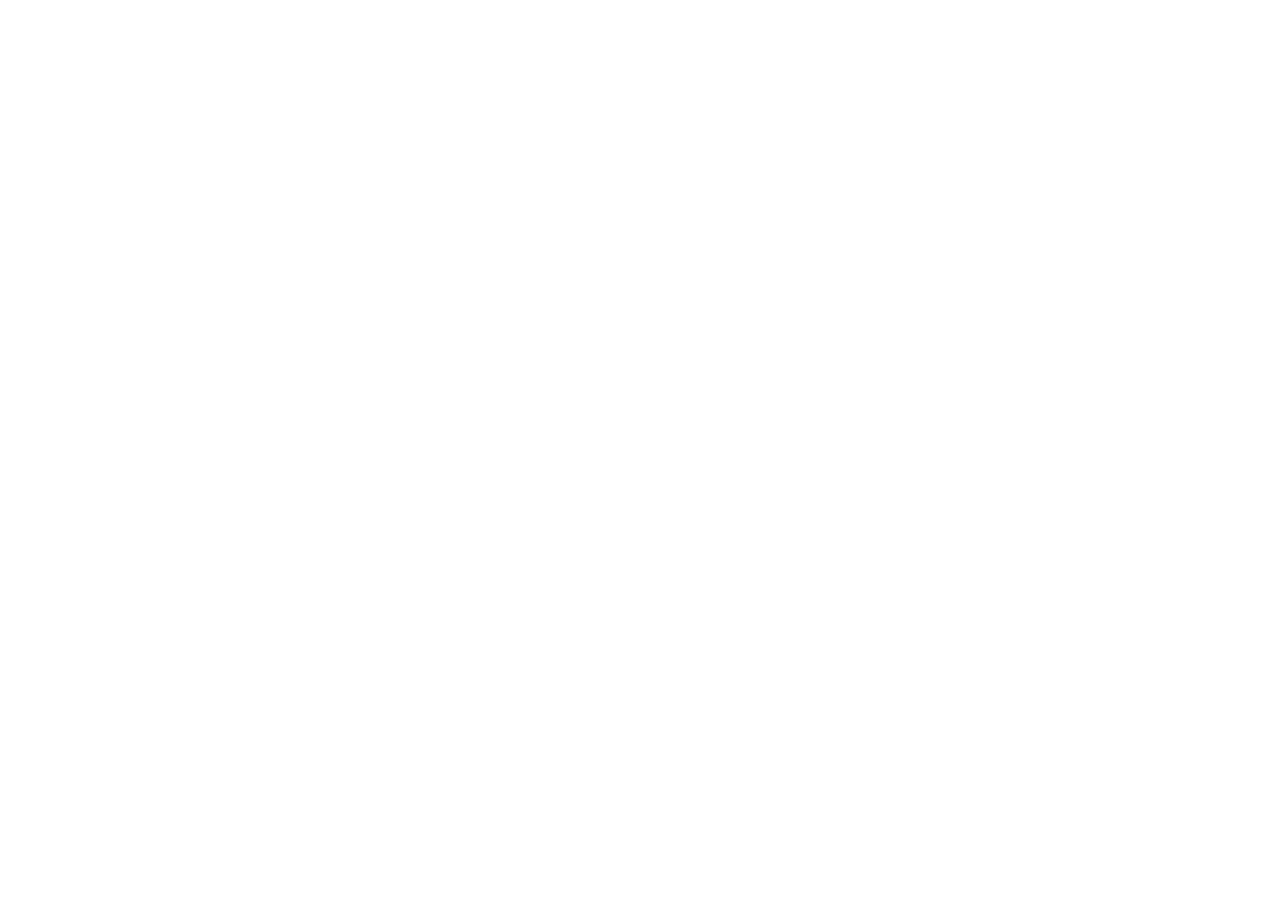
==== PdiKata/index.html @ eb7bc3cf "Add files via upload" ====
<!DOCTYPE html><html lang="en"><head>
  <meta charset="utf-8">
  <title>PdiKata</title>
  <base href="/">
  <meta name="viewport" content="width=device-width, initial-scale=1">
  <link rel="icon" type="image/x-icon" href="favicon.ico">
  <link rel="preconnect" href="https://fonts.gstatic.com">
  <style type="text/css">@font-face{font-family:'Roboto';font-style:normal;font-weight:300;font-display:swap;src:url(https://fonts.gstatic.com/s/roboto/v30/KFOlCnqEu92Fr1MmSU5fCRc4AMP6lbBP.woff2) format('woff2');unicode-range:U+0460-052F, U+1C80-1C88, U+20B4, U+2DE0-2DFF, U+A640-A69F, U+FE2E-FE2F;}@font-face{font-family:'Roboto';font-style:normal;font-weight:300;font-display:swap;src:url(https://fonts.gstatic.com/s/roboto/v30/KFOlCnqEu92Fr1MmSU5fABc4AMP6lbBP.woff2) format('woff2');unicode-range:U+0400-045F, U+0490-0491, U+04B0-04B1, U+2116;}@font-face{font-family:'Roboto';font-style:normal;font-weight:300;font-display:swap;src:url(https://fonts.gstatic.com/s/roboto/v30/KFOlCnqEu92Fr1MmSU5fCBc4AMP6lbBP.woff2) format('woff2');unicode-range:U+1F00-1FFF;}@font-face{font-family:'Roboto';font-style:normal;font-weight:300;font-display:swap;src:url(https://fonts.gstatic.com/s/roboto/v30/KFOlCnqEu92Fr1MmSU5fBxc4AMP6lbBP.woff2) format('woff2');unicode-range:U+0370-03FF;}@font-face{font-family:'Roboto';font-style:normal;font-weight:300;font-display:swap;src:url(https://fonts.gstatic.com/s/roboto/v30/KFOlCnqEu92Fr1MmSU5fCxc4AMP6lbBP.woff2) format('woff2');unicode-range:U+0102-0103, U+0110-0111, U+0128-0129, U+0168-0169, U+01A0-01A1, U+01AF-01B0, U+1EA0-1EF9, U+20AB;}@font-face{font-family:'Roboto';font-style:normal;font-weight:300;font-display:swap;src:url(https://fonts.gstatic.com/s/roboto/v30/KFOlCnqEu92Fr1MmSU5fChc4AMP6lbBP.woff2) format('woff2');unicode-range:U+0100-024F, U+0259, U+1E00-1EFF, U+2020, U+20A0-20AB, U+20AD-20CF, U+2113, U+2C60-2C7F, U+A720-A7FF;}@font-face{font-family:'Roboto';font-style:normal;font-weight:300;font-display:swap;src:url(https://fonts.gstatic.com/s/roboto/v30/KFOlCnqEu92Fr1MmSU5fBBc4AMP6lQ.woff2) format('woff2');unicode-range:U+0000-00FF, U+0131, U+0152-0153, U+02BB-02BC, U+02C6, U+02DA, U+02DC, U+2000-206F, U+2074, U+20AC, U+2122, U+2191, U+2193, U+2212, U+2215, U+FEFF, U+FFFD;}@font-face{font-family:'Roboto';font-style:normal;font-weight:400;font-display:swap;src:url(https://fonts.gstatic.com/s/roboto/v30/KFOmCnqEu92Fr1Mu72xKKTU1Kvnz.woff2) format('woff2');unicode-range:U+0460-052F, U+1C80-1C88, U+20B4, U+2DE0-2DFF, U+A640-A69F, U+FE2E-FE2F;}@font-face{font-family:'Roboto';font-style:normal;font-weight:400;font-display:swap;src:url(https://fonts.gstatic.com/s/roboto/v30/KFOmCnqEu92Fr1Mu5mxKKTU1Kvnz.woff2) format('woff2');unicode-range:U+0400-045F, U+0490-0491, U+04B0-04B1, U+2116;}@font-face{font-family:'Roboto';font-style:normal;font-weight:400;font-display:swap;src:url(https://fonts.gstatic.com/s/roboto/v30/KFOmCnqEu92Fr1Mu7mxKKTU1Kvnz.woff2) format('woff2');unicode-range:U+1F00-1FFF;}@font-face{font-family:'Roboto';font-style:normal;font-weight:400;font-display:swap;src:url(https://fonts.gstatic.com/s/roboto/v30/KFOmCnqEu92Fr1Mu4WxKKTU1Kvnz.woff2) format('woff2');unicode-range:U+0370-03FF;}@font-face{font-family:'Roboto';font-style:normal;font-weight:400;font-display:swap;src:url(https://fonts.gstatic.com/s/roboto/v30/KFOmCnqEu92Fr1Mu7WxKKTU1Kvnz.woff2) format('woff2');unicode-range:U+0102-0103, U+0110-0111, U+0128-0129, U+0168-0169, U+01A0-01A1, U+01AF-01B0, U+1EA0-1EF9, U+20AB;}@font-face{font-family:'Roboto';font-style:normal;font-weight:400;font-display:swap;src:url(https://fonts.gstatic.com/s/roboto/v30/KFOmCnqEu92Fr1Mu7GxKKTU1Kvnz.woff2) format('woff2');unicode-range:U+0100-024F, U+0259, U+1E00-1EFF, U+2020, U+20A0-20AB, U+20AD-20CF, U+2113, U+2C60-2C7F, U+A720-A7FF;}@font-face{font-family:'Roboto';font-style:normal;font-weight:400;font-display:swap;src:url(https://fonts.gstatic.com/s/roboto/v30/KFOmCnqEu92Fr1Mu4mxKKTU1Kg.woff2) format('woff2');unicode-range:U+0000-00FF, U+0131, U+0152-0153, U+02BB-02BC, U+02C6, U+02DA, U+02DC, U+2000-206F, U+2074, U+20AC, U+2122, U+2191, U+2193, U+2212, U+2215, U+FEFF, U+FFFD;}@font-face{font-family:'Roboto';font-style:normal;font-weight:500;font-display:swap;src:url(https://fonts.gstatic.com/s/roboto/v30/KFOlCnqEu92Fr1MmEU9fCRc4AMP6lbBP.woff2) format('woff2');unicode-range:U+0460-052F, U+1C80-1C88, U+20B4, U+2DE0-2DFF, U+A640-A69F, U+FE2E-FE2F;}@font-face{font-family:'Roboto';font-style:normal;font-weight:500;font-display:swap;src:url(https://fonts.gstatic.com/s/roboto/v30/KFOlCnqEu92Fr1MmEU9fABc4AMP6lbBP.woff2) format('woff2');unicode-range:U+0400-045F, U+0490-0491, U+04B0-04B1, U+2116;}@font-face{font-family:'Roboto';font-style:normal;font-weight:500;font-display:swap;src:url(https://fonts.gstatic.com/s/roboto/v30/KFOlCnqEu92Fr1MmEU9fCBc4AMP6lbBP.woff2) format('woff2');unicode-range:U+1F00-1FFF;}@font-face{font-family:'Roboto';font-style:normal;font-weight:500;font-display:swap;src:url(https://fonts.gstatic.com/s/roboto/v30/KFOlCnqEu92Fr1MmEU9fBxc4AMP6lbBP.woff2) format('woff2');unicode-range:U+0370-03FF;}@font-face{font-family:'Roboto';font-style:normal;font-weight:500;font-display:swap;src:url(https://fonts.gstatic.com/s/roboto/v30/KFOlCnqEu92Fr1MmEU9fCxc4AMP6lbBP.woff2) format('woff2');unicode-range:U+0102-0103, U+0110-0111, U+0128-0129, U+0168-0169, U+01A0-01A1, U+01AF-01B0, U+1EA0-1EF9, U+20AB;}@font-face{font-family:'Roboto';font-style:normal;font-weight:500;font-display:swap;src:url(https://fonts.gstatic.com/s/roboto/v30/KFOlCnqEu92Fr1MmEU9fChc4AMP6lbBP.woff2) format('woff2');unicode-range:U+0100-024F, U+0259, U+1E00-1EFF, U+2020, U+20A0-20AB, U+20AD-20CF, U+2113, U+2C60-2C7F, U+A720-A7FF;}@font-face{font-family:'Roboto';font-style:normal;font-weight:500;font-display:swap;src:url(https://fonts.gstatic.com/s/roboto/v30/KFOlCnqEu92Fr1MmEU9fBBc4AMP6lQ.woff2) format('woff2');unicode-range:U+0000-00FF, U+0131, U+0152-0153, U+02BB-02BC, U+02C6, U+02DA, U+02DC, U+2000-206F, U+2074, U+20AC, U+2122, U+2191, U+2193, U+2212, U+2215, U+FEFF, U+FFFD;}</style>
  <style type="text/css">@font-face{font-family:'Material Icons';font-style:normal;font-weight:400;src:url(https://fonts.gstatic.com/s/materialicons/v128/flUhRq6tzZclQEJ-Vdg-IuiaDsNcIhQ8tQ.woff2) format('woff2');}.material-icons{font-family:'Material Icons';font-weight:normal;font-style:normal;font-size:24px;line-height:1;letter-spacing:normal;text-transform:none;display:inline-block;white-space:nowrap;word-wrap:normal;direction:ltr;-webkit-font-feature-settings:'liga';-webkit-font-smoothing:antialiased;}</style>
<style>.mat-typography{font:400 14px/20px Roboto,Helvetica Neue,sans-serif;letter-spacing:normal}body,html{height:100%}body{margin:0;font-family:Roboto,Helvetica Neue,sans-serif}</style><link rel="stylesheet" href="styles.8319a4422961a3e29f68.css" media="print" onload="this.media='all'"><noscript><link rel="stylesheet" href="styles.8319a4422961a3e29f68.css"></noscript></head>
<body class="mat-typography">
  <app-root></app-root>
<script src="runtime.2801e957a0680e18cc48.js" defer></script><script src="polyfills.ad85118105275e800847.js" defer></script><script src="main.8c59417a42b87552d578.js" defer></script>

</body></html>
---- PdiKata/styles.8319a4422961a3e29f68.css ----
.mat-badge-content{font-weight:600;font-size:12px;font-family:Roboto,Helvetica Neue,sans-serif}.mat-badge-small .mat-badge-content{font-size:9px}.mat-badge-large .mat-badge-content{font-size:24px}.mat-h1,.mat-headline,.mat-typography h1{font:400 24px/32px Roboto,Helvetica Neue,sans-serif;letter-spacing:normal;margin:0 0 16px}.mat-h2,.mat-title,.mat-typography h2{font:500 20px/32px Roboto,Helvetica Neue,sans-serif;letter-spacing:normal;margin:0 0 16px}.mat-h3,.mat-subheading-2,.mat-typography h3{font:400 16px/28px Roboto,Helvetica Neue,sans-serif;letter-spacing:normal;margin:0 0 16px}.mat-h4,.mat-subheading-1,.mat-typography h4{font:400 15px/24px Roboto,Helvetica Neue,sans-serif;letter-spacing:normal;margin:0 0 16px}.mat-h5,.mat-typography h5{font:400 calc(14px * .83)/20px Roboto,Helvetica Neue,sans-serif;margin:0 0 12px}.mat-h6,.mat-typography h6{font:400 calc(14px * .67)/20px Roboto,Helvetica Neue,sans-serif;margin:0 0 12px}.mat-body-2,.mat-body-strong{font:500 14px/24px Roboto,Helvetica Neue,sans-serif;letter-spacing:normal}.mat-body,.mat-body-1,.mat-typography{font:400 14px/20px Roboto,Helvetica Neue,sans-serif;letter-spacing:normal}.mat-body p,.mat-body-1 p,.mat-typography p{margin:0 0 12px}.mat-caption,.mat-small{font:400 12px/20px Roboto,Helvetica Neue,sans-serif;letter-spacing:normal}.mat-display-4,.mat-typography .mat-display-4{font:300 112px/112px Roboto,Helvetica Neue,sans-serif;letter-spacing:-.05em;margin:0 0 56px}.mat-display-3,.mat-typography .mat-display-3{font:400 56px/56px Roboto,Helvetica Neue,sans-serif;letter-spacing:-.02em;margin:0 0 64px}.mat-display-2,.mat-typography .mat-display-2{font:400 45px/48px Roboto,Helvetica Neue,sans-serif;letter-spacing:-.005em;margin:0 0 64px}.mat-display-1,.mat-typography .mat-display-1{font:400 34px/40px Roboto,Helvetica Neue,sans-serif;letter-spacing:normal;margin:0 0 64px}.mat-bottom-sheet-container{font:400 14px/20px Roboto,Helvetica Neue,sans-serif;letter-spacing:normal}.mat-button,.mat-fab,.mat-flat-button,.mat-icon-button,.mat-mini-fab,.mat-raised-button,.mat-stroked-button{font-family:Roboto,Helvetica Neue,sans-serif;font-size:14px;font-weight:500}.mat-button-toggle,.mat-card{font-family:Roboto,Helvetica Neue,sans-serif}.mat-card-title{font-size:24px;font-weight:500}.mat-card-header .mat-card-title{font-size:20px}.mat-card-content,.mat-card-subtitle{font-size:14px}.mat-checkbox{font-family:Roboto,Helvetica Neue,sans-serif}.mat-checkbox-layout .mat-checkbox-label{line-height:24px}.mat-chip{font-size:14px;font-weight:500}.mat-chip .mat-chip-remove.mat-icon,.mat-chip .mat-chip-trailing-icon.mat-icon{font-size:18px}.mat-table{font-family:Roboto,Helvetica Neue,sans-serif}.mat-header-cell{font-size:12px;font-weight:500}.mat-cell,.mat-footer-cell{font-size:14px}.mat-calendar{font-family:Roboto,Helvetica Neue,sans-serif}.mat-calendar-body{font-size:13px}.mat-calendar-body-label,.mat-calendar-period-button{font-size:14px;font-weight:500}.mat-calendar-table-header th{font-size:11px;font-weight:400}.mat-dialog-title{font:500 20px/32px Roboto,Helvetica Neue,sans-serif;letter-spacing:normal}.mat-expansion-panel-header{font-family:Roboto,Helvetica Neue,sans-serif;font-size:15px;font-weight:400}.mat-expansion-panel-content{font:400 14px/20px Roboto,Helvetica Neue,sans-serif;letter-spacing:normal}.mat-form-field{font-size:inherit;font-weight:400;line-height:1.125;font-family:Roboto,Helvetica Neue,sans-serif;letter-spacing:normal}.mat-form-field-wrapper{padding-bottom:1.34375em}.mat-form-field-prefix .mat-icon,.mat-form-field-suffix .mat-icon{font-size:150%;line-height:1.125}.mat-form-field-prefix .mat-icon-button,.mat-form-field-suffix .mat-icon-button{height:1.5em;width:1.5em}.mat-form-field-prefix .mat-icon-button .mat-icon,.mat-form-field-suffix .mat-icon-button .mat-icon{height:1.125em;line-height:1.125}.mat-form-field-infix{padding:.5em 0;border-top:.84375em solid #0000}.mat-form-field-can-float .mat-input-server:focus+.mat-form-field-label-wrapper .mat-form-field-label,.mat-form-field-can-float.mat-form-field-should-float .mat-form-field-label{transform:translateY(-1.34375em) scale(.75);width:133.3333333333%}.mat-form-field-can-float .mat-input-server[label]:not(:label-shown)+.mat-form-field-label-wrapper .mat-form-field-label{transform:translateY(-1.34374em) scale(.75);width:133.3333433333%}.mat-form-field-label-wrapper{top:-.84375em;padding-top:.84375em}.mat-form-field-label{top:1.34375em}.mat-form-field-underline{bottom:1.34375em}.mat-form-field-subscript-wrapper{font-size:75%;margin-top:.6666666667em;top:calc(100% - 1.7916666667em)}.mat-form-field-appearance-legacy .mat-form-field-wrapper{padding-bottom:1.25em}.mat-form-field-appearance-legacy .mat-form-field-infix{padding:.4375em 0}.mat-form-field-appearance-legacy.mat-form-field-can-float .mat-input-server:focus+.mat-form-field-label-wrapper .mat-form-field-label,.mat-form-field-appearance-legacy.mat-form-field-can-float.mat-form-field-should-float .mat-form-field-label{transform:translateY(-1.28125em) scale(.75) perspective(100px) translateZ(.001px);-ms-transform:translateY(-1.28125em) scale(.75);width:133.3333333333%}.mat-form-field-appearance-legacy.mat-form-field-can-float .mat-form-field-autofill-control:-webkit-autofill+.mat-form-field-label-wrapper .mat-form-field-label{transform:translateY(-1.28125em) scale(.75) perspective(100px) translateZ(.00101px);-ms-transform:translateY(-1.28124em) scale(.75);width:133.3333433333%}.mat-form-field-appearance-legacy.mat-form-field-can-float .mat-input-server[label]:not(:label-shown)+.mat-form-field-label-wrapper .mat-form-field-label{transform:translateY(-1.28125em) scale(.75) perspective(100px) translateZ(.00102px);-ms-transform:translateY(-1.28123em) scale(.75);width:133.3333533333%}.mat-form-field-appearance-legacy .mat-form-field-label{top:1.28125em}.mat-form-field-appearance-legacy .mat-form-field-underline{bottom:1.25em}.mat-form-field-appearance-legacy .mat-form-field-subscript-wrapper{margin-top:.5416666667em;top:calc(100% - 1.6666666667em)}@media print{.mat-form-field-appearance-legacy.mat-form-field-can-float .mat-input-server:focus+.mat-form-field-label-wrapper .mat-form-field-label,.mat-form-field-appearance-legacy.mat-form-field-can-float.mat-form-field-should-float .mat-form-field-label{transform:translateY(-1.28122em) scale(.75)}.mat-form-field-appearance-legacy.mat-form-field-can-float .mat-form-field-autofill-control:-webkit-autofill+.mat-form-field-label-wrapper .mat-form-field-label{transform:translateY(-1.28121em) scale(.75)}.mat-form-field-appearance-legacy.mat-form-field-can-float .mat-input-server[label]:not(:label-shown)+.mat-form-field-label-wrapper .mat-form-field-label{transform:translateY(-1.2812em) scale(.75)}}.mat-form-field-appearance-fill .mat-form-field-infix{padding:.25em 0 .75em}.mat-form-field-appearance-fill .mat-form-field-label{top:1.09375em;margin-top:-.5em}.mat-form-field-appearance-fill.mat-form-field-can-float .mat-input-server:focus+.mat-form-field-label-wrapper .mat-form-field-label,.mat-form-field-appearance-fill.mat-form-field-can-float.mat-form-field-should-float .mat-form-field-label{transform:translateY(-.59375em) scale(.75);width:133.3333333333%}.mat-form-field-appearance-fill.mat-form-field-can-float .mat-input-server[label]:not(:label-shown)+.mat-form-field-label-wrapper .mat-form-field-label{transform:translateY(-.59374em) scale(.75);width:133.3333433333%}.mat-form-field-appearance-outline .mat-form-field-infix{padding:1em 0}.mat-form-field-appearance-outline .mat-form-field-label{top:1.84375em;margin-top:-.25em}.mat-form-field-appearance-outline.mat-form-field-can-float .mat-input-server:focus+.mat-form-field-label-wrapper .mat-form-field-label,.mat-form-field-appearance-outline.mat-form-field-can-float.mat-form-field-should-float .mat-form-field-label{transform:translateY(-1.59375em) scale(.75);width:133.3333333333%}.mat-form-field-appearance-outline.mat-form-field-can-float .mat-input-server[label]:not(:label-shown)+.mat-form-field-label-wrapper .mat-form-field-label{transform:translateY(-1.59374em) scale(.75);width:133.3333433333%}.mat-grid-tile-footer,.mat-grid-tile-header{font-size:14px}.mat-grid-tile-footer .mat-line,.mat-grid-tile-header .mat-line{white-space:nowrap;overflow:hidden;text-overflow:ellipsis;display:block;box-sizing:border-box}.mat-grid-tile-footer .mat-line:nth-child(n+2),.mat-grid-tile-header .mat-line:nth-child(n+2){font-size:12px}input.mat-input-element{margin-top:-.0625em}.mat-menu-item{font-family:Roboto,Helvetica Neue,sans-serif;font-size:14px;font-weight:400}.mat-paginator,.mat-paginator-page-size .mat-select-trigger{font-family:Roboto,Helvetica Neue,sans-serif;font-size:12px}.mat-radio-button,.mat-select{font-family:Roboto,Helvetica Neue,sans-serif}.mat-select-trigger{height:1.125em}.mat-slide-toggle-content,.mat-slider-thumb-label-text{font-family:Roboto,Helvetica Neue,sans-serif}.mat-slider-thumb-label-text{font-size:12px;font-weight:500}.mat-stepper-horizontal,.mat-stepper-vertical{font-family:Roboto,Helvetica Neue,sans-serif}.mat-step-label{font-size:14px;font-weight:400}.mat-step-sub-label-error{font-weight:400}.mat-step-label-error{font-size:14px}.mat-step-label-selected{font-size:14px;font-weight:500}.mat-tab-group,.mat-tab-label,.mat-tab-link{font-family:Roboto,Helvetica Neue,sans-serif}.mat-tab-label,.mat-tab-link{font-size:14px;font-weight:500}.mat-toolbar,.mat-toolbar h1,.mat-toolbar h2,.mat-toolbar h3,.mat-toolbar h4,.mat-toolbar h5,.mat-toolbar h6{font:500 20px/32px Roboto,Helvetica Neue,sans-serif;letter-spacing:normal;margin:0}.mat-tooltip{font-family:Roboto,Helvetica Neue,sans-serif;font-size:10px;padding-top:6px;padding-bottom:6px}.mat-tooltip-handset{font-size:14px;padding-top:8px;padding-bottom:8px}.mat-list-item,.mat-list-option{font-family:Roboto,Helvetica Neue,sans-serif}.mat-list-base .mat-list-item{font-size:16px}.mat-list-base .mat-list-item .mat-line{white-space:nowrap;overflow:hidden;text-overflow:ellipsis;display:block;box-sizing:border-box}.mat-list-base .mat-list-item .mat-line:nth-child(n+2){font-size:14px}.mat-list-base .mat-list-option{font-size:16px}.mat-list-base .mat-list-option .mat-line{white-space:nowrap;overflow:hidden;text-overflow:ellipsis;display:block;box-sizing:border-box}.mat-list-base .mat-list-option .mat-line:nth-child(n+2){font-size:14px}.mat-list-base .mat-subheader{font-family:Roboto,Helvetica Neue,sans-serif;font-size:14px;font-weight:500}.mat-list-base[dense] .mat-list-item{font-size:12px}.mat-list-base[dense] .mat-list-item .mat-line{white-space:nowrap;overflow:hidden;text-overflow:ellipsis;display:block;box-sizing:border-box}.mat-list-base[dense] .mat-list-item .mat-line:nth-child(n+2),.mat-list-base[dense] .mat-list-option{font-size:12px}.mat-list-base[dense] .mat-list-option .mat-line{white-space:nowrap;overflow:hidden;text-overflow:ellipsis;display:block;box-sizing:border-box}.mat-list-base[dense] .mat-list-option .mat-line:nth-child(n+2){font-size:12px}.mat-list-base[dense] .mat-subheader{font-family:Roboto,Helvetica Neue,sans-serif;font-size:12px;font-weight:500}.mat-option{font-family:Roboto,Helvetica Neue,sans-serif;font-size:16px}.mat-optgroup-label{font:500 14px/24px Roboto,Helvetica Neue,sans-serif;letter-spacing:normal}.mat-simple-snackbar{font-family:Roboto,Helvetica Neue,sans-serif;font-size:14px}.mat-simple-snackbar-action{line-height:1;font-family:inherit;font-size:inherit;font-weight:500}.mat-tree{font-family:Roboto,Helvetica Neue,sans-serif}.mat-nested-tree-node,.mat-tree-node{font-weight:400;font-size:14px}.mat-ripple{overflow:hidden;position:relative}.mat-ripple:not(:empty){transform:translateZ(0)}.mat-ripple.mat-ripple-unbounded{overflow:visible}.mat-ripple-element{position:absolute;border-radius:50%;pointer-events:none;transition:opacity,transform 0ms cubic-bezier(0,0,.2,1);transform:scale(0)}.cdk-high-contrast-active .mat-ripple-element{display:none}.cdk-visually-hidden{border:0;clip:rect(0 0 0 0);height:1px;margin:-1px;overflow:hidden;padding:0;position:absolute;width:1px;white-space:nowrap;outline:0;-webkit-appearance:none;-moz-appearance:none}.cdk-global-overlay-wrapper,.cdk-overlay-container{pointer-events:none;top:0;left:0;height:100%;width:100%}.cdk-overlay-container{position:fixed;z-index:1000}.cdk-overlay-container:empty{display:none}.cdk-global-overlay-wrapper,.cdk-overlay-pane{display:flex;position:absolute;z-index:1000}.cdk-overlay-pane{pointer-events:auto;box-sizing:border-box;max-width:100%;max-height:100%}.cdk-overlay-backdrop{position:absolute;top:0;bottom:0;left:0;right:0;z-index:1000;pointer-events:auto;-webkit-tap-highlight-color:transparent;transition:opacity .4s cubic-bezier(.25,.8,.25,1);opacity:0}.cdk-overlay-backdrop.cdk-overlay-backdrop-showing{opacity:1}.cdk-high-contrast-active .cdk-overlay-backdrop.cdk-overlay-backdrop-showing{opacity:.6}.cdk-overlay-dark-backdrop{background:#00000052}.cdk-overlay-transparent-backdrop,.cdk-overlay-transparent-backdrop.cdk-overlay-backdrop-showing{opacity:0}.cdk-overlay-connected-position-bounding-box{position:absolute;z-index:1000;display:flex;flex-direction:column;min-width:1px;min-height:1px}.cdk-global-scrollblock{position:fixed;width:100%;overflow-y:scroll}textarea.cdk-textarea-autosize{resize:none}textarea.cdk-textarea-autosize-measuring{padding:2px 0!important;box-sizing:initial!important;height:auto!important;overflow:hidden!important}textarea.cdk-textarea-autosize-measuring-firefox{padding:2px 0!important;box-sizing:initial!important;height:0!important}@keyframes cdk-text-field-autofill-start{/*!*/}@keyframes cdk-text-field-autofill-end{/*!*/}.cdk-text-field-autofill-monitored:-webkit-autofill{animation:cdk-text-field-autofill-start 0s 1ms}.cdk-text-field-autofill-monitored:not(:-webkit-autofill){animation:cdk-text-field-autofill-end 0s 1ms}.mat-focus-indicator,.mat-mdc-focus-indicator{position:relative}.mat-ripple-element{background-color:#ffffff1a}.mat-option{color:#fff}.mat-option.mat-selected:not(.mat-option-multiple):not(.mat-option-disabled),.mat-option:focus:not(.mat-option-disabled),.mat-option:hover:not(.mat-option-disabled){background:#ffffff0a}.mat-option.mat-active{background:#ffffff0a;color:#fff}.mat-option.mat-option-disabled{color:#ffffff80}.mat-primary .mat-option.mat-selected:not(.mat-option-disabled){color:#c2185b}.mat-accent .mat-option.mat-selected:not(.mat-option-disabled){color:#b0bec5}.mat-warn .mat-option.mat-selected:not(.mat-option-disabled){color:#f44336}.mat-optgroup-label{color:#ffffffb3}.mat-optgroup-disabled .mat-optgroup-label{color:#ffffff80}.mat-pseudo-checkbox{color:#ffffffb3}.mat-pseudo-checkbox:after{color:#303030}.mat-pseudo-checkbox-disabled{color:#686868}.mat-primary .mat-pseudo-checkbox-checked,.mat-primary .mat-pseudo-checkbox-indeterminate{background:#c2185b}.mat-accent .mat-pseudo-checkbox-checked,.mat-accent .mat-pseudo-checkbox-indeterminate,.mat-pseudo-checkbox-checked,.mat-pseudo-checkbox-indeterminate{background:#b0bec5}.mat-warn .mat-pseudo-checkbox-checked,.mat-warn .mat-pseudo-checkbox-indeterminate{background:#f44336}.mat-pseudo-checkbox-checked.mat-pseudo-checkbox-disabled,.mat-pseudo-checkbox-indeterminate.mat-pseudo-checkbox-disabled{background:#686868}.mat-app-background{background-color:#303030;color:#fff}.mat-elevation-z0{box-shadow:0 0 0 0 #0003,0 0 0 0 #00000024,0 0 0 0 #0000001f}.mat-elevation-z1{box-shadow:0 2px 1px -1px #0003,0 1px 1px 0 #00000024,0 1px 3px 0 #0000001f}.mat-elevation-z2{box-shadow:0 3px 1px -2px #0003,0 2px 2px 0 #00000024,0 1px 5px 0 #0000001f}.mat-elevation-z3{box-shadow:0 3px 3px -2px #0003,0 3px 4px 0 #00000024,0 1px 8px 0 #0000001f}.mat-elevation-z4{box-shadow:0 2px 4px -1px #0003,0 4px 5px 0 #00000024,0 1px 10px 0 #0000001f}.mat-elevation-z5{box-shadow:0 3px 5px -1px #0003,0 5px 8px 0 #00000024,0 1px 14px 0 #0000001f}.mat-elevation-z6{box-shadow:0 3px 5px -1px #0003,0 6px 10px 0 #00000024,0 1px 18px 0 #0000001f}.mat-elevation-z7{box-shadow:0 4px 5px -2px #0003,0 7px 10px 1px #00000024,0 2px 16px 1px #0000001f}.mat-elevation-z8{box-shadow:0 5px 5px -3px #0003,0 8px 10px 1px #00000024,0 3px 14px 2px #0000001f}.mat-elevation-z9{box-shadow:0 5px 6px -3px #0003,0 9px 12px 1px #00000024,0 3px 16px 2px #0000001f}.mat-elevation-z10{box-shadow:0 6px 6px -3px #0003,0 10px 14px 1px #00000024,0 4px 18px 3px #0000001f}.mat-elevation-z11{box-shadow:0 6px 7px -4px #0003,0 11px 15px 1px #00000024,0 4px 20px 3px #0000001f}.mat-elevation-z12{box-shadow:0 7px 8px -4px #0003,0 12px 17px 2px #00000024,0 5px 22px 4px #0000001f}.mat-elevation-z13{box-shadow:0 7px 8px -4px #0003,0 13px 19px 2px #00000024,0 5px 24px 4px #0000001f}.mat-elevation-z14{box-shadow:0 7px 9px -4px #0003,0 14px 21px 2px #00000024,0 5px 26px 4px #0000001f}.mat-elevation-z15{box-shadow:0 8px 9px -5px #0003,0 15px 22px 2px #00000024,0 6px 28px 5px #0000001f}.mat-elevation-z16{box-shadow:0 8px 10px -5px #0003,0 16px 24px 2px #00000024,0 6px 30px 5px #0000001f}.mat-elevation-z17{box-shadow:0 8px 11px -5px #0003,0 17px 26px 2px #00000024,0 6px 32px 5px #0000001f}.mat-elevation-z18{box-shadow:0 9px 11px -5px #0003,0 18px 28px 2px #00000024,0 7px 34px 6px #0000001f}.mat-elevation-z19{box-shadow:0 9px 12px -6px #0003,0 19px 29px 2px #00000024,0 7px 36px 6px #0000001f}.mat-elevation-z20{box-shadow:0 10px 13px -6px #0003,0 20px 31px 3px #00000024,0 8px 38px 7px #0000001f}.mat-elevation-z21{box-shadow:0 10px 13px -6px #0003,0 21px 33px 3px #00000024,0 8px 40px 7px #0000001f}.mat-elevation-z22{box-shadow:0 10px 14px -6px #0003,0 22px 35px 3px #00000024,0 8px 42px 7px #0000001f}.mat-elevation-z23{box-shadow:0 11px 14px -7px #0003,0 23px 36px 3px #00000024,0 9px 44px 8px #0000001f}.mat-elevation-z24{box-shadow:0 11px 15px -7px #0003,0 24px 38px 3px #00000024,0 9px 46px 8px #0000001f}.mat-theme-loaded-marker{display:none}.mat-autocomplete-panel{background:#424242;color:#fff}.mat-autocomplete-panel:not([class*=mat-elevation-z]){box-shadow:0 2px 4px -1px #0003,0 4px 5px 0 #00000024,0 1px 10px 0 #0000001f}.mat-autocomplete-panel .mat-option.mat-selected:not(.mat-active):not(:hover){background:#424242}.mat-autocomplete-panel .mat-option.mat-selected:not(.mat-active):not(:hover):not(.mat-option-disabled){color:#fff}.mat-badge{position:relative}.mat-badge-hidden .mat-badge-content{display:none}.mat-badge-content{position:absolute;text-align:center;display:inline-block;border-radius:50%;transition:transform .2s ease-in-out;transform:scale(.6);overflow:hidden;white-space:nowrap;text-overflow:ellipsis;pointer-events:none}.mat-badge-content._mat-animation-noopable,.ng-animate-disabled .mat-badge-content{transition:none}.mat-badge-content.mat-badge-active{transform:none}.mat-badge-small .mat-badge-content{width:16px;height:16px;line-height:16px}.mat-badge-small.mat-badge-above .mat-badge-content{top:-8px}.mat-badge-small.mat-badge-below .mat-badge-content{bottom:-8px}.mat-badge-small.mat-badge-before .mat-badge-content{left:-16px}[dir=rtl] .mat-badge-small.mat-badge-before .mat-badge-content{left:auto;right:-16px}.mat-badge-small.mat-badge-after .mat-badge-content{right:-16px}[dir=rtl] .mat-badge-small.mat-badge-after .mat-badge-content{right:auto;left:-16px}.mat-badge-small.mat-badge-overlap.mat-badge-before .mat-badge-content{left:-8px}[dir=rtl] .mat-badge-small.mat-badge-overlap.mat-badge-before .mat-badge-content{left:auto;right:-8px}.mat-badge-small.mat-badge-overlap.mat-badge-after .mat-badge-content{right:-8px}[dir=rtl] .mat-badge-small.mat-badge-overlap.mat-badge-after .mat-badge-content{right:auto;left:-8px}.mat-badge-medium .mat-badge-content{width:22px;height:22px;line-height:22px}.mat-badge-medium.mat-badge-above .mat-badge-content{top:-11px}.mat-badge-medium.mat-badge-below .mat-badge-content{bottom:-11px}.mat-badge-medium.mat-badge-before .mat-badge-content{left:-22px}[dir=rtl] .mat-badge-medium.mat-badge-before .mat-badge-content{left:auto;right:-22px}.mat-badge-medium.mat-badge-after .mat-badge-content{right:-22px}[dir=rtl] .mat-badge-medium.mat-badge-after .mat-badge-content{right:auto;left:-22px}.mat-badge-medium.mat-badge-overlap.mat-badge-before .mat-badge-content{left:-11px}[dir=rtl] .mat-badge-medium.mat-badge-overlap.mat-badge-before .mat-badge-content{left:auto;right:-11px}.mat-badge-medium.mat-badge-overlap.mat-badge-after .mat-badge-content{right:-11px}[dir=rtl] .mat-badge-medium.mat-badge-overlap.mat-badge-after .mat-badge-content{right:auto;left:-11px}.mat-badge-large .mat-badge-content{width:28px;height:28px;line-height:28px}.mat-badge-large.mat-badge-above .mat-badge-content{top:-14px}.mat-badge-large.mat-badge-below .mat-badge-content{bottom:-14px}.mat-badge-large.mat-badge-before .mat-badge-content{left:-28px}[dir=rtl] .mat-badge-large.mat-badge-before .mat-badge-content{left:auto;right:-28px}.mat-badge-large.mat-badge-after .mat-badge-content{right:-28px}[dir=rtl] .mat-badge-large.mat-badge-after .mat-badge-content{right:auto;left:-28px}.mat-badge-large.mat-badge-overlap.mat-badge-before .mat-badge-content{left:-14px}[dir=rtl] .mat-badge-large.mat-badge-overlap.mat-badge-before .mat-badge-content{left:auto;right:-14px}.mat-badge-large.mat-badge-overlap.mat-badge-after .mat-badge-content{right:-14px}[dir=rtl] .mat-badge-large.mat-badge-overlap.mat-badge-after .mat-badge-content{right:auto;left:-14px}.mat-badge-content{color:#fff;background:#c2185b}.cdk-high-contrast-active .mat-badge-content{outline:1px solid;border-radius:0}.mat-badge-accent .mat-badge-content{background:#b0bec5;color:#000000de}.mat-badge-warn .mat-badge-content{color:#fff;background:#f44336}.mat-badge-disabled .mat-badge-content{background:#6e6e6e;color:#ffffff80}.mat-bottom-sheet-container{box-shadow:0 8px 10px -5px #0003,0 16px 24px 2px #00000024,0 6px 30px 5px #0000001f;background:#424242;color:#fff}.mat-button,.mat-icon-button,.mat-stroked-button{color:inherit;background:#0000}.mat-button.mat-primary,.mat-icon-button.mat-primary,.mat-stroked-button.mat-primary{color:#c2185b}.mat-button.mat-accent,.mat-icon-button.mat-accent,.mat-stroked-button.mat-accent{color:#b0bec5}.mat-button.mat-warn,.mat-icon-button.mat-warn,.mat-stroked-button.mat-warn{color:#f44336}.mat-button.mat-accent.mat-button-disabled,.mat-button.mat-button-disabled.mat-button-disabled,.mat-button.mat-primary.mat-button-disabled,.mat-button.mat-warn.mat-button-disabled,.mat-icon-button.mat-accent.mat-button-disabled,.mat-icon-button.mat-button-disabled.mat-button-disabled,.mat-icon-button.mat-primary.mat-button-disabled,.mat-icon-button.mat-warn.mat-button-disabled,.mat-stroked-button.mat-accent.mat-button-disabled,.mat-stroked-button.mat-button-disabled.mat-button-disabled,.mat-stroked-button.mat-primary.mat-button-disabled,.mat-stroked-button.mat-warn.mat-button-disabled{color:#ffffff4d}.mat-button.mat-primary .mat-button-focus-overlay,.mat-icon-button.mat-primary .mat-button-focus-overlay,.mat-stroked-button.mat-primary .mat-button-focus-overlay{background-color:#c2185b}.mat-button.mat-accent .mat-button-focus-overlay,.mat-icon-button.mat-accent .mat-button-focus-overlay,.mat-stroked-button.mat-accent .mat-button-focus-overlay{background-color:#b0bec5}.mat-button.mat-warn .mat-button-focus-overlay,.mat-icon-button.mat-warn .mat-button-focus-overlay,.mat-stroked-button.mat-warn .mat-button-focus-overlay{background-color:#f44336}.mat-button.mat-button-disabled .mat-button-focus-overlay,.mat-icon-button.mat-button-disabled .mat-button-focus-overlay,.mat-stroked-button.mat-button-disabled .mat-button-focus-overlay{background-color:initial}.mat-button .mat-ripple-element,.mat-icon-button .mat-ripple-element,.mat-stroked-button .mat-ripple-element{opacity:.1;background-color:currentColor}.mat-button-focus-overlay{background:#fff}.mat-stroked-button:not(.mat-button-disabled){border-color:#ffffff1f}.mat-fab,.mat-flat-button,.mat-mini-fab,.mat-raised-button{color:#fff;background-color:#424242}.mat-fab.mat-primary,.mat-flat-button.mat-primary,.mat-mini-fab.mat-primary,.mat-raised-button.mat-primary{color:#fff}.mat-fab.mat-accent,.mat-flat-button.mat-accent,.mat-mini-fab.mat-accent,.mat-raised-button.mat-accent{color:#000000de}.mat-fab.mat-warn,.mat-flat-button.mat-warn,.mat-mini-fab.mat-warn,.mat-raised-button.mat-warn{color:#fff}.mat-fab.mat-accent.mat-button-disabled,.mat-fab.mat-button-disabled.mat-button-disabled,.mat-fab.mat-primary.mat-button-disabled,.mat-fab.mat-warn.mat-button-disabled,.mat-flat-button.mat-accent.mat-button-disabled,.mat-flat-button.mat-button-disabled.mat-button-disabled,.mat-flat-button.mat-primary.mat-button-disabled,.mat-flat-button.mat-warn.mat-button-disabled,.mat-mini-fab.mat-accent.mat-button-disabled,.mat-mini-fab.mat-button-disabled.mat-button-disabled,.mat-mini-fab.mat-primary.mat-button-disabled,.mat-mini-fab.mat-warn.mat-button-disabled,.mat-raised-button.mat-accent.mat-button-disabled,.mat-raised-button.mat-button-disabled.mat-button-disabled,.mat-raised-button.mat-primary.mat-button-disabled,.mat-raised-button.mat-warn.mat-button-disabled{color:#ffffff4d}.mat-fab.mat-primary,.mat-flat-button.mat-primary,.mat-mini-fab.mat-primary,.mat-raised-button.mat-primary{background-color:#c2185b}.mat-fab.mat-accent,.mat-flat-button.mat-accent,.mat-mini-fab.mat-accent,.mat-raised-button.mat-accent{background-color:#b0bec5}.mat-fab.mat-warn,.mat-flat-button.mat-warn,.mat-mini-fab.mat-warn,.mat-raised-button.mat-warn{background-color:#f44336}.mat-fab.mat-accent.mat-button-disabled,.mat-fab.mat-button-disabled.mat-button-disabled,.mat-fab.mat-primary.mat-button-disabled,.mat-fab.mat-warn.mat-button-disabled,.mat-flat-button.mat-accent.mat-button-disabled,.mat-flat-button.mat-button-disabled.mat-button-disabled,.mat-flat-button.mat-primary.mat-button-disabled,.mat-flat-button.mat-warn.mat-button-disabled,.mat-mini-fab.mat-accent.mat-button-disabled,.mat-mini-fab.mat-button-disabled.mat-button-disabled,.mat-mini-fab.mat-primary.mat-button-disabled,.mat-mini-fab.mat-warn.mat-button-disabled,.mat-raised-button.mat-accent.mat-button-disabled,.mat-raised-button.mat-button-disabled.mat-button-disabled,.mat-raised-button.mat-primary.mat-button-disabled,.mat-raised-button.mat-warn.mat-button-disabled{background-color:#ffffff1f}.mat-fab.mat-primary .mat-ripple-element,.mat-flat-button.mat-primary .mat-ripple-element,.mat-mini-fab.mat-primary .mat-ripple-element,.mat-raised-button.mat-primary .mat-ripple-element{background-color:#ffffff1a}.mat-fab.mat-accent .mat-ripple-element,.mat-flat-button.mat-accent .mat-ripple-element,.mat-mini-fab.mat-accent .mat-ripple-element,.mat-raised-button.mat-accent .mat-ripple-element{background-color:#0000001a}.mat-fab.mat-warn .mat-ripple-element,.mat-flat-button.mat-warn .mat-ripple-element,.mat-mini-fab.mat-warn .mat-ripple-element,.mat-raised-button.mat-warn .mat-ripple-element{background-color:#ffffff1a}.mat-flat-button:not([class*=mat-elevation-z]),.mat-stroked-button:not([class*=mat-elevation-z]){box-shadow:0 0 0 0 #0003,0 0 0 0 #00000024,0 0 0 0 #0000001f}.mat-raised-button:not([class*=mat-elevation-z]){box-shadow:0 3px 1px -2px #0003,0 2px 2px 0 #00000024,0 1px 5px 0 #0000001f}.mat-raised-button:not(.mat-button-disabled):active:not([class*=mat-elevation-z]){box-shadow:0 5px 5px -3px #0003,0 8px 10px 1px #00000024,0 3px 14px 2px #0000001f}.mat-raised-button.mat-button-disabled:not([class*=mat-elevation-z]){box-shadow:0 0 0 0 #0003,0 0 0 0 #00000024,0 0 0 0 #0000001f}.mat-fab:not([class*=mat-elevation-z]),.mat-mini-fab:not([class*=mat-elevation-z]){box-shadow:0 3px 5px -1px #0003,0 6px 10px 0 #00000024,0 1px 18px 0 #0000001f}.mat-fab:not(.mat-button-disabled):active:not([class*=mat-elevation-z]),.mat-mini-fab:not(.mat-button-disabled):active:not([class*=mat-elevation-z]){box-shadow:0 7px 8px -4px #0003,0 12px 17px 2px #00000024,0 5px 22px 4px #0000001f}.mat-fab.mat-button-disabled:not([class*=mat-elevation-z]),.mat-mini-fab.mat-button-disabled:not([class*=mat-elevation-z]){box-shadow:0 0 0 0 #0003,0 0 0 0 #00000024,0 0 0 0 #0000001f}.mat-button-toggle-group,.mat-button-toggle-standalone{box-shadow:0 3px 1px -2px #0003,0 2px 2px 0 #00000024,0 1px 5px 0 #0000001f}.mat-button-toggle-group-appearance-standard,.mat-button-toggle-standalone.mat-button-toggle-appearance-standard{box-shadow:none}.mat-button-toggle{color:#ffffff80}.mat-button-toggle .mat-button-toggle-focus-overlay{background-color:#ffffff1f}.mat-button-toggle-appearance-standard{color:#fff;background:#424242}.mat-button-toggle-appearance-standard .mat-button-toggle-focus-overlay{background-color:#fff}.mat-button-toggle-group-appearance-standard .mat-button-toggle+.mat-button-toggle{border-left:1px solid #ffffff1f}[dir=rtl] .mat-button-toggle-group-appearance-standard .mat-button-toggle+.mat-button-toggle{border-left:none;border-right:1px solid #ffffff1f}.mat-button-toggle-group-appearance-standard.mat-button-toggle-vertical .mat-button-toggle+.mat-button-toggle{border-left:none;border-right:none;border-top:1px solid #ffffff1f}.mat-button-toggle-checked{background-color:#212121;color:#ffffffb3}.mat-button-toggle-checked.mat-button-toggle-appearance-standard{color:#fff}.mat-button-toggle-disabled{color:#ffffff4d;background-color:#000}.mat-button-toggle-disabled.mat-button-toggle-appearance-standard{background:#424242}.mat-button-toggle-disabled.mat-button-toggle-checked{background-color:#424242}.mat-button-toggle-group-appearance-standard,.mat-button-toggle-standalone.mat-button-toggle-appearance-standard{border:1px solid #ffffff1f}.mat-button-toggle-appearance-standard .mat-button-toggle-label-content{line-height:48px}.mat-card{background:#424242;color:#fff}.mat-card:not([class*=mat-elevation-z]){box-shadow:0 2px 1px -1px #0003,0 1px 1px 0 #00000024,0 1px 3px 0 #0000001f}.mat-card.mat-card-flat:not([class*=mat-elevation-z]){box-shadow:0 0 0 0 #0003,0 0 0 0 #00000024,0 0 0 0 #0000001f}.mat-card-subtitle{color:#ffffffb3}.mat-checkbox-frame{border-color:#ffffffb3}.mat-checkbox-checkmark{fill:#303030}.mat-checkbox-checkmark-path{stroke:#303030!important}.mat-checkbox-mixedmark{background-color:#303030}.mat-checkbox-checked.mat-primary .mat-checkbox-background,.mat-checkbox-indeterminate.mat-primary .mat-checkbox-background{background-color:#c2185b}.mat-checkbox-checked.mat-accent .mat-checkbox-background,.mat-checkbox-indeterminate.mat-accent .mat-checkbox-background{background-color:#b0bec5}.mat-checkbox-checked.mat-warn .mat-checkbox-background,.mat-checkbox-indeterminate.mat-warn .mat-checkbox-background{background-color:#f44336}.mat-checkbox-disabled.mat-checkbox-checked .mat-checkbox-background,.mat-checkbox-disabled.mat-checkbox-indeterminate .mat-checkbox-background{background-color:#686868}.mat-checkbox-disabled:not(.mat-checkbox-checked) .mat-checkbox-frame{border-color:#686868}.mat-checkbox-disabled .mat-checkbox-label{color:#ffffffb3}.mat-checkbox .mat-ripple-element{background-color:#fff}.mat-checkbox-checked:not(.mat-checkbox-disabled).mat-primary .mat-ripple-element,.mat-checkbox:active:not(.mat-checkbox-disabled).mat-primary .mat-ripple-element{background:#c2185b}.mat-checkbox-checked:not(.mat-checkbox-disabled).mat-accent .mat-ripple-element,.mat-checkbox:active:not(.mat-checkbox-disabled).mat-accent .mat-ripple-element{background:#b0bec5}.mat-checkbox-checked:not(.mat-checkbox-disabled).mat-warn .mat-ripple-element,.mat-checkbox:active:not(.mat-checkbox-disabled).mat-warn .mat-ripple-element{background:#f44336}.mat-chip.mat-standard-chip{background-color:#616161;color:#fff}.mat-chip.mat-standard-chip .mat-chip-remove{color:#fff;opacity:.4}.mat-chip.mat-standard-chip:not(.mat-chip-disabled):active{box-shadow:0 3px 3px -2px #0003,0 3px 4px 0 #00000024,0 1px 8px 0 #0000001f}.mat-chip.mat-standard-chip:not(.mat-chip-disabled) .mat-chip-remove:hover{opacity:.54}.mat-chip.mat-standard-chip.mat-chip-disabled{opacity:.4}.mat-chip.mat-standard-chip:after{background:#fff}.mat-chip.mat-standard-chip.mat-chip-selected.mat-primary{background-color:#c2185b;color:#fff}.mat-chip.mat-standard-chip.mat-chip-selected.mat-primary .mat-chip-remove{color:#fff;opacity:.4}.mat-chip.mat-standard-chip.mat-chip-selected.mat-primary .mat-ripple-element{background-color:#ffffff1a}.mat-chip.mat-standard-chip.mat-chip-selected.mat-warn{background-color:#f44336;color:#fff}.mat-chip.mat-standard-chip.mat-chip-selected.mat-warn .mat-chip-remove{color:#fff;opacity:.4}.mat-chip.mat-standard-chip.mat-chip-selected.mat-warn .mat-ripple-element{background-color:#ffffff1a}.mat-chip.mat-standard-chip.mat-chip-selected.mat-accent{background-color:#b0bec5;color:#000000de}.mat-chip.mat-standard-chip.mat-chip-selected.mat-accent .mat-chip-remove{color:#000000de;opacity:.4}.mat-chip.mat-standard-chip.mat-chip-selected.mat-accent .mat-ripple-element{background-color:#0000001a}.mat-table{background:#424242}.mat-table tbody,.mat-table tfoot,.mat-table thead,.mat-table-sticky,[mat-footer-row],[mat-header-row],[mat-row],mat-footer-row,mat-header-row,mat-row{background:inherit}mat-footer-row,mat-header-row,mat-row,td.mat-cell,td.mat-footer-cell,th.mat-header-cell{border-bottom-color:#ffffff1f}.mat-header-cell{color:#ffffffb3}.mat-cell,.mat-footer-cell{color:#fff}.mat-calendar-arrow{border-top-color:#fff}.mat-datepicker-content .mat-calendar-next-button,.mat-datepicker-content .mat-calendar-previous-button,.mat-datepicker-toggle{color:#fff}.mat-calendar-table-header-divider:after{background:#ffffff1f}.mat-calendar-body-label,.mat-calendar-table-header{color:#ffffffb3}.mat-calendar-body-cell-content,.mat-date-range-input-separator{color:#fff;border-color:#0000}.mat-calendar-body-disabled>.mat-calendar-body-cell-content:not(.mat-calendar-body-selected):not(.mat-calendar-body-comparison-identical),.mat-form-field-disabled .mat-date-range-input-separator{color:#ffffff80}.mat-calendar-body-in-preview{color:#ffffff3d}.mat-calendar-body-today:not(.mat-calendar-body-selected):not(.mat-calendar-body-comparison-identical){border-color:#ffffff80}.mat-calendar-body-disabled>.mat-calendar-body-today:not(.mat-calendar-body-selected):not(.mat-calendar-body-comparison-identical){border-color:#ffffff4d}.mat-calendar-body-in-range:before{background:#c2185b33}.mat-calendar-body-comparison-identical,.mat-calendar-body-in-comparison-range:before{background:#f9ab0033}.mat-calendar-body-comparison-bridge-start:before,[dir=rtl] .mat-calendar-body-comparison-bridge-end:before{background:linear-gradient(90deg,#c2185b33 50%,#f9ab0033 0)}.mat-calendar-body-comparison-bridge-end:before,[dir=rtl] .mat-calendar-body-comparison-bridge-start:before{background:linear-gradient(270deg,#c2185b33 50%,#f9ab0033 0)}.mat-calendar-body-in-comparison-range.mat-calendar-body-in-range:after,.mat-calendar-body-in-range>.mat-calendar-body-comparison-identical{background:#a8dab5}.mat-calendar-body-comparison-identical.mat-calendar-body-selected,.mat-calendar-body-in-comparison-range>.mat-calendar-body-selected{background:#46a35e}.mat-calendar-body-selected{background-color:#c2185b;color:#fff}.mat-calendar-body-disabled>.mat-calendar-body-selected{background-color:#c2185b66}.mat-calendar-body-today.mat-calendar-body-selected{box-shadow:inset 0 0 0 1px #fff}.cdk-keyboard-focused .mat-calendar-body-active>.mat-calendar-body-cell-content:not(.mat-calendar-body-selected):not(.mat-calendar-body-comparison-identical),.cdk-program-focused .mat-calendar-body-active>.mat-calendar-body-cell-content:not(.mat-calendar-body-selected):not(.mat-calendar-body-comparison-identical),.mat-calendar-body-cell:not(.mat-calendar-body-disabled):hover>.mat-calendar-body-cell-content:not(.mat-calendar-body-selected):not(.mat-calendar-body-comparison-identical){background-color:#c2185b4d}.mat-datepicker-content{box-shadow:0 2px 4px -1px #0003,0 4px 5px 0 #00000024,0 1px 10px 0 #0000001f;background-color:#424242;color:#fff}.mat-datepicker-content.mat-accent .mat-calendar-body-in-range:before{background:#b0bec533}.mat-datepicker-content.mat-accent .mat-calendar-body-comparison-identical,.mat-datepicker-content.mat-accent .mat-calendar-body-in-comparison-range:before{background:#f9ab0033}.mat-datepicker-content.mat-accent .mat-calendar-body-comparison-bridge-start:before,.mat-datepicker-content.mat-accent [dir=rtl] .mat-calendar-body-comparison-bridge-end:before{background:linear-gradient(90deg,#b0bec533 50%,#f9ab0033 0)}.mat-datepicker-content.mat-accent .mat-calendar-body-comparison-bridge-end:before,.mat-datepicker-content.mat-accent [dir=rtl] .mat-calendar-body-comparison-bridge-start:before{background:linear-gradient(270deg,#b0bec533 50%,#f9ab0033 0)}.mat-datepicker-content.mat-accent .mat-calendar-body-in-comparison-range.mat-calendar-body-in-range:after,.mat-datepicker-content.mat-accent .mat-calendar-body-in-range>.mat-calendar-body-comparison-identical{background:#a8dab5}.mat-datepicker-content.mat-accent .mat-calendar-body-comparison-identical.mat-calendar-body-selected,.mat-datepicker-content.mat-accent .mat-calendar-body-in-comparison-range>.mat-calendar-body-selected{background:#46a35e}.mat-datepicker-content.mat-accent .mat-calendar-body-selected{background-color:#b0bec5;color:#000000de}.mat-datepicker-content.mat-accent .mat-calendar-body-disabled>.mat-calendar-body-selected{background-color:#b0bec566}.mat-datepicker-content.mat-accent .mat-calendar-body-today.mat-calendar-body-selected{box-shadow:inset 0 0 0 1px #000000de}.mat-datepicker-content.mat-accent .cdk-keyboard-focused .mat-calendar-body-active>.mat-calendar-body-cell-content:not(.mat-calendar-body-selected):not(.mat-calendar-body-comparison-identical),.mat-datepicker-content.mat-accent .cdk-program-focused .mat-calendar-body-active>.mat-calendar-body-cell-content:not(.mat-calendar-body-selected):not(.mat-calendar-body-comparison-identical),.mat-datepicker-content.mat-accent .mat-calendar-body-cell:not(.mat-calendar-body-disabled):hover>.mat-calendar-body-cell-content:not(.mat-calendar-body-selected):not(.mat-calendar-body-comparison-identical){background-color:#b0bec54d}.mat-datepicker-content.mat-warn .mat-calendar-body-in-range:before{background:#f4433633}.mat-datepicker-content.mat-warn .mat-calendar-body-comparison-identical,.mat-datepicker-content.mat-warn .mat-calendar-body-in-comparison-range:before{background:#f9ab0033}.mat-datepicker-content.mat-warn .mat-calendar-body-comparison-bridge-start:before,.mat-datepicker-content.mat-warn [dir=rtl] .mat-calendar-body-comparison-bridge-end:before{background:linear-gradient(90deg,#f4433633 50%,#f9ab0033 0)}.mat-datepicker-content.mat-warn .mat-calendar-body-comparison-bridge-end:before,.mat-datepicker-content.mat-warn [dir=rtl] .mat-calendar-body-comparison-bridge-start:before{background:linear-gradient(270deg,#f4433633 50%,#f9ab0033 0)}.mat-datepicker-content.mat-warn .mat-calendar-body-in-comparison-range.mat-calendar-body-in-range:after,.mat-datepicker-content.mat-warn .mat-calendar-body-in-range>.mat-calendar-body-comparison-identical{background:#a8dab5}.mat-datepicker-content.mat-warn .mat-calendar-body-comparison-identical.mat-calendar-body-selected,.mat-datepicker-content.mat-warn .mat-calendar-body-in-comparison-range>.mat-calendar-body-selected{background:#46a35e}.mat-datepicker-content.mat-warn .mat-calendar-body-selected{background-color:#f44336;color:#fff}.mat-datepicker-content.mat-warn .mat-calendar-body-disabled>.mat-calendar-body-selected{background-color:#f4433666}.mat-datepicker-content.mat-warn .mat-calendar-body-today.mat-calendar-body-selected{box-shadow:inset 0 0 0 1px #fff}.mat-datepicker-content.mat-warn .cdk-keyboard-focused .mat-calendar-body-active>.mat-calendar-body-cell-content:not(.mat-calendar-body-selected):not(.mat-calendar-body-comparison-identical),.mat-datepicker-content.mat-warn .cdk-program-focused .mat-calendar-body-active>.mat-calendar-body-cell-content:not(.mat-calendar-body-selected):not(.mat-calendar-body-comparison-identical),.mat-datepicker-content.mat-warn .mat-calendar-body-cell:not(.mat-calendar-body-disabled):hover>.mat-calendar-body-cell-content:not(.mat-calendar-body-selected):not(.mat-calendar-body-comparison-identical){background-color:#f443364d}.mat-datepicker-content-touch{box-shadow:0 11px 15px -7px #0003,0 24px 38px 3px #00000024,0 9px 46px 8px #0000001f}.mat-datepicker-toggle-active{color:#c2185b}.mat-datepicker-toggle-active.mat-accent{color:#b0bec5}.mat-datepicker-toggle-active.mat-warn{color:#f44336}.mat-date-range-input-inner[disabled]{color:#ffffff80}.mat-dialog-container{box-shadow:0 11px 15px -7px #0003,0 24px 38px 3px #00000024,0 9px 46px 8px #0000001f;background:#424242;color:#fff}.mat-divider{border-top-color:#ffffff1f}.mat-divider-vertical{border-right-color:#ffffff1f}.mat-expansion-panel{background:#424242;color:#fff}.mat-expansion-panel:not([class*=mat-elevation-z]){box-shadow:0 3px 1px -2px #0003,0 2px 2px 0 #00000024,0 1px 5px 0 #0000001f}.mat-action-row{border-top-color:#ffffff1f}.mat-expansion-panel .mat-expansion-panel-header.cdk-keyboard-focused:not([aria-disabled=true]),.mat-expansion-panel .mat-expansion-panel-header.cdk-program-focused:not([aria-disabled=true]),.mat-expansion-panel:not(.mat-expanded) .mat-expansion-panel-header:hover:not([aria-disabled=true]){background:#ffffff0a}@media(hover: none){.mat-expansion-panel:not(.mat-expanded):not([aria-disabled=true]) .mat-expansion-panel-header:hover{background:#424242}}.mat-expansion-panel-header-title{color:#fff}.mat-expansion-indicator:after,.mat-expansion-panel-header-description{color:#ffffffb3}.mat-expansion-panel-header[aria-disabled=true]{color:#ffffff4d}.mat-expansion-panel-header[aria-disabled=true] .mat-expansion-panel-header-description,.mat-expansion-panel-header[aria-disabled=true] .mat-expansion-panel-header-title{color:inherit}.mat-expansion-panel-header{height:48px}.mat-expansion-panel-header.mat-expanded{height:64px}.mat-form-field-label,.mat-hint{color:#ffffffb3}.mat-form-field.mat-focused .mat-form-field-label{color:#c2185b}.mat-form-field.mat-focused .mat-form-field-label.mat-accent{color:#b0bec5}.mat-form-field.mat-focused .mat-form-field-label.mat-warn{color:#f44336}.mat-focused .mat-form-field-required-marker{color:#b0bec5}.mat-form-field-ripple{background-color:#fff}.mat-form-field.mat-focused .mat-form-field-ripple{background-color:#c2185b}.mat-form-field.mat-focused .mat-form-field-ripple.mat-accent{background-color:#b0bec5}.mat-form-field.mat-focused .mat-form-field-ripple.mat-warn{background-color:#f44336}.mat-form-field-type-mat-native-select.mat-focused:not(.mat-form-field-invalid) .mat-form-field-infix:after{color:#c2185b}.mat-form-field-type-mat-native-select.mat-focused:not(.mat-form-field-invalid).mat-accent .mat-form-field-infix:after{color:#b0bec5}.mat-form-field-type-mat-native-select.mat-focused:not(.mat-form-field-invalid).mat-warn .mat-form-field-infix:after,.mat-form-field.mat-form-field-invalid .mat-form-field-label,.mat-form-field.mat-form-field-invalid .mat-form-field-label .mat-form-field-required-marker,.mat-form-field.mat-form-field-invalid .mat-form-field-label.mat-accent{color:#f44336}.mat-form-field.mat-form-field-invalid .mat-form-field-ripple,.mat-form-field.mat-form-field-invalid .mat-form-field-ripple.mat-accent{background-color:#f44336}.mat-error{color:#f44336}.mat-form-field-appearance-legacy .mat-form-field-label,.mat-form-field-appearance-legacy .mat-hint{color:#ffffffb3}.mat-form-field-appearance-legacy .mat-form-field-underline{background-color:#ffffffb3}.mat-form-field-appearance-legacy.mat-form-field-disabled .mat-form-field-underline{background-image:linear-gradient(90deg,#ffffffb3 0,#ffffffb3 33%,#0000 0);background-size:4px 100%;background-repeat:repeat-x}.mat-form-field-appearance-standard .mat-form-field-underline{background-color:#ffffffb3}.mat-form-field-appearance-standard.mat-form-field-disabled .mat-form-field-underline{background-image:linear-gradient(90deg,#ffffffb3 0,#ffffffb3 33%,#0000 0);background-size:4px 100%;background-repeat:repeat-x}.mat-form-field-appearance-fill .mat-form-field-flex{background-color:#ffffff1a}.mat-form-field-appearance-fill.mat-form-field-disabled .mat-form-field-flex{background-color:#ffffff0d}.mat-form-field-appearance-fill .mat-form-field-underline:before{background-color:#ffffff80}.mat-form-field-appearance-fill.mat-form-field-disabled .mat-form-field-label{color:#ffffff80}.mat-form-field-appearance-fill.mat-form-field-disabled .mat-form-field-underline:before{background-color:initial}.mat-form-field-appearance-outline .mat-form-field-outline{color:#ffffff4d}.mat-form-field-appearance-outline .mat-form-field-outline-thick{color:#fff}.mat-form-field-appearance-outline.mat-focused .mat-form-field-outline-thick{color:#c2185b}.mat-form-field-appearance-outline.mat-focused.mat-accent .mat-form-field-outline-thick{color:#b0bec5}.mat-form-field-appearance-outline.mat-focused.mat-warn .mat-form-field-outline-thick,.mat-form-field-appearance-outline.mat-form-field-invalid.mat-form-field-invalid .mat-form-field-outline-thick{color:#f44336}.mat-form-field-appearance-outline.mat-form-field-disabled .mat-form-field-label{color:#ffffff80}.mat-form-field-appearance-outline.mat-form-field-disabled .mat-form-field-outline{color:#ffffff26}.mat-icon.mat-primary{color:#c2185b}.mat-icon.mat-accent{color:#b0bec5}.mat-icon.mat-warn{color:#f44336}.mat-form-field-type-mat-native-select .mat-form-field-infix:after{color:#ffffffb3}.mat-form-field-type-mat-native-select.mat-form-field-disabled .mat-form-field-infix:after,.mat-input-element:disabled{color:#ffffff80}.mat-input-element{caret-color:#c2185b}.mat-input-element::placeholder{color:#ffffff80}.mat-input-element::-moz-placeholder{color:#ffffff80}.mat-input-element::-webkit-input-placeholder{color:#ffffff80}.mat-input-element:-ms-input-placeholder{color:#ffffff80}.mat-input-element:not(.mat-native-select-inline) option{color:#000000de}.mat-input-element:not(.mat-native-select-inline) option:disabled{color:#00000061}.mat-form-field.mat-accent .mat-input-element{caret-color:#b0bec5}.mat-form-field-invalid .mat-input-element,.mat-form-field.mat-warn .mat-input-element{caret-color:#f44336}.mat-form-field-type-mat-native-select.mat-form-field-invalid .mat-form-field-infix:after{color:#f44336}.mat-list-base .mat-list-item,.mat-list-base .mat-list-option{color:#fff}.mat-list-base .mat-subheader{color:#ffffffb3}.mat-list-item-disabled{background-color:#000}.mat-action-list .mat-list-item:focus,.mat-action-list .mat-list-item:hover,.mat-list-option:focus,.mat-list-option:hover,.mat-nav-list .mat-list-item:focus,.mat-nav-list .mat-list-item:hover{background:#ffffff0a}.mat-list-single-selected-option,.mat-list-single-selected-option:focus,.mat-list-single-selected-option:hover{background:#ffffff1f}.mat-menu-panel{background:#424242}.mat-menu-panel:not([class*=mat-elevation-z]){box-shadow:0 2px 4px -1px #0003,0 4px 5px 0 #00000024,0 1px 10px 0 #0000001f}.mat-menu-item{background:#0000;color:#fff}.mat-menu-item[disabled],.mat-menu-item[disabled] .mat-icon-no-color,.mat-menu-item[disabled] .mat-menu-submenu-icon{color:#ffffff80}.mat-menu-item .mat-icon-no-color,.mat-menu-submenu-icon{color:#fff}.mat-menu-item-highlighted:not([disabled]),.mat-menu-item.cdk-keyboard-focused:not([disabled]),.mat-menu-item.cdk-program-focused:not([disabled]),.mat-menu-item:hover:not([disabled]){background:#ffffff0a}.mat-paginator{background:#424242}.mat-paginator,.mat-paginator-page-size .mat-select-trigger{color:#ffffffb3}.mat-paginator-decrement,.mat-paginator-increment{border-top:2px solid #fff;border-right:2px solid #fff}.mat-paginator-first,.mat-paginator-last{border-top:2px solid #fff}.mat-icon-button[disabled] .mat-paginator-decrement,.mat-icon-button[disabled] .mat-paginator-first,.mat-icon-button[disabled] .mat-paginator-increment,.mat-icon-button[disabled] .mat-paginator-last{border-color:#ffffff80}.mat-paginator-container{min-height:56px}.mat-progress-bar-background{fill:#552a3b}.mat-progress-bar-buffer{background-color:#552a3b}.mat-progress-bar-fill:after{background-color:#c2185b}.mat-progress-bar.mat-accent .mat-progress-bar-background{fill:#505455}.mat-progress-bar.mat-accent .mat-progress-bar-buffer{background-color:#505455}.mat-progress-bar.mat-accent .mat-progress-bar-fill:after{background-color:#b0bec5}.mat-progress-bar.mat-warn .mat-progress-bar-background{fill:#613532}.mat-progress-bar.mat-warn .mat-progress-bar-buffer{background-color:#613532}.mat-progress-bar.mat-warn .mat-progress-bar-fill:after{background-color:#f44336}.mat-progress-spinner circle,.mat-spinner circle{stroke:#c2185b}.mat-progress-spinner.mat-accent circle,.mat-spinner.mat-accent circle{stroke:#b0bec5}.mat-progress-spinner.mat-warn circle,.mat-spinner.mat-warn circle{stroke:#f44336}.mat-radio-outer-circle{border-color:#ffffffb3}.mat-radio-button.mat-primary.mat-radio-checked .mat-radio-outer-circle{border-color:#c2185b}.mat-radio-button.mat-primary .mat-radio-inner-circle,.mat-radio-button.mat-primary .mat-radio-ripple .mat-ripple-element:not(.mat-radio-persistent-ripple),.mat-radio-button.mat-primary.mat-radio-checked .mat-radio-persistent-ripple,.mat-radio-button.mat-primary:active .mat-radio-persistent-ripple{background-color:#c2185b}.mat-radio-button.mat-accent.mat-radio-checked .mat-radio-outer-circle{border-color:#b0bec5}.mat-radio-button.mat-accent .mat-radio-inner-circle,.mat-radio-button.mat-accent .mat-radio-ripple .mat-ripple-element:not(.mat-radio-persistent-ripple),.mat-radio-button.mat-accent.mat-radio-checked .mat-radio-persistent-ripple,.mat-radio-button.mat-accent:active .mat-radio-persistent-ripple{background-color:#b0bec5}.mat-radio-button.mat-warn.mat-radio-checked .mat-radio-outer-circle{border-color:#f44336}.mat-radio-button.mat-warn .mat-radio-inner-circle,.mat-radio-button.mat-warn .mat-radio-ripple .mat-ripple-element:not(.mat-radio-persistent-ripple),.mat-radio-button.mat-warn.mat-radio-checked .mat-radio-persistent-ripple,.mat-radio-button.mat-warn:active .mat-radio-persistent-ripple{background-color:#f44336}.mat-radio-button.mat-radio-disabled .mat-radio-outer-circle,.mat-radio-button.mat-radio-disabled.mat-radio-checked .mat-radio-outer-circle{border-color:#ffffff80}.mat-radio-button.mat-radio-disabled .mat-radio-inner-circle,.mat-radio-button.mat-radio-disabled .mat-radio-ripple .mat-ripple-element{background-color:#ffffff80}.mat-radio-button.mat-radio-disabled .mat-radio-label-content{color:#ffffff80}.mat-radio-button .mat-ripple-element{background-color:#fff}.mat-select-value{color:#fff}.mat-select-disabled .mat-select-value,.mat-select-placeholder{color:#ffffff80}.mat-select-arrow{color:#ffffffb3}.mat-select-panel{background:#424242}.mat-select-panel:not([class*=mat-elevation-z]){box-shadow:0 2px 4px -1px #0003,0 4px 5px 0 #00000024,0 1px 10px 0 #0000001f}.mat-select-panel .mat-option.mat-selected:not(.mat-option-multiple){background:#ffffff1f}.mat-form-field.mat-focused.mat-primary .mat-select-arrow{color:#c2185b}.mat-form-field.mat-focused.mat-accent .mat-select-arrow{color:#b0bec5}.mat-form-field .mat-select.mat-select-invalid .mat-select-arrow,.mat-form-field.mat-focused.mat-warn .mat-select-arrow{color:#f44336}.mat-form-field .mat-select.mat-select-disabled .mat-select-arrow{color:#ffffff80}.mat-drawer-container{background-color:#303030;color:#fff}.mat-drawer{color:#fff}.mat-drawer,.mat-drawer.mat-drawer-push{background-color:#424242}.mat-drawer:not(.mat-drawer-side){box-shadow:0 8px 10px -5px #0003,0 16px 24px 2px #00000024,0 6px 30px 5px #0000001f}.mat-drawer-side{border-right:1px solid #ffffff1f}.mat-drawer-side.mat-drawer-end,[dir=rtl] .mat-drawer-side{border-left:1px solid #ffffff1f;border-right:none}[dir=rtl] .mat-drawer-side.mat-drawer-end{border-left:none;border-right:1px solid #ffffff1f}.mat-drawer-backdrop.mat-drawer-shown{background-color:#bdbdbd99}.mat-slide-toggle.mat-checked .mat-slide-toggle-thumb{background-color:#b0bec5}.mat-slide-toggle.mat-checked .mat-slide-toggle-bar{background-color:#b0bec58a}.mat-slide-toggle.mat-checked .mat-ripple-element{background-color:#b0bec5}.mat-slide-toggle.mat-primary.mat-checked .mat-slide-toggle-thumb{background-color:#c2185b}.mat-slide-toggle.mat-primary.mat-checked .mat-slide-toggle-bar{background-color:#c2185b8a}.mat-slide-toggle.mat-primary.mat-checked .mat-ripple-element{background-color:#c2185b}.mat-slide-toggle.mat-warn.mat-checked .mat-slide-toggle-thumb{background-color:#f44336}.mat-slide-toggle.mat-warn.mat-checked .mat-slide-toggle-bar{background-color:#f443368a}.mat-slide-toggle.mat-warn.mat-checked .mat-ripple-element{background-color:#f44336}.mat-slide-toggle:not(.mat-checked) .mat-ripple-element{background-color:#fff}.mat-slide-toggle-thumb{box-shadow:0 2px 1px -1px #0003,0 1px 1px 0 #00000024,0 1px 3px 0 #0000001f;background-color:#bdbdbd}.mat-slide-toggle-bar{background-color:#ffffff80}.mat-slider-track-background{background-color:#ffffff4d}.mat-primary .mat-slider-thumb,.mat-primary .mat-slider-thumb-label,.mat-primary .mat-slider-track-fill{background-color:#c2185b}.mat-primary .mat-slider-thumb-label-text{color:#fff}.mat-primary .mat-slider-focus-ring{background-color:#c2185b33}.mat-accent .mat-slider-thumb,.mat-accent .mat-slider-thumb-label,.mat-accent .mat-slider-track-fill{background-color:#b0bec5}.mat-accent .mat-slider-thumb-label-text{color:#000000de}.mat-accent .mat-slider-focus-ring{background-color:#b0bec533}.mat-warn .mat-slider-thumb,.mat-warn .mat-slider-thumb-label,.mat-warn .mat-slider-track-fill{background-color:#f44336}.mat-warn .mat-slider-thumb-label-text{color:#fff}.mat-warn .mat-slider-focus-ring{background-color:#f4433633}.mat-slider-disabled .mat-slider-thumb,.mat-slider-disabled .mat-slider-track-background,.mat-slider-disabled .mat-slider-track-fill,.mat-slider-disabled:hover .mat-slider-track-background,.mat-slider.cdk-focused .mat-slider-track-background,.mat-slider:hover .mat-slider-track-background{background-color:#ffffff4d}.mat-slider-min-value .mat-slider-focus-ring{background-color:#ffffff1f}.mat-slider-min-value.mat-slider-thumb-label-showing .mat-slider-thumb,.mat-slider-min-value.mat-slider-thumb-label-showing .mat-slider-thumb-label{background-color:#fff}.mat-slider-min-value.mat-slider-thumb-label-showing.cdk-focused .mat-slider-thumb,.mat-slider-min-value.mat-slider-thumb-label-showing.cdk-focused .mat-slider-thumb-label{background-color:#ffffff4d}.mat-slider-min-value:not(.mat-slider-thumb-label-showing) .mat-slider-thumb{border-color:#ffffff4d;background-color:initial}.mat-slider-min-value:not(.mat-slider-thumb-label-showing).cdk-focused .mat-slider-thumb,.mat-slider-min-value:not(.mat-slider-thumb-label-showing).cdk-focused.mat-slider-disabled .mat-slider-thumb,.mat-slider-min-value:not(.mat-slider-thumb-label-showing):hover .mat-slider-thumb,.mat-slider-min-value:not(.mat-slider-thumb-label-showing):hover.mat-slider-disabled .mat-slider-thumb{border-color:#ffffff4d}.mat-slider-has-ticks .mat-slider-wrapper:after{border-color:#ffffffb3}.mat-slider-horizontal .mat-slider-ticks{background-image:repeating-linear-gradient(90deg,#ffffffb3,#ffffffb3 2px,#0000 0,#0000);background-image:-moz-repeating-linear-gradient(.0001deg,#ffffffb3,#ffffffb3 2px,#0000 0,#0000)}.mat-slider-vertical .mat-slider-ticks{background-image:repeating-linear-gradient(180deg,#ffffffb3,#ffffffb3 2px,#0000 0,#0000)}.mat-step-header.cdk-keyboard-focused,.mat-step-header.cdk-program-focused,.mat-step-header:hover:not([aria-disabled]),.mat-step-header:hover[aria-disabled=false]{background-color:#ffffff0a}.mat-step-header:hover[aria-disabled=true]{cursor:default}@media(hover: none){.mat-step-header:hover{background:none}}.mat-step-header .mat-step-label,.mat-step-header .mat-step-optional{color:#ffffffb3}.mat-step-header .mat-step-icon{background-color:#ffffffb3;color:#fff}.mat-step-header .mat-step-icon-selected,.mat-step-header .mat-step-icon-state-done,.mat-step-header .mat-step-icon-state-edit{background-color:#c2185b;color:#fff}.mat-step-header.mat-accent .mat-step-icon{color:#000000de}.mat-step-header.mat-accent .mat-step-icon-selected,.mat-step-header.mat-accent .mat-step-icon-state-done,.mat-step-header.mat-accent .mat-step-icon-state-edit{background-color:#b0bec5;color:#000000de}.mat-step-header.mat-warn .mat-step-icon{color:#fff}.mat-step-header.mat-warn .mat-step-icon-selected,.mat-step-header.mat-warn .mat-step-icon-state-done,.mat-step-header.mat-warn .mat-step-icon-state-edit{background-color:#f44336;color:#fff}.mat-step-header .mat-step-icon-state-error{background-color:initial;color:#f44336}.mat-step-header .mat-step-label.mat-step-label-active{color:#fff}.mat-step-header .mat-step-label.mat-step-label-error{color:#f44336}.mat-stepper-horizontal,.mat-stepper-vertical{background-color:#424242}.mat-stepper-vertical-line:before{border-left-color:#ffffff1f}.mat-horizontal-stepper-header:after,.mat-horizontal-stepper-header:before,.mat-stepper-horizontal-line{border-top-color:#ffffff1f}.mat-horizontal-stepper-header{height:72px}.mat-stepper-label-position-bottom .mat-horizontal-stepper-header,.mat-vertical-stepper-header{padding:24px}.mat-stepper-vertical-line:before{top:-16px;bottom:-16px}.mat-stepper-label-position-bottom .mat-horizontal-stepper-header:after,.mat-stepper-label-position-bottom .mat-horizontal-stepper-header:before,.mat-stepper-label-position-bottom .mat-stepper-horizontal-line{top:36px}.mat-sort-header-arrow{color:#c6c6c6}.mat-tab-header,.mat-tab-nav-bar{border-bottom:1px solid #ffffff1f}.mat-tab-group-inverted-header .mat-tab-header,.mat-tab-group-inverted-header .mat-tab-nav-bar{border-top:1px solid #ffffff1f;border-bottom:none}.mat-tab-label,.mat-tab-link{color:#fff}.mat-tab-label.mat-tab-disabled,.mat-tab-link.mat-tab-disabled{color:#ffffff80}.mat-tab-header-pagination-chevron{border-color:#fff}.mat-tab-header-pagination-disabled .mat-tab-header-pagination-chevron{border-color:#ffffff80}.mat-tab-group[class*=mat-background-]>.mat-tab-header,.mat-tab-nav-bar[class*=mat-background-]{border-bottom:none;border-top:none}.mat-tab-group.mat-primary .mat-tab-label.cdk-keyboard-focused:not(.mat-tab-disabled),.mat-tab-group.mat-primary .mat-tab-label.cdk-program-focused:not(.mat-tab-disabled),.mat-tab-group.mat-primary .mat-tab-link.cdk-keyboard-focused:not(.mat-tab-disabled),.mat-tab-group.mat-primary .mat-tab-link.cdk-program-focused:not(.mat-tab-disabled),.mat-tab-nav-bar.mat-primary .mat-tab-label.cdk-keyboard-focused:not(.mat-tab-disabled),.mat-tab-nav-bar.mat-primary .mat-tab-label.cdk-program-focused:not(.mat-tab-disabled),.mat-tab-nav-bar.mat-primary .mat-tab-link.cdk-keyboard-focused:not(.mat-tab-disabled),.mat-tab-nav-bar.mat-primary .mat-tab-link.cdk-program-focused:not(.mat-tab-disabled){background-color:#e91e634d}.mat-tab-group.mat-primary .mat-ink-bar,.mat-tab-nav-bar.mat-primary .mat-ink-bar{background-color:#c2185b}.mat-tab-group.mat-primary.mat-background-primary>.mat-tab-header .mat-ink-bar,.mat-tab-group.mat-primary.mat-background-primary>.mat-tab-link-container .mat-ink-bar,.mat-tab-nav-bar.mat-primary.mat-background-primary>.mat-tab-header .mat-ink-bar,.mat-tab-nav-bar.mat-primary.mat-background-primary>.mat-tab-link-container .mat-ink-bar{background-color:#fff}.mat-tab-group.mat-accent .mat-tab-label.cdk-keyboard-focused:not(.mat-tab-disabled),.mat-tab-group.mat-accent .mat-tab-label.cdk-program-focused:not(.mat-tab-disabled),.mat-tab-group.mat-accent .mat-tab-link.cdk-keyboard-focused:not(.mat-tab-disabled),.mat-tab-group.mat-accent .mat-tab-link.cdk-program-focused:not(.mat-tab-disabled),.mat-tab-nav-bar.mat-accent .mat-tab-label.cdk-keyboard-focused:not(.mat-tab-disabled),.mat-tab-nav-bar.mat-accent .mat-tab-label.cdk-program-focused:not(.mat-tab-disabled),.mat-tab-nav-bar.mat-accent .mat-tab-link.cdk-keyboard-focused:not(.mat-tab-disabled),.mat-tab-nav-bar.mat-accent .mat-tab-link.cdk-program-focused:not(.mat-tab-disabled){background-color:#cfd8dc4d}.mat-tab-group.mat-accent .mat-ink-bar,.mat-tab-nav-bar.mat-accent .mat-ink-bar{background-color:#b0bec5}.mat-tab-group.mat-accent.mat-background-accent>.mat-tab-header .mat-ink-bar,.mat-tab-group.mat-accent.mat-background-accent>.mat-tab-link-container .mat-ink-bar,.mat-tab-nav-bar.mat-accent.mat-background-accent>.mat-tab-header .mat-ink-bar,.mat-tab-nav-bar.mat-accent.mat-background-accent>.mat-tab-link-container .mat-ink-bar{background-color:#000000de}.mat-tab-group.mat-warn .mat-tab-label.cdk-keyboard-focused:not(.mat-tab-disabled),.mat-tab-group.mat-warn .mat-tab-label.cdk-program-focused:not(.mat-tab-disabled),.mat-tab-group.mat-warn .mat-tab-link.cdk-keyboard-focused:not(.mat-tab-disabled),.mat-tab-group.mat-warn .mat-tab-link.cdk-program-focused:not(.mat-tab-disabled),.mat-tab-nav-bar.mat-warn .mat-tab-label.cdk-keyboard-focused:not(.mat-tab-disabled),.mat-tab-nav-bar.mat-warn .mat-tab-label.cdk-program-focused:not(.mat-tab-disabled),.mat-tab-nav-bar.mat-warn .mat-tab-link.cdk-keyboard-focused:not(.mat-tab-disabled),.mat-tab-nav-bar.mat-warn .mat-tab-link.cdk-program-focused:not(.mat-tab-disabled){background-color:#ffcdd24d}.mat-tab-group.mat-warn .mat-ink-bar,.mat-tab-nav-bar.mat-warn .mat-ink-bar{background-color:#f44336}.mat-tab-group.mat-warn.mat-background-warn>.mat-tab-header .mat-ink-bar,.mat-tab-group.mat-warn.mat-background-warn>.mat-tab-link-container .mat-ink-bar,.mat-tab-nav-bar.mat-warn.mat-background-warn>.mat-tab-header .mat-ink-bar,.mat-tab-nav-bar.mat-warn.mat-background-warn>.mat-tab-link-container .mat-ink-bar{background-color:#fff}.mat-tab-group.mat-background-primary .mat-tab-label.cdk-keyboard-focused:not(.mat-tab-disabled),.mat-tab-group.mat-background-primary .mat-tab-label.cdk-program-focused:not(.mat-tab-disabled),.mat-tab-group.mat-background-primary .mat-tab-link.cdk-keyboard-focused:not(.mat-tab-disabled),.mat-tab-group.mat-background-primary .mat-tab-link.cdk-program-focused:not(.mat-tab-disabled),.mat-tab-nav-bar.mat-background-primary .mat-tab-label.cdk-keyboard-focused:not(.mat-tab-disabled),.mat-tab-nav-bar.mat-background-primary .mat-tab-label.cdk-program-focused:not(.mat-tab-disabled),.mat-tab-nav-bar.mat-background-primary .mat-tab-link.cdk-keyboard-focused:not(.mat-tab-disabled),.mat-tab-nav-bar.mat-background-primary .mat-tab-link.cdk-program-focused:not(.mat-tab-disabled){background-color:#e91e634d}.mat-tab-group.mat-background-primary>.mat-tab-header,.mat-tab-group.mat-background-primary>.mat-tab-header-pagination,.mat-tab-group.mat-background-primary>.mat-tab-link-container,.mat-tab-nav-bar.mat-background-primary>.mat-tab-header,.mat-tab-nav-bar.mat-background-primary>.mat-tab-header-pagination,.mat-tab-nav-bar.mat-background-primary>.mat-tab-link-container{background-color:#c2185b}.mat-tab-group.mat-background-primary>.mat-tab-header .mat-tab-label,.mat-tab-group.mat-background-primary>.mat-tab-link-container .mat-tab-link,.mat-tab-nav-bar.mat-background-primary>.mat-tab-header .mat-tab-label,.mat-tab-nav-bar.mat-background-primary>.mat-tab-link-container .mat-tab-link{color:#fff}.mat-tab-group.mat-background-primary>.mat-tab-header .mat-tab-label.mat-tab-disabled,.mat-tab-group.mat-background-primary>.mat-tab-link-container .mat-tab-link.mat-tab-disabled,.mat-tab-nav-bar.mat-background-primary>.mat-tab-header .mat-tab-label.mat-tab-disabled,.mat-tab-nav-bar.mat-background-primary>.mat-tab-link-container .mat-tab-link.mat-tab-disabled{color:#fff6}.mat-tab-group.mat-background-primary>.mat-tab-header .mat-focus-indicator:before,.mat-tab-group.mat-background-primary>.mat-tab-header .mat-tab-header-pagination-chevron,.mat-tab-group.mat-background-primary>.mat-tab-header-pagination .mat-tab-header-pagination-chevron,.mat-tab-group.mat-background-primary>.mat-tab-link-container .mat-focus-indicator:before,.mat-tab-nav-bar.mat-background-primary>.mat-tab-header .mat-focus-indicator:before,.mat-tab-nav-bar.mat-background-primary>.mat-tab-header .mat-tab-header-pagination-chevron,.mat-tab-nav-bar.mat-background-primary>.mat-tab-header-pagination .mat-tab-header-pagination-chevron,.mat-tab-nav-bar.mat-background-primary>.mat-tab-link-container .mat-focus-indicator:before{border-color:#fff}.mat-tab-group.mat-background-primary>.mat-tab-header .mat-tab-header-pagination-disabled .mat-tab-header-pagination-chevron,.mat-tab-group.mat-background-primary>.mat-tab-header-pagination-disabled .mat-tab-header-pagination-chevron,.mat-tab-nav-bar.mat-background-primary>.mat-tab-header .mat-tab-header-pagination-disabled .mat-tab-header-pagination-chevron,.mat-tab-nav-bar.mat-background-primary>.mat-tab-header-pagination-disabled .mat-tab-header-pagination-chevron{border-color:#fff;opacity:.4}.mat-tab-group.mat-background-primary>.mat-tab-header .mat-ripple-element,.mat-tab-group.mat-background-primary>.mat-tab-header-pagination .mat-ripple-element,.mat-tab-group.mat-background-primary>.mat-tab-link-container .mat-ripple-element,.mat-tab-nav-bar.mat-background-primary>.mat-tab-header .mat-ripple-element,.mat-tab-nav-bar.mat-background-primary>.mat-tab-header-pagination .mat-ripple-element,.mat-tab-nav-bar.mat-background-primary>.mat-tab-link-container .mat-ripple-element{background-color:#fff;opacity:.12}.mat-tab-group.mat-background-accent .mat-tab-label.cdk-keyboard-focused:not(.mat-tab-disabled),.mat-tab-group.mat-background-accent .mat-tab-label.cdk-program-focused:not(.mat-tab-disabled),.mat-tab-group.mat-background-accent .mat-tab-link.cdk-keyboard-focused:not(.mat-tab-disabled),.mat-tab-group.mat-background-accent .mat-tab-link.cdk-program-focused:not(.mat-tab-disabled),.mat-tab-nav-bar.mat-background-accent .mat-tab-label.cdk-keyboard-focused:not(.mat-tab-disabled),.mat-tab-nav-bar.mat-background-accent .mat-tab-label.cdk-program-focused:not(.mat-tab-disabled),.mat-tab-nav-bar.mat-background-accent .mat-tab-link.cdk-keyboard-focused:not(.mat-tab-disabled),.mat-tab-nav-bar.mat-background-accent .mat-tab-link.cdk-program-focused:not(.mat-tab-disabled){background-color:#cfd8dc4d}.mat-tab-group.mat-background-accent>.mat-tab-header,.mat-tab-group.mat-background-accent>.mat-tab-header-pagination,.mat-tab-group.mat-background-accent>.mat-tab-link-container,.mat-tab-nav-bar.mat-background-accent>.mat-tab-header,.mat-tab-nav-bar.mat-background-accent>.mat-tab-header-pagination,.mat-tab-nav-bar.mat-background-accent>.mat-tab-link-container{background-color:#b0bec5}.mat-tab-group.mat-background-accent>.mat-tab-header .mat-tab-label,.mat-tab-group.mat-background-accent>.mat-tab-link-container .mat-tab-link,.mat-tab-nav-bar.mat-background-accent>.mat-tab-header .mat-tab-label,.mat-tab-nav-bar.mat-background-accent>.mat-tab-link-container .mat-tab-link{color:#000000de}.mat-tab-group.mat-background-accent>.mat-tab-header .mat-tab-label.mat-tab-disabled,.mat-tab-group.mat-background-accent>.mat-tab-link-container .mat-tab-link.mat-tab-disabled,.mat-tab-nav-bar.mat-background-accent>.mat-tab-header .mat-tab-label.mat-tab-disabled,.mat-tab-nav-bar.mat-background-accent>.mat-tab-link-container .mat-tab-link.mat-tab-disabled{color:#0006}.mat-tab-group.mat-background-accent>.mat-tab-header .mat-focus-indicator:before,.mat-tab-group.mat-background-accent>.mat-tab-header .mat-tab-header-pagination-chevron,.mat-tab-group.mat-background-accent>.mat-tab-header-pagination .mat-tab-header-pagination-chevron,.mat-tab-group.mat-background-accent>.mat-tab-link-container .mat-focus-indicator:before,.mat-tab-nav-bar.mat-background-accent>.mat-tab-header .mat-focus-indicator:before,.mat-tab-nav-bar.mat-background-accent>.mat-tab-header .mat-tab-header-pagination-chevron,.mat-tab-nav-bar.mat-background-accent>.mat-tab-header-pagination .mat-tab-header-pagination-chevron,.mat-tab-nav-bar.mat-background-accent>.mat-tab-link-container .mat-focus-indicator:before{border-color:#000000de}.mat-tab-group.mat-background-accent>.mat-tab-header .mat-tab-header-pagination-disabled .mat-tab-header-pagination-chevron,.mat-tab-group.mat-background-accent>.mat-tab-header-pagination-disabled .mat-tab-header-pagination-chevron,.mat-tab-nav-bar.mat-background-accent>.mat-tab-header .mat-tab-header-pagination-disabled .mat-tab-header-pagination-chevron,.mat-tab-nav-bar.mat-background-accent>.mat-tab-header-pagination-disabled .mat-tab-header-pagination-chevron{border-color:#000;opacity:.4}.mat-tab-group.mat-background-accent>.mat-tab-header .mat-ripple-element,.mat-tab-group.mat-background-accent>.mat-tab-header-pagination .mat-ripple-element,.mat-tab-group.mat-background-accent>.mat-tab-link-container .mat-ripple-element,.mat-tab-nav-bar.mat-background-accent>.mat-tab-header .mat-ripple-element,.mat-tab-nav-bar.mat-background-accent>.mat-tab-header-pagination .mat-ripple-element,.mat-tab-nav-bar.mat-background-accent>.mat-tab-link-container .mat-ripple-element{background-color:#000;opacity:.12}.mat-tab-group.mat-background-warn .mat-tab-label.cdk-keyboard-focused:not(.mat-tab-disabled),.mat-tab-group.mat-background-warn .mat-tab-label.cdk-program-focused:not(.mat-tab-disabled),.mat-tab-group.mat-background-warn .mat-tab-link.cdk-keyboard-focused:not(.mat-tab-disabled),.mat-tab-group.mat-background-warn .mat-tab-link.cdk-program-focused:not(.mat-tab-disabled),.mat-tab-nav-bar.mat-background-warn .mat-tab-label.cdk-keyboard-focused:not(.mat-tab-disabled),.mat-tab-nav-bar.mat-background-warn .mat-tab-label.cdk-program-focused:not(.mat-tab-disabled),.mat-tab-nav-bar.mat-background-warn .mat-tab-link.cdk-keyboard-focused:not(.mat-tab-disabled),.mat-tab-nav-bar.mat-background-warn .mat-tab-link.cdk-program-focused:not(.mat-tab-disabled){background-color:#ffcdd24d}.mat-tab-group.mat-background-warn>.mat-tab-header,.mat-tab-group.mat-background-warn>.mat-tab-header-pagination,.mat-tab-group.mat-background-warn>.mat-tab-link-container,.mat-tab-nav-bar.mat-background-warn>.mat-tab-header,.mat-tab-nav-bar.mat-background-warn>.mat-tab-header-pagination,.mat-tab-nav-bar.mat-background-warn>.mat-tab-link-container{background-color:#f44336}.mat-tab-group.mat-background-warn>.mat-tab-header .mat-tab-label,.mat-tab-group.mat-background-warn>.mat-tab-link-container .mat-tab-link,.mat-tab-nav-bar.mat-background-warn>.mat-tab-header .mat-tab-label,.mat-tab-nav-bar.mat-background-warn>.mat-tab-link-container .mat-tab-link{color:#fff}.mat-tab-group.mat-background-warn>.mat-tab-header .mat-tab-label.mat-tab-disabled,.mat-tab-group.mat-background-warn>.mat-tab-link-container .mat-tab-link.mat-tab-disabled,.mat-tab-nav-bar.mat-background-warn>.mat-tab-header .mat-tab-label.mat-tab-disabled,.mat-tab-nav-bar.mat-background-warn>.mat-tab-link-container .mat-tab-link.mat-tab-disabled{color:#fff6}.mat-tab-group.mat-background-warn>.mat-tab-header .mat-focus-indicator:before,.mat-tab-group.mat-background-warn>.mat-tab-header .mat-tab-header-pagination-chevron,.mat-tab-group.mat-background-warn>.mat-tab-header-pagination .mat-tab-header-pagination-chevron,.mat-tab-group.mat-background-warn>.mat-tab-link-container .mat-focus-indicator:before,.mat-tab-nav-bar.mat-background-warn>.mat-tab-header .mat-focus-indicator:before,.mat-tab-nav-bar.mat-background-warn>.mat-tab-header .mat-tab-header-pagination-chevron,.mat-tab-nav-bar.mat-background-warn>.mat-tab-header-pagination .mat-tab-header-pagination-chevron,.mat-tab-nav-bar.mat-background-warn>.mat-tab-link-container .mat-focus-indicator:before{border-color:#fff}.mat-tab-group.mat-background-warn>.mat-tab-header .mat-tab-header-pagination-disabled .mat-tab-header-pagination-chevron,.mat-tab-group.mat-background-warn>.mat-tab-header-pagination-disabled .mat-tab-header-pagination-chevron,.mat-tab-nav-bar.mat-background-warn>.mat-tab-header .mat-tab-header-pagination-disabled .mat-tab-header-pagination-chevron,.mat-tab-nav-bar.mat-background-warn>.mat-tab-header-pagination-disabled .mat-tab-header-pagination-chevron{border-color:#fff;opacity:.4}.mat-tab-group.mat-background-warn>.mat-tab-header .mat-ripple-element,.mat-tab-group.mat-background-warn>.mat-tab-header-pagination .mat-ripple-element,.mat-tab-group.mat-background-warn>.mat-tab-link-container .mat-ripple-element,.mat-tab-nav-bar.mat-background-warn>.mat-tab-header .mat-ripple-element,.mat-tab-nav-bar.mat-background-warn>.mat-tab-header-pagination .mat-ripple-element,.mat-tab-nav-bar.mat-background-warn>.mat-tab-link-container .mat-ripple-element{background-color:#fff;opacity:.12}.mat-toolbar{background:#212121;color:#fff}.mat-toolbar.mat-primary{background:#c2185b;color:#fff}.mat-toolbar.mat-accent{background:#b0bec5;color:#000000de}.mat-toolbar.mat-warn{background:#f44336;color:#fff}.mat-toolbar .mat-focused .mat-form-field-ripple,.mat-toolbar .mat-form-field-ripple,.mat-toolbar .mat-form-field-underline{background-color:currentColor}.mat-toolbar .mat-focused .mat-form-field-label,.mat-toolbar .mat-form-field-label,.mat-toolbar .mat-form-field.mat-focused .mat-select-arrow,.mat-toolbar .mat-select-arrow,.mat-toolbar .mat-select-value{color:inherit}.mat-toolbar .mat-input-element{caret-color:currentColor}.mat-toolbar-multiple-rows{min-height:64px}.mat-toolbar-row,.mat-toolbar-single-row{height:64px}@media(max-width: 599px){.mat-toolbar-multiple-rows{min-height:56px}.mat-toolbar-row,.mat-toolbar-single-row{height:56px}}.mat-tooltip{background:#616161e6}.mat-tree{background:#424242}.mat-nested-tree-node,.mat-tree-node{color:#fff}.mat-tree-node{min-height:48px}.mat-snack-bar-container{color:#000000de;background:#fafafa;box-shadow:0 3px 5px -1px #0003,0 6px 10px 0 #00000024,0 1px 18px 0 #0000001f}.mat-simple-snackbar-action{color:inherit}body,html{height:100%}body{margin:0;font-family:Roboto,Helvetica Neue,sans-serif}
---- PdiKata/styles.8319a4422961a3e29f68.css ----
.mat-badge-content{font-weight:600;font-size:12px;font-family:Roboto,Helvetica Neue,sans-serif}.mat-badge-small .mat-badge-content{font-size:9px}.mat-badge-large .mat-badge-content{font-size:24px}.mat-h1,.mat-headline,.mat-typography h1{font:400 24px/32px Roboto,Helvetica Neue,sans-serif;letter-spacing:normal;margin:0 0 16px}.mat-h2,.mat-title,.mat-typography h2{font:500 20px/32px Roboto,Helvetica Neue,sans-serif;letter-spacing:normal;margin:0 0 16px}.mat-h3,.mat-subheading-2,.mat-typography h3{font:400 16px/28px Roboto,Helvetica Neue,sans-serif;letter-spacing:normal;margin:0 0 16px}.mat-h4,.mat-subheading-1,.mat-typography h4{font:400 15px/24px Roboto,Helvetica Neue,sans-serif;letter-spacing:normal;margin:0 0 16px}.mat-h5,.mat-typography h5{font:400 calc(14px * .83)/20px Roboto,Helvetica Neue,sans-serif;margin:0 0 12px}.mat-h6,.mat-typography h6{font:400 calc(14px * .67)/20px Roboto,Helvetica Neue,sans-serif;margin:0 0 12px}.mat-body-2,.mat-body-strong{font:500 14px/24px Roboto,Helvetica Neue,sans-serif;letter-spacing:normal}.mat-body,.mat-body-1,.mat-typography{font:400 14px/20px Roboto,Helvetica Neue,sans-serif;letter-spacing:normal}.mat-body p,.mat-body-1 p,.mat-typography p{margin:0 0 12px}.mat-caption,.mat-small{font:400 12px/20px Roboto,Helvetica Neue,sans-serif;letter-spacing:normal}.mat-display-4,.mat-typography .mat-display-4{font:300 112px/112px Roboto,Helvetica Neue,sans-serif;letter-spacing:-.05em;margin:0 0 56px}.mat-display-3,.mat-typography .mat-display-3{font:400 56px/56px Roboto,Helvetica Neue,sans-serif;letter-spacing:-.02em;margin:0 0 64px}.mat-display-2,.mat-typography .mat-display-2{font:400 45px/48px Roboto,Helvetica Neue,sans-serif;letter-spacing:-.005em;margin:0 0 64px}.mat-display-1,.mat-typography .mat-display-1{font:400 34px/40px Roboto,Helvetica Neue,sans-serif;letter-spacing:normal;margin:0 0 64px}.mat-bottom-sheet-container{font:400 14px/20px Roboto,Helvetica Neue,sans-serif;letter-spacing:normal}.mat-button,.mat-fab,.mat-flat-button,.mat-icon-button,.mat-mini-fab,.mat-raised-button,.mat-stroked-button{font-family:Roboto,Helvetica Neue,sans-serif;font-size:14px;font-weight:500}.mat-button-toggle,.mat-card{font-family:Roboto,Helvetica Neue,sans-serif}.mat-card-title{font-size:24px;font-weight:500}.mat-card-header .mat-card-title{font-size:20px}.mat-card-content,.mat-card-subtitle{font-size:14px}.mat-checkbox{font-family:Roboto,Helvetica Neue,sans-serif}.mat-checkbox-layout .mat-checkbox-label{line-height:24px}.mat-chip{font-size:14px;font-weight:500}.mat-chip .mat-chip-remove.mat-icon,.mat-chip .mat-chip-trailing-icon.mat-icon{font-size:18px}.mat-table{font-family:Roboto,Helvetica Neue,sans-serif}.mat-header-cell{font-size:12px;font-weight:500}.mat-cell,.mat-footer-cell{font-size:14px}.mat-calendar{font-family:Roboto,Helvetica Neue,sans-serif}.mat-calendar-body{font-size:13px}.mat-calendar-body-label,.mat-calendar-period-button{font-size:14px;font-weight:500}.mat-calendar-table-header th{font-size:11px;font-weight:400}.mat-dialog-title{font:500 20px/32px Roboto,Helvetica Neue,sans-serif;letter-spacing:normal}.mat-expansion-panel-header{font-family:Roboto,Helvetica Neue,sans-serif;font-size:15px;font-weight:400}.mat-expansion-panel-content{font:400 14px/20px Roboto,Helvetica Neue,sans-serif;letter-spacing:normal}.mat-form-field{font-size:inherit;font-weight:400;line-height:1.125;font-family:Roboto,Helvetica Neue,sans-serif;letter-spacing:normal}.mat-form-field-wrapper{padding-bottom:1.34375em}.mat-form-field-prefix .mat-icon,.mat-form-field-suffix .mat-icon{font-size:150%;line-height:1.125}.mat-form-field-prefix .mat-icon-button,.mat-form-field-suffix .mat-icon-button{height:1.5em;width:1.5em}.mat-form-field-prefix .mat-icon-button .mat-icon,.mat-form-field-suffix .mat-icon-button .mat-icon{height:1.125em;line-height:1.125}.mat-form-field-infix{padding:.5em 0;border-top:.84375em solid #0000}.mat-form-field-can-float .mat-input-server:focus+.mat-form-field-label-wrapper .mat-form-field-label,.mat-form-field-can-float.mat-form-field-should-float .mat-form-field-label{transform:translateY(-1.34375em) scale(.75);width:133.3333333333%}.mat-form-field-can-float .mat-input-server[label]:not(:label-shown)+.mat-form-field-label-wrapper .mat-form-field-label{transform:translateY(-1.34374em) scale(.75);width:133.3333433333%}.mat-form-field-label-wrapper{top:-.84375em;padding-top:.84375em}.mat-form-field-label{top:1.34375em}.mat-form-field-underline{bottom:1.34375em}.mat-form-field-subscript-wrapper{font-size:75%;margin-top:.6666666667em;top:calc(100% - 1.7916666667em)}.mat-form-field-appearance-legacy .mat-form-field-wrapper{padding-bottom:1.25em}.mat-form-field-appearance-legacy .mat-form-field-infix{padding:.4375em 0}.mat-form-field-appearance-legacy.mat-form-field-can-float .mat-input-server:focus+.mat-form-field-label-wrapper .mat-form-field-label,.mat-form-field-appearance-legacy.mat-form-field-can-float.mat-form-field-should-float .mat-form-field-label{transform:translateY(-1.28125em) scale(.75) perspective(100px) translateZ(.001px);-ms-transform:translateY(-1.28125em) scale(.75);width:133.3333333333%}.mat-form-field-appearance-legacy.mat-form-field-can-float .mat-form-field-autofill-control:-webkit-autofill+.mat-form-field-label-wrapper .mat-form-field-label{transform:translateY(-1.28125em) scale(.75) perspective(100px) translateZ(.00101px);-ms-transform:translateY(-1.28124em) scale(.75);width:133.3333433333%}.mat-form-field-appearance-legacy.mat-form-field-can-float .mat-input-server[label]:not(:label-shown)+.mat-form-field-label-wrapper .mat-form-field-label{transform:translateY(-1.28125em) scale(.75) perspective(100px) translateZ(.00102px);-ms-transform:translateY(-1.28123em) scale(.75);width:133.3333533333%}.mat-form-field-appearance-legacy .mat-form-field-label{top:1.28125em}.mat-form-field-appearance-legacy .mat-form-field-underline{bottom:1.25em}.mat-form-field-appearance-legacy .mat-form-field-subscript-wrapper{margin-top:.5416666667em;top:calc(100% - 1.6666666667em)}@media print{.mat-form-field-appearance-legacy.mat-form-field-can-float .mat-input-server:focus+.mat-form-field-label-wrapper .mat-form-field-label,.mat-form-field-appearance-legacy.mat-form-field-can-float.mat-form-field-should-float .mat-form-field-label{transform:translateY(-1.28122em) scale(.75)}.mat-form-field-appearance-legacy.mat-form-field-can-float .mat-form-field-autofill-control:-webkit-autofill+.mat-form-field-label-wrapper .mat-form-field-label{transform:translateY(-1.28121em) scale(.75)}.mat-form-field-appearance-legacy.mat-form-field-can-float .mat-input-server[label]:not(:label-shown)+.mat-form-field-label-wrapper .mat-form-field-label{transform:translateY(-1.2812em) scale(.75)}}.mat-form-field-appearance-fill .mat-form-field-infix{padding:.25em 0 .75em}.mat-form-field-appearance-fill .mat-form-field-label{top:1.09375em;margin-top:-.5em}.mat-form-field-appearance-fill.mat-form-field-can-float .mat-input-server:focus+.mat-form-field-label-wrapper .mat-form-field-label,.mat-form-field-appearance-fill.mat-form-field-can-float.mat-form-field-should-float .mat-form-field-label{transform:translateY(-.59375em) scale(.75);width:133.3333333333%}.mat-form-field-appearance-fill.mat-form-field-can-float .mat-input-server[label]:not(:label-shown)+.mat-form-field-label-wrapper .mat-form-field-label{transform:translateY(-.59374em) scale(.75);width:133.3333433333%}.mat-form-field-appearance-outline .mat-form-field-infix{padding:1em 0}.mat-form-field-appearance-outline .mat-form-field-label{top:1.84375em;margin-top:-.25em}.mat-form-field-appearance-outline.mat-form-field-can-float .mat-input-server:focus+.mat-form-field-label-wrapper .mat-form-field-label,.mat-form-field-appearance-outline.mat-form-field-can-float.mat-form-field-should-float .mat-form-field-label{transform:translateY(-1.59375em) scale(.75);width:133.3333333333%}.mat-form-field-appearance-outline.mat-form-field-can-float .mat-input-server[label]:not(:label-shown)+.mat-form-field-label-wrapper .mat-form-field-label{transform:translateY(-1.59374em) scale(.75);width:133.3333433333%}.mat-grid-tile-footer,.mat-grid-tile-header{font-size:14px}.mat-grid-tile-footer .mat-line,.mat-grid-tile-header .mat-line{white-space:nowrap;overflow:hidden;text-overflow:ellipsis;display:block;box-sizing:border-box}.mat-grid-tile-footer .mat-line:nth-child(n+2),.mat-grid-tile-header .mat-line:nth-child(n+2){font-size:12px}input.mat-input-element{margin-top:-.0625em}.mat-menu-item{font-family:Roboto,Helvetica Neue,sans-serif;font-size:14px;font-weight:400}.mat-paginator,.mat-paginator-page-size .mat-select-trigger{font-family:Roboto,Helvetica Neue,sans-serif;font-size:12px}.mat-radio-button,.mat-select{font-family:Roboto,Helvetica Neue,sans-serif}.mat-select-trigger{height:1.125em}.mat-slide-toggle-content,.mat-slider-thumb-label-text{font-family:Roboto,Helvetica Neue,sans-serif}.mat-slider-thumb-label-text{font-size:12px;font-weight:500}.mat-stepper-horizontal,.mat-stepper-vertical{font-family:Roboto,Helvetica Neue,sans-serif}.mat-step-label{font-size:14px;font-weight:400}.mat-step-sub-label-error{font-weight:400}.mat-step-label-error{font-size:14px}.mat-step-label-selected{font-size:14px;font-weight:500}.mat-tab-group,.mat-tab-label,.mat-tab-link{font-family:Roboto,Helvetica Neue,sans-serif}.mat-tab-label,.mat-tab-link{font-size:14px;font-weight:500}.mat-toolbar,.mat-toolbar h1,.mat-toolbar h2,.mat-toolbar h3,.mat-toolbar h4,.mat-toolbar h5,.mat-toolbar h6{font:500 20px/32px Roboto,Helvetica Neue,sans-serif;letter-spacing:normal;margin:0}.mat-tooltip{font-family:Roboto,Helvetica Neue,sans-serif;font-size:10px;padding-top:6px;padding-bottom:6px}.mat-tooltip-handset{font-size:14px;padding-top:8px;padding-bottom:8px}.mat-list-item,.mat-list-option{font-family:Roboto,Helvetica Neue,sans-serif}.mat-list-base .mat-list-item{font-size:16px}.mat-list-base .mat-list-item .mat-line{white-space:nowrap;overflow:hidden;text-overflow:ellipsis;display:block;box-sizing:border-box}.mat-list-base .mat-list-item .mat-line:nth-child(n+2){font-size:14px}.mat-list-base .mat-list-option{font-size:16px}.mat-list-base .mat-list-option .mat-line{white-space:nowrap;overflow:hidden;text-overflow:ellipsis;display:block;box-sizing:border-box}.mat-list-base .mat-list-option .mat-line:nth-child(n+2){font-size:14px}.mat-list-base .mat-subheader{font-family:Roboto,Helvetica Neue,sans-serif;font-size:14px;font-weight:500}.mat-list-base[dense] .mat-list-item{font-size:12px}.mat-list-base[dense] .mat-list-item .mat-line{white-space:nowrap;overflow:hidden;text-overflow:ellipsis;display:block;box-sizing:border-box}.mat-list-base[dense] .mat-list-item .mat-line:nth-child(n+2),.mat-list-base[dense] .mat-list-option{font-size:12px}.mat-list-base[dense] .mat-list-option .mat-line{white-space:nowrap;overflow:hidden;text-overflow:ellipsis;display:block;box-sizing:border-box}.mat-list-base[dense] .mat-list-option .mat-line:nth-child(n+2){font-size:12px}.mat-list-base[dense] .mat-subheader{font-family:Roboto,Helvetica Neue,sans-serif;font-size:12px;font-weight:500}.mat-option{font-family:Roboto,Helvetica Neue,sans-serif;font-size:16px}.mat-optgroup-label{font:500 14px/24px Roboto,Helvetica Neue,sans-serif;letter-spacing:normal}.mat-simple-snackbar{font-family:Roboto,Helvetica Neue,sans-serif;font-size:14px}.mat-simple-snackbar-action{line-height:1;font-family:inherit;font-size:inherit;font-weight:500}.mat-tree{font-family:Roboto,Helvetica Neue,sans-serif}.mat-nested-tree-node,.mat-tree-node{font-weight:400;font-size:14px}.mat-ripple{overflow:hidden;position:relative}.mat-ripple:not(:empty){transform:translateZ(0)}.mat-ripple.mat-ripple-unbounded{overflow:visible}.mat-ripple-element{position:absolute;border-radius:50%;pointer-events:none;transition:opacity,transform 0ms cubic-bezier(0,0,.2,1);transform:scale(0)}.cdk-high-contrast-active .mat-ripple-element{display:none}.cdk-visually-hidden{border:0;clip:rect(0 0 0 0);height:1px;margin:-1px;overflow:hidden;padding:0;position:absolute;width:1px;white-space:nowrap;outline:0;-webkit-appearance:none;-moz-appearance:none}.cdk-global-overlay-wrapper,.cdk-overlay-container{pointer-events:none;top:0;left:0;height:100%;width:100%}.cdk-overlay-container{position:fixed;z-index:1000}.cdk-overlay-container:empty{display:none}.cdk-global-overlay-wrapper,.cdk-overlay-pane{display:flex;position:absolute;z-index:1000}.cdk-overlay-pane{pointer-events:auto;box-sizing:border-box;max-width:100%;max-height:100%}.cdk-overlay-backdrop{position:absolute;top:0;bottom:0;left:0;right:0;z-index:1000;pointer-events:auto;-webkit-tap-highlight-color:transparent;transition:opacity .4s cubic-bezier(.25,.8,.25,1);opacity:0}.cdk-overlay-backdrop.cdk-overlay-backdrop-showing{opacity:1}.cdk-high-contrast-active .cdk-overlay-backdrop.cdk-overlay-backdrop-showing{opacity:.6}.cdk-overlay-dark-backdrop{background:#00000052}.cdk-overlay-transparent-backdrop,.cdk-overlay-transparent-backdrop.cdk-overlay-backdrop-showing{opacity:0}.cdk-overlay-connected-position-bounding-box{position:absolute;z-index:1000;display:flex;flex-direction:column;min-width:1px;min-height:1px}.cdk-global-scrollblock{position:fixed;width:100%;overflow-y:scroll}textarea.cdk-textarea-autosize{resize:none}textarea.cdk-textarea-autosize-measuring{padding:2px 0!important;box-sizing:initial!important;height:auto!important;overflow:hidden!important}textarea.cdk-textarea-autosize-measuring-firefox{padding:2px 0!important;box-sizing:initial!important;height:0!important}@keyframes cdk-text-field-autofill-start{/*!*/}@keyframes cdk-text-field-autofill-end{/*!*/}.cdk-text-field-autofill-monitored:-webkit-autofill{animation:cdk-text-field-autofill-start 0s 1ms}.cdk-text-field-autofill-monitored:not(:-webkit-autofill){animation:cdk-text-field-autofill-end 0s 1ms}.mat-focus-indicator,.mat-mdc-focus-indicator{position:relative}.mat-ripple-element{background-color:#ffffff1a}.mat-option{color:#fff}.mat-option.mat-selected:not(.mat-option-multiple):not(.mat-option-disabled),.mat-option:focus:not(.mat-option-disabled),.mat-option:hover:not(.mat-option-disabled){background:#ffffff0a}.mat-option.mat-active{background:#ffffff0a;color:#fff}.mat-option.mat-option-disabled{color:#ffffff80}.mat-primary .mat-option.mat-selected:not(.mat-option-disabled){color:#c2185b}.mat-accent .mat-option.mat-selected:not(.mat-option-disabled){color:#b0bec5}.mat-warn .mat-option.mat-selected:not(.mat-option-disabled){color:#f44336}.mat-optgroup-label{color:#ffffffb3}.mat-optgroup-disabled .mat-optgroup-label{color:#ffffff80}.mat-pseudo-checkbox{color:#ffffffb3}.mat-pseudo-checkbox:after{color:#303030}.mat-pseudo-checkbox-disabled{color:#686868}.mat-primary .mat-pseudo-checkbox-checked,.mat-primary .mat-pseudo-checkbox-indeterminate{background:#c2185b}.mat-accent .mat-pseudo-checkbox-checked,.mat-accent .mat-pseudo-checkbox-indeterminate,.mat-pseudo-checkbox-checked,.mat-pseudo-checkbox-indeterminate{background:#b0bec5}.mat-warn .mat-pseudo-checkbox-checked,.mat-warn .mat-pseudo-checkbox-indeterminate{background:#f44336}.mat-pseudo-checkbox-checked.mat-pseudo-checkbox-disabled,.mat-pseudo-checkbox-indeterminate.mat-pseudo-checkbox-disabled{background:#686868}.mat-app-background{background-color:#303030;color:#fff}.mat-elevation-z0{box-shadow:0 0 0 0 #0003,0 0 0 0 #00000024,0 0 0 0 #0000001f}.mat-elevation-z1{box-shadow:0 2px 1px -1px #0003,0 1px 1px 0 #00000024,0 1px 3px 0 #0000001f}.mat-elevation-z2{box-shadow:0 3px 1px -2px #0003,0 2px 2px 0 #00000024,0 1px 5px 0 #0000001f}.mat-elevation-z3{box-shadow:0 3px 3px -2px #0003,0 3px 4px 0 #00000024,0 1px 8px 0 #0000001f}.mat-elevation-z4{box-shadow:0 2px 4px -1px #0003,0 4px 5px 0 #00000024,0 1px 10px 0 #0000001f}.mat-elevation-z5{box-shadow:0 3px 5px -1px #0003,0 5px 8px 0 #00000024,0 1px 14px 0 #0000001f}.mat-elevation-z6{box-shadow:0 3px 5px -1px #0003,0 6px 10px 0 #00000024,0 1px 18px 0 #0000001f}.mat-elevation-z7{box-shadow:0 4px 5px -2px #0003,0 7px 10px 1px #00000024,0 2px 16px 1px #0000001f}.mat-elevation-z8{box-shadow:0 5px 5px -3px #0003,0 8px 10px 1px #00000024,0 3px 14px 2px #0000001f}.mat-elevation-z9{box-shadow:0 5px 6px -3px #0003,0 9px 12px 1px #00000024,0 3px 16px 2px #0000001f}.mat-elevation-z10{box-shadow:0 6px 6px -3px #0003,0 10px 14px 1px #00000024,0 4px 18px 3px #0000001f}.mat-elevation-z11{box-shadow:0 6px 7px -4px #0003,0 11px 15px 1px #00000024,0 4px 20px 3px #0000001f}.mat-elevation-z12{box-shadow:0 7px 8px -4px #0003,0 12px 17px 2px #00000024,0 5px 22px 4px #0000001f}.mat-elevation-z13{box-shadow:0 7px 8px -4px #0003,0 13px 19px 2px #00000024,0 5px 24px 4px #0000001f}.mat-elevation-z14{box-shadow:0 7px 9px -4px #0003,0 14px 21px 2px #00000024,0 5px 26px 4px #0000001f}.mat-elevation-z15{box-shadow:0 8px 9px -5px #0003,0 15px 22px 2px #00000024,0 6px 28px 5px #0000001f}.mat-elevation-z16{box-shadow:0 8px 10px -5px #0003,0 16px 24px 2px #00000024,0 6px 30px 5px #0000001f}.mat-elevation-z17{box-shadow:0 8px 11px -5px #0003,0 17px 26px 2px #00000024,0 6px 32px 5px #0000001f}.mat-elevation-z18{box-shadow:0 9px 11px -5px #0003,0 18px 28px 2px #00000024,0 7px 34px 6px #0000001f}.mat-elevation-z19{box-shadow:0 9px 12px -6px #0003,0 19px 29px 2px #00000024,0 7px 36px 6px #0000001f}.mat-elevation-z20{box-shadow:0 10px 13px -6px #0003,0 20px 31px 3px #00000024,0 8px 38px 7px #0000001f}.mat-elevation-z21{box-shadow:0 10px 13px -6px #0003,0 21px 33px 3px #00000024,0 8px 40px 7px #0000001f}.mat-elevation-z22{box-shadow:0 10px 14px -6px #0003,0 22px 35px 3px #00000024,0 8px 42px 7px #0000001f}.mat-elevation-z23{box-shadow:0 11px 14px -7px #0003,0 23px 36px 3px #00000024,0 9px 44px 8px #0000001f}.mat-elevation-z24{box-shadow:0 11px 15px -7px #0003,0 24px 38px 3px #00000024,0 9px 46px 8px #0000001f}.mat-theme-loaded-marker{display:none}.mat-autocomplete-panel{background:#424242;color:#fff}.mat-autocomplete-panel:not([class*=mat-elevation-z]){box-shadow:0 2px 4px -1px #0003,0 4px 5px 0 #00000024,0 1px 10px 0 #0000001f}.mat-autocomplete-panel .mat-option.mat-selected:not(.mat-active):not(:hover){background:#424242}.mat-autocomplete-panel .mat-option.mat-selected:not(.mat-active):not(:hover):not(.mat-option-disabled){color:#fff}.mat-badge{position:relative}.mat-badge-hidden .mat-badge-content{display:none}.mat-badge-content{position:absolute;text-align:center;display:inline-block;border-radius:50%;transition:transform .2s ease-in-out;transform:scale(.6);overflow:hidden;white-space:nowrap;text-overflow:ellipsis;pointer-events:none}.mat-badge-content._mat-animation-noopable,.ng-animate-disabled .mat-badge-content{transition:none}.mat-badge-content.mat-badge-active{transform:none}.mat-badge-small .mat-badge-content{width:16px;height:16px;line-height:16px}.mat-badge-small.mat-badge-above .mat-badge-content{top:-8px}.mat-badge-small.mat-badge-below .mat-badge-content{bottom:-8px}.mat-badge-small.mat-badge-before .mat-badge-content{left:-16px}[dir=rtl] .mat-badge-small.mat-badge-before .mat-badge-content{left:auto;right:-16px}.mat-badge-small.mat-badge-after .mat-badge-content{right:-16px}[dir=rtl] .mat-badge-small.mat-badge-after .mat-badge-content{right:auto;left:-16px}.mat-badge-small.mat-badge-overlap.mat-badge-before .mat-badge-content{left:-8px}[dir=rtl] .mat-badge-small.mat-badge-overlap.mat-badge-before .mat-badge-content{left:auto;right:-8px}.mat-badge-small.mat-badge-overlap.mat-badge-after .mat-badge-content{right:-8px}[dir=rtl] .mat-badge-small.mat-badge-overlap.mat-badge-after .mat-badge-content{right:auto;left:-8px}.mat-badge-medium .mat-badge-content{width:22px;height:22px;line-height:22px}.mat-badge-medium.mat-badge-above .mat-badge-content{top:-11px}.mat-badge-medium.mat-badge-below .mat-badge-content{bottom:-11px}.mat-badge-medium.mat-badge-before .mat-badge-content{left:-22px}[dir=rtl] .mat-badge-medium.mat-badge-before .mat-badge-content{left:auto;right:-22px}.mat-badge-medium.mat-badge-after .mat-badge-content{right:-22px}[dir=rtl] .mat-badge-medium.mat-badge-after .mat-badge-content{right:auto;left:-22px}.mat-badge-medium.mat-badge-overlap.mat-badge-before .mat-badge-content{left:-11px}[dir=rtl] .mat-badge-medium.mat-badge-overlap.mat-badge-before .mat-badge-content{left:auto;right:-11px}.mat-badge-medium.mat-badge-overlap.mat-badge-after .mat-badge-content{right:-11px}[dir=rtl] .mat-badge-medium.mat-badge-overlap.mat-badge-after .mat-badge-content{right:auto;left:-11px}.mat-badge-large .mat-badge-content{width:28px;height:28px;line-height:28px}.mat-badge-large.mat-badge-above .mat-badge-content{top:-14px}.mat-badge-large.mat-badge-below .mat-badge-content{bottom:-14px}.mat-badge-large.mat-badge-before .mat-badge-content{left:-28px}[dir=rtl] .mat-badge-large.mat-badge-before .mat-badge-content{left:auto;right:-28px}.mat-badge-large.mat-badge-after .mat-badge-content{right:-28px}[dir=rtl] .mat-badge-large.mat-badge-after .mat-badge-content{right:auto;left:-28px}.mat-badge-large.mat-badge-overlap.mat-badge-before .mat-badge-content{left:-14px}[dir=rtl] .mat-badge-large.mat-badge-overlap.mat-badge-before .mat-badge-content{left:auto;right:-14px}.mat-badge-large.mat-badge-overlap.mat-badge-after .mat-badge-content{right:-14px}[dir=rtl] .mat-badge-large.mat-badge-overlap.mat-badge-after .mat-badge-content{right:auto;left:-14px}.mat-badge-content{color:#fff;background:#c2185b}.cdk-high-contrast-active .mat-badge-content{outline:1px solid;border-radius:0}.mat-badge-accent .mat-badge-content{background:#b0bec5;color:#000000de}.mat-badge-warn .mat-badge-content{color:#fff;background:#f44336}.mat-badge-disabled .mat-badge-content{background:#6e6e6e;color:#ffffff80}.mat-bottom-sheet-container{box-shadow:0 8px 10px -5px #0003,0 16px 24px 2px #00000024,0 6px 30px 5px #0000001f;background:#424242;color:#fff}.mat-button,.mat-icon-button,.mat-stroked-button{color:inherit;background:#0000}.mat-button.mat-primary,.mat-icon-button.mat-primary,.mat-stroked-button.mat-primary{color:#c2185b}.mat-button.mat-accent,.mat-icon-button.mat-accent,.mat-stroked-button.mat-accent{color:#b0bec5}.mat-button.mat-warn,.mat-icon-button.mat-warn,.mat-stroked-button.mat-warn{color:#f44336}.mat-button.mat-accent.mat-button-disabled,.mat-button.mat-button-disabled.mat-button-disabled,.mat-button.mat-primary.mat-button-disabled,.mat-button.mat-warn.mat-button-disabled,.mat-icon-button.mat-accent.mat-button-disabled,.mat-icon-button.mat-button-disabled.mat-button-disabled,.mat-icon-button.mat-primary.mat-button-disabled,.mat-icon-button.mat-warn.mat-button-disabled,.mat-stroked-button.mat-accent.mat-button-disabled,.mat-stroked-button.mat-button-disabled.mat-button-disabled,.mat-stroked-button.mat-primary.mat-button-disabled,.mat-stroked-button.mat-warn.mat-button-disabled{color:#ffffff4d}.mat-button.mat-primary .mat-button-focus-overlay,.mat-icon-button.mat-primary .mat-button-focus-overlay,.mat-stroked-button.mat-primary .mat-button-focus-overlay{background-color:#c2185b}.mat-button.mat-accent .mat-button-focus-overlay,.mat-icon-button.mat-accent .mat-button-focus-overlay,.mat-stroked-button.mat-accent .mat-button-focus-overlay{background-color:#b0bec5}.mat-button.mat-warn .mat-button-focus-overlay,.mat-icon-button.mat-warn .mat-button-focus-overlay,.mat-stroked-button.mat-warn .mat-button-focus-overlay{background-color:#f44336}.mat-button.mat-button-disabled .mat-button-focus-overlay,.mat-icon-button.mat-button-disabled .mat-button-focus-overlay,.mat-stroked-button.mat-button-disabled .mat-button-focus-overlay{background-color:initial}.mat-button .mat-ripple-element,.mat-icon-button .mat-ripple-element,.mat-stroked-button .mat-ripple-element{opacity:.1;background-color:currentColor}.mat-button-focus-overlay{background:#fff}.mat-stroked-button:not(.mat-button-disabled){border-color:#ffffff1f}.mat-fab,.mat-flat-button,.mat-mini-fab,.mat-raised-button{color:#fff;background-color:#424242}.mat-fab.mat-primary,.mat-flat-button.mat-primary,.mat-mini-fab.mat-primary,.mat-raised-button.mat-primary{color:#fff}.mat-fab.mat-accent,.mat-flat-button.mat-accent,.mat-mini-fab.mat-accent,.mat-raised-button.mat-accent{color:#000000de}.mat-fab.mat-warn,.mat-flat-button.mat-warn,.mat-mini-fab.mat-warn,.mat-raised-button.mat-warn{color:#fff}.mat-fab.mat-accent.mat-button-disabled,.mat-fab.mat-button-disabled.mat-button-disabled,.mat-fab.mat-primary.mat-button-disabled,.mat-fab.mat-warn.mat-button-disabled,.mat-flat-button.mat-accent.mat-button-disabled,.mat-flat-button.mat-button-disabled.mat-button-disabled,.mat-flat-button.mat-primary.mat-button-disabled,.mat-flat-button.mat-warn.mat-button-disabled,.mat-mini-fab.mat-accent.mat-button-disabled,.mat-mini-fab.mat-button-disabled.mat-button-disabled,.mat-mini-fab.mat-primary.mat-button-disabled,.mat-mini-fab.mat-warn.mat-button-disabled,.mat-raised-button.mat-accent.mat-button-disabled,.mat-raised-button.mat-button-disabled.mat-button-disabled,.mat-raised-button.mat-primary.mat-button-disabled,.mat-raised-button.mat-warn.mat-button-disabled{color:#ffffff4d}.mat-fab.mat-primary,.mat-flat-button.mat-primary,.mat-mini-fab.mat-primary,.mat-raised-button.mat-primary{background-color:#c2185b}.mat-fab.mat-accent,.mat-flat-button.mat-accent,.mat-mini-fab.mat-accent,.mat-raised-button.mat-accent{background-color:#b0bec5}.mat-fab.mat-warn,.mat-flat-button.mat-warn,.mat-mini-fab.mat-warn,.mat-raised-button.mat-warn{background-color:#f44336}.mat-fab.mat-accent.mat-button-disabled,.mat-fab.mat-button-disabled.mat-button-disabled,.mat-fab.mat-primary.mat-button-disabled,.mat-fab.mat-warn.mat-button-disabled,.mat-flat-button.mat-accent.mat-button-disabled,.mat-flat-button.mat-button-disabled.mat-button-disabled,.mat-flat-button.mat-primary.mat-button-disabled,.mat-flat-button.mat-warn.mat-button-disabled,.mat-mini-fab.mat-accent.mat-button-disabled,.mat-mini-fab.mat-button-disabled.mat-button-disabled,.mat-mini-fab.mat-primary.mat-button-disabled,.mat-mini-fab.mat-warn.mat-button-disabled,.mat-raised-button.mat-accent.mat-button-disabled,.mat-raised-button.mat-button-disabled.mat-button-disabled,.mat-raised-button.mat-primary.mat-button-disabled,.mat-raised-button.mat-warn.mat-button-disabled{background-color:#ffffff1f}.mat-fab.mat-primary .mat-ripple-element,.mat-flat-button.mat-primary .mat-ripple-element,.mat-mini-fab.mat-primary .mat-ripple-element,.mat-raised-button.mat-primary .mat-ripple-element{background-color:#ffffff1a}.mat-fab.mat-accent .mat-ripple-element,.mat-flat-button.mat-accent .mat-ripple-element,.mat-mini-fab.mat-accent .mat-ripple-element,.mat-raised-button.mat-accent .mat-ripple-element{background-color:#0000001a}.mat-fab.mat-warn .mat-ripple-element,.mat-flat-button.mat-warn .mat-ripple-element,.mat-mini-fab.mat-warn .mat-ripple-element,.mat-raised-button.mat-warn .mat-ripple-element{background-color:#ffffff1a}.mat-flat-button:not([class*=mat-elevation-z]),.mat-stroked-button:not([class*=mat-elevation-z]){box-shadow:0 0 0 0 #0003,0 0 0 0 #00000024,0 0 0 0 #0000001f}.mat-raised-button:not([class*=mat-elevation-z]){box-shadow:0 3px 1px -2px #0003,0 2px 2px 0 #00000024,0 1px 5px 0 #0000001f}.mat-raised-button:not(.mat-button-disabled):active:not([class*=mat-elevation-z]){box-shadow:0 5px 5px -3px #0003,0 8px 10px 1px #00000024,0 3px 14px 2px #0000001f}.mat-raised-button.mat-button-disabled:not([class*=mat-elevation-z]){box-shadow:0 0 0 0 #0003,0 0 0 0 #00000024,0 0 0 0 #0000001f}.mat-fab:not([class*=mat-elevation-z]),.mat-mini-fab:not([class*=mat-elevation-z]){box-shadow:0 3px 5px -1px #0003,0 6px 10px 0 #00000024,0 1px 18px 0 #0000001f}.mat-fab:not(.mat-button-disabled):active:not([class*=mat-elevation-z]),.mat-mini-fab:not(.mat-button-disabled):active:not([class*=mat-elevation-z]){box-shadow:0 7px 8px -4px #0003,0 12px 17px 2px #00000024,0 5px 22px 4px #0000001f}.mat-fab.mat-button-disabled:not([class*=mat-elevation-z]),.mat-mini-fab.mat-button-disabled:not([class*=mat-elevation-z]){box-shadow:0 0 0 0 #0003,0 0 0 0 #00000024,0 0 0 0 #0000001f}.mat-button-toggle-group,.mat-button-toggle-standalone{box-shadow:0 3px 1px -2px #0003,0 2px 2px 0 #00000024,0 1px 5px 0 #0000001f}.mat-button-toggle-group-appearance-standard,.mat-button-toggle-standalone.mat-button-toggle-appearance-standard{box-shadow:none}.mat-button-toggle{color:#ffffff80}.mat-button-toggle .mat-button-toggle-focus-overlay{background-color:#ffffff1f}.mat-button-toggle-appearance-standard{color:#fff;background:#424242}.mat-button-toggle-appearance-standard .mat-button-toggle-focus-overlay{background-color:#fff}.mat-button-toggle-group-appearance-standard .mat-button-toggle+.mat-button-toggle{border-left:1px solid #ffffff1f}[dir=rtl] .mat-button-toggle-group-appearance-standard .mat-button-toggle+.mat-button-toggle{border-left:none;border-right:1px solid #ffffff1f}.mat-button-toggle-group-appearance-standard.mat-button-toggle-vertical .mat-button-toggle+.mat-button-toggle{border-left:none;border-right:none;border-top:1px solid #ffffff1f}.mat-button-toggle-checked{background-color:#212121;color:#ffffffb3}.mat-button-toggle-checked.mat-button-toggle-appearance-standard{color:#fff}.mat-button-toggle-disabled{color:#ffffff4d;background-color:#000}.mat-button-toggle-disabled.mat-button-toggle-appearance-standard{background:#424242}.mat-button-toggle-disabled.mat-button-toggle-checked{background-color:#424242}.mat-button-toggle-group-appearance-standard,.mat-button-toggle-standalone.mat-button-toggle-appearance-standard{border:1px solid #ffffff1f}.mat-button-toggle-appearance-standard .mat-button-toggle-label-content{line-height:48px}.mat-card{background:#424242;color:#fff}.mat-card:not([class*=mat-elevation-z]){box-shadow:0 2px 1px -1px #0003,0 1px 1px 0 #00000024,0 1px 3px 0 #0000001f}.mat-card.mat-card-flat:not([class*=mat-elevation-z]){box-shadow:0 0 0 0 #0003,0 0 0 0 #00000024,0 0 0 0 #0000001f}.mat-card-subtitle{color:#ffffffb3}.mat-checkbox-frame{border-color:#ffffffb3}.mat-checkbox-checkmark{fill:#303030}.mat-checkbox-checkmark-path{stroke:#303030!important}.mat-checkbox-mixedmark{background-color:#303030}.mat-checkbox-checked.mat-primary .mat-checkbox-background,.mat-checkbox-indeterminate.mat-primary .mat-checkbox-background{background-color:#c2185b}.mat-checkbox-checked.mat-accent .mat-checkbox-background,.mat-checkbox-indeterminate.mat-accent .mat-checkbox-background{background-color:#b0bec5}.mat-checkbox-checked.mat-warn .mat-checkbox-background,.mat-checkbox-indeterminate.mat-warn .mat-checkbox-background{background-color:#f44336}.mat-checkbox-disabled.mat-checkbox-checked .mat-checkbox-background,.mat-checkbox-disabled.mat-checkbox-indeterminate .mat-checkbox-background{background-color:#686868}.mat-checkbox-disabled:not(.mat-checkbox-checked) .mat-checkbox-frame{border-color:#686868}.mat-checkbox-disabled .mat-checkbox-label{color:#ffffffb3}.mat-checkbox .mat-ripple-element{background-color:#fff}.mat-checkbox-checked:not(.mat-checkbox-disabled).mat-primary .mat-ripple-element,.mat-checkbox:active:not(.mat-checkbox-disabled).mat-primary .mat-ripple-element{background:#c2185b}.mat-checkbox-checked:not(.mat-checkbox-disabled).mat-accent .mat-ripple-element,.mat-checkbox:active:not(.mat-checkbox-disabled).mat-accent .mat-ripple-element{background:#b0bec5}.mat-checkbox-checked:not(.mat-checkbox-disabled).mat-warn .mat-ripple-element,.mat-checkbox:active:not(.mat-checkbox-disabled).mat-warn .mat-ripple-element{background:#f44336}.mat-chip.mat-standard-chip{background-color:#616161;color:#fff}.mat-chip.mat-standard-chip .mat-chip-remove{color:#fff;opacity:.4}.mat-chip.mat-standard-chip:not(.mat-chip-disabled):active{box-shadow:0 3px 3px -2px #0003,0 3px 4px 0 #00000024,0 1px 8px 0 #0000001f}.mat-chip.mat-standard-chip:not(.mat-chip-disabled) .mat-chip-remove:hover{opacity:.54}.mat-chip.mat-standard-chip.mat-chip-disabled{opacity:.4}.mat-chip.mat-standard-chip:after{background:#fff}.mat-chip.mat-standard-chip.mat-chip-selected.mat-primary{background-color:#c2185b;color:#fff}.mat-chip.mat-standard-chip.mat-chip-selected.mat-primary .mat-chip-remove{color:#fff;opacity:.4}.mat-chip.mat-standard-chip.mat-chip-selected.mat-primary .mat-ripple-element{background-color:#ffffff1a}.mat-chip.mat-standard-chip.mat-chip-selected.mat-warn{background-color:#f44336;color:#fff}.mat-chip.mat-standard-chip.mat-chip-selected.mat-warn .mat-chip-remove{color:#fff;opacity:.4}.mat-chip.mat-standard-chip.mat-chip-selected.mat-warn .mat-ripple-element{background-color:#ffffff1a}.mat-chip.mat-standard-chip.mat-chip-selected.mat-accent{background-color:#b0bec5;color:#000000de}.mat-chip.mat-standard-chip.mat-chip-selected.mat-accent .mat-chip-remove{color:#000000de;opacity:.4}.mat-chip.mat-standard-chip.mat-chip-selected.mat-accent .mat-ripple-element{background-color:#0000001a}.mat-table{background:#424242}.mat-table tbody,.mat-table tfoot,.mat-table thead,.mat-table-sticky,[mat-footer-row],[mat-header-row],[mat-row],mat-footer-row,mat-header-row,mat-row{background:inherit}mat-footer-row,mat-header-row,mat-row,td.mat-cell,td.mat-footer-cell,th.mat-header-cell{border-bottom-color:#ffffff1f}.mat-header-cell{color:#ffffffb3}.mat-cell,.mat-footer-cell{color:#fff}.mat-calendar-arrow{border-top-color:#fff}.mat-datepicker-content .mat-calendar-next-button,.mat-datepicker-content .mat-calendar-previous-button,.mat-datepicker-toggle{color:#fff}.mat-calendar-table-header-divider:after{background:#ffffff1f}.mat-calendar-body-label,.mat-calendar-table-header{color:#ffffffb3}.mat-calendar-body-cell-content,.mat-date-range-input-separator{color:#fff;border-color:#0000}.mat-calendar-body-disabled>.mat-calendar-body-cell-content:not(.mat-calendar-body-selected):not(.mat-calendar-body-comparison-identical),.mat-form-field-disabled .mat-date-range-input-separator{color:#ffffff80}.mat-calendar-body-in-preview{color:#ffffff3d}.mat-calendar-body-today:not(.mat-calendar-body-selected):not(.mat-calendar-body-comparison-identical){border-color:#ffffff80}.mat-calendar-body-disabled>.mat-calendar-body-today:not(.mat-calendar-body-selected):not(.mat-calendar-body-comparison-identical){border-color:#ffffff4d}.mat-calendar-body-in-range:before{background:#c2185b33}.mat-calendar-body-comparison-identical,.mat-calendar-body-in-comparison-range:before{background:#f9ab0033}.mat-calendar-body-comparison-bridge-start:before,[dir=rtl] .mat-calendar-body-comparison-bridge-end:before{background:linear-gradient(90deg,#c2185b33 50%,#f9ab0033 0)}.mat-calendar-body-comparison-bridge-end:before,[dir=rtl] .mat-calendar-body-comparison-bridge-start:before{background:linear-gradient(270deg,#c2185b33 50%,#f9ab0033 0)}.mat-calendar-body-in-comparison-range.mat-calendar-body-in-range:after,.mat-calendar-body-in-range>.mat-calendar-body-comparison-identical{background:#a8dab5}.mat-calendar-body-comparison-identical.mat-calendar-body-selected,.mat-calendar-body-in-comparison-range>.mat-calendar-body-selected{background:#46a35e}.mat-calendar-body-selected{background-color:#c2185b;color:#fff}.mat-calendar-body-disabled>.mat-calendar-body-selected{background-color:#c2185b66}.mat-calendar-body-today.mat-calendar-body-selected{box-shadow:inset 0 0 0 1px #fff}.cdk-keyboard-focused .mat-calendar-body-active>.mat-calendar-body-cell-content:not(.mat-calendar-body-selected):not(.mat-calendar-body-comparison-identical),.cdk-program-focused .mat-calendar-body-active>.mat-calendar-body-cell-content:not(.mat-calendar-body-selected):not(.mat-calendar-body-comparison-identical),.mat-calendar-body-cell:not(.mat-calendar-body-disabled):hover>.mat-calendar-body-cell-content:not(.mat-calendar-body-selected):not(.mat-calendar-body-comparison-identical){background-color:#c2185b4d}.mat-datepicker-content{box-shadow:0 2px 4px -1px #0003,0 4px 5px 0 #00000024,0 1px 10px 0 #0000001f;background-color:#424242;color:#fff}.mat-datepicker-content.mat-accent .mat-calendar-body-in-range:before{background:#b0bec533}.mat-datepicker-content.mat-accent .mat-calendar-body-comparison-identical,.mat-datepicker-content.mat-accent .mat-calendar-body-in-comparison-range:before{background:#f9ab0033}.mat-datepicker-content.mat-accent .mat-calendar-body-comparison-bridge-start:before,.mat-datepicker-content.mat-accent [dir=rtl] .mat-calendar-body-comparison-bridge-end:before{background:linear-gradient(90deg,#b0bec533 50%,#f9ab0033 0)}.mat-datepicker-content.mat-accent .mat-calendar-body-comparison-bridge-end:before,.mat-datepicker-content.mat-accent [dir=rtl] .mat-calendar-body-comparison-bridge-start:before{background:linear-gradient(270deg,#b0bec533 50%,#f9ab0033 0)}.mat-datepicker-content.mat-accent .mat-calendar-body-in-comparison-range.mat-calendar-body-in-range:after,.mat-datepicker-content.mat-accent .mat-calendar-body-in-range>.mat-calendar-body-comparison-identical{background:#a8dab5}.mat-datepicker-content.mat-accent .mat-calendar-body-comparison-identical.mat-calendar-body-selected,.mat-datepicker-content.mat-accent .mat-calendar-body-in-comparison-range>.mat-calendar-body-selected{background:#46a35e}.mat-datepicker-content.mat-accent .mat-calendar-body-selected{background-color:#b0bec5;color:#000000de}.mat-datepicker-content.mat-accent .mat-calendar-body-disabled>.mat-calendar-body-selected{background-color:#b0bec566}.mat-datepicker-content.mat-accent .mat-calendar-body-today.mat-calendar-body-selected{box-shadow:inset 0 0 0 1px #000000de}.mat-datepicker-content.mat-accent .cdk-keyboard-focused .mat-calendar-body-active>.mat-calendar-body-cell-content:not(.mat-calendar-body-selected):not(.mat-calendar-body-comparison-identical),.mat-datepicker-content.mat-accent .cdk-program-focused .mat-calendar-body-active>.mat-calendar-body-cell-content:not(.mat-calendar-body-selected):not(.mat-calendar-body-comparison-identical),.mat-datepicker-content.mat-accent .mat-calendar-body-cell:not(.mat-calendar-body-disabled):hover>.mat-calendar-body-cell-content:not(.mat-calendar-body-selected):not(.mat-calendar-body-comparison-identical){background-color:#b0bec54d}.mat-datepicker-content.mat-warn .mat-calendar-body-in-range:before{background:#f4433633}.mat-datepicker-content.mat-warn .mat-calendar-body-comparison-identical,.mat-datepicker-content.mat-warn .mat-calendar-body-in-comparison-range:before{background:#f9ab0033}.mat-datepicker-content.mat-warn .mat-calendar-body-comparison-bridge-start:before,.mat-datepicker-content.mat-warn [dir=rtl] .mat-calendar-body-comparison-bridge-end:before{background:linear-gradient(90deg,#f4433633 50%,#f9ab0033 0)}.mat-datepicker-content.mat-warn .mat-calendar-body-comparison-bridge-end:before,.mat-datepicker-content.mat-warn [dir=rtl] .mat-calendar-body-comparison-bridge-start:before{background:linear-gradient(270deg,#f4433633 50%,#f9ab0033 0)}.mat-datepicker-content.mat-warn .mat-calendar-body-in-comparison-range.mat-calendar-body-in-range:after,.mat-datepicker-content.mat-warn .mat-calendar-body-in-range>.mat-calendar-body-comparison-identical{background:#a8dab5}.mat-datepicker-content.mat-warn .mat-calendar-body-comparison-identical.mat-calendar-body-selected,.mat-datepicker-content.mat-warn .mat-calendar-body-in-comparison-range>.mat-calendar-body-selected{background:#46a35e}.mat-datepicker-content.mat-warn .mat-calendar-body-selected{background-color:#f44336;color:#fff}.mat-datepicker-content.mat-warn .mat-calendar-body-disabled>.mat-calendar-body-selected{background-color:#f4433666}.mat-datepicker-content.mat-warn .mat-calendar-body-today.mat-calendar-body-selected{box-shadow:inset 0 0 0 1px #fff}.mat-datepicker-content.mat-warn .cdk-keyboard-focused .mat-calendar-body-active>.mat-calendar-body-cell-content:not(.mat-calendar-body-selected):not(.mat-calendar-body-comparison-identical),.mat-datepicker-content.mat-warn .cdk-program-focused .mat-calendar-body-active>.mat-calendar-body-cell-content:not(.mat-calendar-body-selected):not(.mat-calendar-body-comparison-identical),.mat-datepicker-content.mat-warn .mat-calendar-body-cell:not(.mat-calendar-body-disabled):hover>.mat-calendar-body-cell-content:not(.mat-calendar-body-selected):not(.mat-calendar-body-comparison-identical){background-color:#f443364d}.mat-datepicker-content-touch{box-shadow:0 11px 15px -7px #0003,0 24px 38px 3px #00000024,0 9px 46px 8px #0000001f}.mat-datepicker-toggle-active{color:#c2185b}.mat-datepicker-toggle-active.mat-accent{color:#b0bec5}.mat-datepicker-toggle-active.mat-warn{color:#f44336}.mat-date-range-input-inner[disabled]{color:#ffffff80}.mat-dialog-container{box-shadow:0 11px 15px -7px #0003,0 24px 38px 3px #00000024,0 9px 46px 8px #0000001f;background:#424242;color:#fff}.mat-divider{border-top-color:#ffffff1f}.mat-divider-vertical{border-right-color:#ffffff1f}.mat-expansion-panel{background:#424242;color:#fff}.mat-expansion-panel:not([class*=mat-elevation-z]){box-shadow:0 3px 1px -2px #0003,0 2px 2px 0 #00000024,0 1px 5px 0 #0000001f}.mat-action-row{border-top-color:#ffffff1f}.mat-expansion-panel .mat-expansion-panel-header.cdk-keyboard-focused:not([aria-disabled=true]),.mat-expansion-panel .mat-expansion-panel-header.cdk-program-focused:not([aria-disabled=true]),.mat-expansion-panel:not(.mat-expanded) .mat-expansion-panel-header:hover:not([aria-disabled=true]){background:#ffffff0a}@media(hover: none){.mat-expansion-panel:not(.mat-expanded):not([aria-disabled=true]) .mat-expansion-panel-header:hover{background:#424242}}.mat-expansion-panel-header-title{color:#fff}.mat-expansion-indicator:after,.mat-expansion-panel-header-description{color:#ffffffb3}.mat-expansion-panel-header[aria-disabled=true]{color:#ffffff4d}.mat-expansion-panel-header[aria-disabled=true] .mat-expansion-panel-header-description,.mat-expansion-panel-header[aria-disabled=true] .mat-expansion-panel-header-title{color:inherit}.mat-expansion-panel-header{height:48px}.mat-expansion-panel-header.mat-expanded{height:64px}.mat-form-field-label,.mat-hint{color:#ffffffb3}.mat-form-field.mat-focused .mat-form-field-label{color:#c2185b}.mat-form-field.mat-focused .mat-form-field-label.mat-accent{color:#b0bec5}.mat-form-field.mat-focused .mat-form-field-label.mat-warn{color:#f44336}.mat-focused .mat-form-field-required-marker{color:#b0bec5}.mat-form-field-ripple{background-color:#fff}.mat-form-field.mat-focused .mat-form-field-ripple{background-color:#c2185b}.mat-form-field.mat-focused .mat-form-field-ripple.mat-accent{background-color:#b0bec5}.mat-form-field.mat-focused .mat-form-field-ripple.mat-warn{background-color:#f44336}.mat-form-field-type-mat-native-select.mat-focused:not(.mat-form-field-invalid) .mat-form-field-infix:after{color:#c2185b}.mat-form-field-type-mat-native-select.mat-focused:not(.mat-form-field-invalid).mat-accent .mat-form-field-infix:after{color:#b0bec5}.mat-form-field-type-mat-native-select.mat-focused:not(.mat-form-field-invalid).mat-warn .mat-form-field-infix:after,.mat-form-field.mat-form-field-invalid .mat-form-field-label,.mat-form-field.mat-form-field-invalid .mat-form-field-label .mat-form-field-required-marker,.mat-form-field.mat-form-field-invalid .mat-form-field-label.mat-accent{color:#f44336}.mat-form-field.mat-form-field-invalid .mat-form-field-ripple,.mat-form-field.mat-form-field-invalid .mat-form-field-ripple.mat-accent{background-color:#f44336}.mat-error{color:#f44336}.mat-form-field-appearance-legacy .mat-form-field-label,.mat-form-field-appearance-legacy .mat-hint{color:#ffffffb3}.mat-form-field-appearance-legacy .mat-form-field-underline{background-color:#ffffffb3}.mat-form-field-appearance-legacy.mat-form-field-disabled .mat-form-field-underline{background-image:linear-gradient(90deg,#ffffffb3 0,#ffffffb3 33%,#0000 0);background-size:4px 100%;background-repeat:repeat-x}.mat-form-field-appearance-standard .mat-form-field-underline{background-color:#ffffffb3}.mat-form-field-appearance-standard.mat-form-field-disabled .mat-form-field-underline{background-image:linear-gradient(90deg,#ffffffb3 0,#ffffffb3 33%,#0000 0);background-size:4px 100%;background-repeat:repeat-x}.mat-form-field-appearance-fill .mat-form-field-flex{background-color:#ffffff1a}.mat-form-field-appearance-fill.mat-form-field-disabled .mat-form-field-flex{background-color:#ffffff0d}.mat-form-field-appearance-fill .mat-form-field-underline:before{background-color:#ffffff80}.mat-form-field-appearance-fill.mat-form-field-disabled .mat-form-field-label{color:#ffffff80}.mat-form-field-appearance-fill.mat-form-field-disabled .mat-form-field-underline:before{background-color:initial}.mat-form-field-appearance-outline .mat-form-field-outline{color:#ffffff4d}.mat-form-field-appearance-outline .mat-form-field-outline-thick{color:#fff}.mat-form-field-appearance-outline.mat-focused .mat-form-field-outline-thick{color:#c2185b}.mat-form-field-appearance-outline.mat-focused.mat-accent .mat-form-field-outline-thick{color:#b0bec5}.mat-form-field-appearance-outline.mat-focused.mat-warn .mat-form-field-outline-thick,.mat-form-field-appearance-outline.mat-form-field-invalid.mat-form-field-invalid .mat-form-field-outline-thick{color:#f44336}.mat-form-field-appearance-outline.mat-form-field-disabled .mat-form-field-label{color:#ffffff80}.mat-form-field-appearance-outline.mat-form-field-disabled .mat-form-field-outline{color:#ffffff26}.mat-icon.mat-primary{color:#c2185b}.mat-icon.mat-accent{color:#b0bec5}.mat-icon.mat-warn{color:#f44336}.mat-form-field-type-mat-native-select .mat-form-field-infix:after{color:#ffffffb3}.mat-form-field-type-mat-native-select.mat-form-field-disabled .mat-form-field-infix:after,.mat-input-element:disabled{color:#ffffff80}.mat-input-element{caret-color:#c2185b}.mat-input-element::placeholder{color:#ffffff80}.mat-input-element::-moz-placeholder{color:#ffffff80}.mat-input-element::-webkit-input-placeholder{color:#ffffff80}.mat-input-element:-ms-input-placeholder{color:#ffffff80}.mat-input-element:not(.mat-native-select-inline) option{color:#000000de}.mat-input-element:not(.mat-native-select-inline) option:disabled{color:#00000061}.mat-form-field.mat-accent .mat-input-element{caret-color:#b0bec5}.mat-form-field-invalid .mat-input-element,.mat-form-field.mat-warn .mat-input-element{caret-color:#f44336}.mat-form-field-type-mat-native-select.mat-form-field-invalid .mat-form-field-infix:after{color:#f44336}.mat-list-base .mat-list-item,.mat-list-base .mat-list-option{color:#fff}.mat-list-base .mat-subheader{color:#ffffffb3}.mat-list-item-disabled{background-color:#000}.mat-action-list .mat-list-item:focus,.mat-action-list .mat-list-item:hover,.mat-list-option:focus,.mat-list-option:hover,.mat-nav-list .mat-list-item:focus,.mat-nav-list .mat-list-item:hover{background:#ffffff0a}.mat-list-single-selected-option,.mat-list-single-selected-option:focus,.mat-list-single-selected-option:hover{background:#ffffff1f}.mat-menu-panel{background:#424242}.mat-menu-panel:not([class*=mat-elevation-z]){box-shadow:0 2px 4px -1px #0003,0 4px 5px 0 #00000024,0 1px 10px 0 #0000001f}.mat-menu-item{background:#0000;color:#fff}.mat-menu-item[disabled],.mat-menu-item[disabled] .mat-icon-no-color,.mat-menu-item[disabled] .mat-menu-submenu-icon{color:#ffffff80}.mat-menu-item .mat-icon-no-color,.mat-menu-submenu-icon{color:#fff}.mat-menu-item-highlighted:not([disabled]),.mat-menu-item.cdk-keyboard-focused:not([disabled]),.mat-menu-item.cdk-program-focused:not([disabled]),.mat-menu-item:hover:not([disabled]){background:#ffffff0a}.mat-paginator{background:#424242}.mat-paginator,.mat-paginator-page-size .mat-select-trigger{color:#ffffffb3}.mat-paginator-decrement,.mat-paginator-increment{border-top:2px solid #fff;border-right:2px solid #fff}.mat-paginator-first,.mat-paginator-last{border-top:2px solid #fff}.mat-icon-button[disabled] .mat-paginator-decrement,.mat-icon-button[disabled] .mat-paginator-first,.mat-icon-button[disabled] .mat-paginator-increment,.mat-icon-button[disabled] .mat-paginator-last{border-color:#ffffff80}.mat-paginator-container{min-height:56px}.mat-progress-bar-background{fill:#552a3b}.mat-progress-bar-buffer{background-color:#552a3b}.mat-progress-bar-fill:after{background-color:#c2185b}.mat-progress-bar.mat-accent .mat-progress-bar-background{fill:#505455}.mat-progress-bar.mat-accent .mat-progress-bar-buffer{background-color:#505455}.mat-progress-bar.mat-accent .mat-progress-bar-fill:after{background-color:#b0bec5}.mat-progress-bar.mat-warn .mat-progress-bar-background{fill:#613532}.mat-progress-bar.mat-warn .mat-progress-bar-buffer{background-color:#613532}.mat-progress-bar.mat-warn .mat-progress-bar-fill:after{background-color:#f44336}.mat-progress-spinner circle,.mat-spinner circle{stroke:#c2185b}.mat-progress-spinner.mat-accent circle,.mat-spinner.mat-accent circle{stroke:#b0bec5}.mat-progress-spinner.mat-warn circle,.mat-spinner.mat-warn circle{stroke:#f44336}.mat-radio-outer-circle{border-color:#ffffffb3}.mat-radio-button.mat-primary.mat-radio-checked .mat-radio-outer-circle{border-color:#c2185b}.mat-radio-button.mat-primary .mat-radio-inner-circle,.mat-radio-button.mat-primary .mat-radio-ripple .mat-ripple-element:not(.mat-radio-persistent-ripple),.mat-radio-button.mat-primary.mat-radio-checked .mat-radio-persistent-ripple,.mat-radio-button.mat-primary:active .mat-radio-persistent-ripple{background-color:#c2185b}.mat-radio-button.mat-accent.mat-radio-checked .mat-radio-outer-circle{border-color:#b0bec5}.mat-radio-button.mat-accent .mat-radio-inner-circle,.mat-radio-button.mat-accent .mat-radio-ripple .mat-ripple-element:not(.mat-radio-persistent-ripple),.mat-radio-button.mat-accent.mat-radio-checked .mat-radio-persistent-ripple,.mat-radio-button.mat-accent:active .mat-radio-persistent-ripple{background-color:#b0bec5}.mat-radio-button.mat-warn.mat-radio-checked .mat-radio-outer-circle{border-color:#f44336}.mat-radio-button.mat-warn .mat-radio-inner-circle,.mat-radio-button.mat-warn .mat-radio-ripple .mat-ripple-element:not(.mat-radio-persistent-ripple),.mat-radio-button.mat-warn.mat-radio-checked .mat-radio-persistent-ripple,.mat-radio-button.mat-warn:active .mat-radio-persistent-ripple{background-color:#f44336}.mat-radio-button.mat-radio-disabled .mat-radio-outer-circle,.mat-radio-button.mat-radio-disabled.mat-radio-checked .mat-radio-outer-circle{border-color:#ffffff80}.mat-radio-button.mat-radio-disabled .mat-radio-inner-circle,.mat-radio-button.mat-radio-disabled .mat-radio-ripple .mat-ripple-element{background-color:#ffffff80}.mat-radio-button.mat-radio-disabled .mat-radio-label-content{color:#ffffff80}.mat-radio-button .mat-ripple-element{background-color:#fff}.mat-select-value{color:#fff}.mat-select-disabled .mat-select-value,.mat-select-placeholder{color:#ffffff80}.mat-select-arrow{color:#ffffffb3}.mat-select-panel{background:#424242}.mat-select-panel:not([class*=mat-elevation-z]){box-shadow:0 2px 4px -1px #0003,0 4px 5px 0 #00000024,0 1px 10px 0 #0000001f}.mat-select-panel .mat-option.mat-selected:not(.mat-option-multiple){background:#ffffff1f}.mat-form-field.mat-focused.mat-primary .mat-select-arrow{color:#c2185b}.mat-form-field.mat-focused.mat-accent .mat-select-arrow{color:#b0bec5}.mat-form-field .mat-select.mat-select-invalid .mat-select-arrow,.mat-form-field.mat-focused.mat-warn .mat-select-arrow{color:#f44336}.mat-form-field .mat-select.mat-select-disabled .mat-select-arrow{color:#ffffff80}.mat-drawer-container{background-color:#303030;color:#fff}.mat-drawer{color:#fff}.mat-drawer,.mat-drawer.mat-drawer-push{background-color:#424242}.mat-drawer:not(.mat-drawer-side){box-shadow:0 8px 10px -5px #0003,0 16px 24px 2px #00000024,0 6px 30px 5px #0000001f}.mat-drawer-side{border-right:1px solid #ffffff1f}.mat-drawer-side.mat-drawer-end,[dir=rtl] .mat-drawer-side{border-left:1px solid #ffffff1f;border-right:none}[dir=rtl] .mat-drawer-side.mat-drawer-end{border-left:none;border-right:1px solid #ffffff1f}.mat-drawer-backdrop.mat-drawer-shown{background-color:#bdbdbd99}.mat-slide-toggle.mat-checked .mat-slide-toggle-thumb{background-color:#b0bec5}.mat-slide-toggle.mat-checked .mat-slide-toggle-bar{background-color:#b0bec58a}.mat-slide-toggle.mat-checked .mat-ripple-element{background-color:#b0bec5}.mat-slide-toggle.mat-primary.mat-checked .mat-slide-toggle-thumb{background-color:#c2185b}.mat-slide-toggle.mat-primary.mat-checked .mat-slide-toggle-bar{background-color:#c2185b8a}.mat-slide-toggle.mat-primary.mat-checked .mat-ripple-element{background-color:#c2185b}.mat-slide-toggle.mat-warn.mat-checked .mat-slide-toggle-thumb{background-color:#f44336}.mat-slide-toggle.mat-warn.mat-checked .mat-slide-toggle-bar{background-color:#f443368a}.mat-slide-toggle.mat-warn.mat-checked .mat-ripple-element{background-color:#f44336}.mat-slide-toggle:not(.mat-checked) .mat-ripple-element{background-color:#fff}.mat-slide-toggle-thumb{box-shadow:0 2px 1px -1px #0003,0 1px 1px 0 #00000024,0 1px 3px 0 #0000001f;background-color:#bdbdbd}.mat-slide-toggle-bar{background-color:#ffffff80}.mat-slider-track-background{background-color:#ffffff4d}.mat-primary .mat-slider-thumb,.mat-primary .mat-slider-thumb-label,.mat-primary .mat-slider-track-fill{background-color:#c2185b}.mat-primary .mat-slider-thumb-label-text{color:#fff}.mat-primary .mat-slider-focus-ring{background-color:#c2185b33}.mat-accent .mat-slider-thumb,.mat-accent .mat-slider-thumb-label,.mat-accent .mat-slider-track-fill{background-color:#b0bec5}.mat-accent .mat-slider-thumb-label-text{color:#000000de}.mat-accent .mat-slider-focus-ring{background-color:#b0bec533}.mat-warn .mat-slider-thumb,.mat-warn .mat-slider-thumb-label,.mat-warn .mat-slider-track-fill{background-color:#f44336}.mat-warn .mat-slider-thumb-label-text{color:#fff}.mat-warn .mat-slider-focus-ring{background-color:#f4433633}.mat-slider-disabled .mat-slider-thumb,.mat-slider-disabled .mat-slider-track-background,.mat-slider-disabled .mat-slider-track-fill,.mat-slider-disabled:hover .mat-slider-track-background,.mat-slider.cdk-focused .mat-slider-track-background,.mat-slider:hover .mat-slider-track-background{background-color:#ffffff4d}.mat-slider-min-value .mat-slider-focus-ring{background-color:#ffffff1f}.mat-slider-min-value.mat-slider-thumb-label-showing .mat-slider-thumb,.mat-slider-min-value.mat-slider-thumb-label-showing .mat-slider-thumb-label{background-color:#fff}.mat-slider-min-value.mat-slider-thumb-label-showing.cdk-focused .mat-slider-thumb,.mat-slider-min-value.mat-slider-thumb-label-showing.cdk-focused .mat-slider-thumb-label{background-color:#ffffff4d}.mat-slider-min-value:not(.mat-slider-thumb-label-showing) .mat-slider-thumb{border-color:#ffffff4d;background-color:initial}.mat-slider-min-value:not(.mat-slider-thumb-label-showing).cdk-focused .mat-slider-thumb,.mat-slider-min-value:not(.mat-slider-thumb-label-showing).cdk-focused.mat-slider-disabled .mat-slider-thumb,.mat-slider-min-value:not(.mat-slider-thumb-label-showing):hover .mat-slider-thumb,.mat-slider-min-value:not(.mat-slider-thumb-label-showing):hover.mat-slider-disabled .mat-slider-thumb{border-color:#ffffff4d}.mat-slider-has-ticks .mat-slider-wrapper:after{border-color:#ffffffb3}.mat-slider-horizontal .mat-slider-ticks{background-image:repeating-linear-gradient(90deg,#ffffffb3,#ffffffb3 2px,#0000 0,#0000);background-image:-moz-repeating-linear-gradient(.0001deg,#ffffffb3,#ffffffb3 2px,#0000 0,#0000)}.mat-slider-vertical .mat-slider-ticks{background-image:repeating-linear-gradient(180deg,#ffffffb3,#ffffffb3 2px,#0000 0,#0000)}.mat-step-header.cdk-keyboard-focused,.mat-step-header.cdk-program-focused,.mat-step-header:hover:not([aria-disabled]),.mat-step-header:hover[aria-disabled=false]{background-color:#ffffff0a}.mat-step-header:hover[aria-disabled=true]{cursor:default}@media(hover: none){.mat-step-header:hover{background:none}}.mat-step-header .mat-step-label,.mat-step-header .mat-step-optional{color:#ffffffb3}.mat-step-header .mat-step-icon{background-color:#ffffffb3;color:#fff}.mat-step-header .mat-step-icon-selected,.mat-step-header .mat-step-icon-state-done,.mat-step-header .mat-step-icon-state-edit{background-color:#c2185b;color:#fff}.mat-step-header.mat-accent .mat-step-icon{color:#000000de}.mat-step-header.mat-accent .mat-step-icon-selected,.mat-step-header.mat-accent .mat-step-icon-state-done,.mat-step-header.mat-accent .mat-step-icon-state-edit{background-color:#b0bec5;color:#000000de}.mat-step-header.mat-warn .mat-step-icon{color:#fff}.mat-step-header.mat-warn .mat-step-icon-selected,.mat-step-header.mat-warn .mat-step-icon-state-done,.mat-step-header.mat-warn .mat-step-icon-state-edit{background-color:#f44336;color:#fff}.mat-step-header .mat-step-icon-state-error{background-color:initial;color:#f44336}.mat-step-header .mat-step-label.mat-step-label-active{color:#fff}.mat-step-header .mat-step-label.mat-step-label-error{color:#f44336}.mat-stepper-horizontal,.mat-stepper-vertical{background-color:#424242}.mat-stepper-vertical-line:before{border-left-color:#ffffff1f}.mat-horizontal-stepper-header:after,.mat-horizontal-stepper-header:before,.mat-stepper-horizontal-line{border-top-color:#ffffff1f}.mat-horizontal-stepper-header{height:72px}.mat-stepper-label-position-bottom .mat-horizontal-stepper-header,.mat-vertical-stepper-header{padding:24px}.mat-stepper-vertical-line:before{top:-16px;bottom:-16px}.mat-stepper-label-position-bottom .mat-horizontal-stepper-header:after,.mat-stepper-label-position-bottom .mat-horizontal-stepper-header:before,.mat-stepper-label-position-bottom .mat-stepper-horizontal-line{top:36px}.mat-sort-header-arrow{color:#c6c6c6}.mat-tab-header,.mat-tab-nav-bar{border-bottom:1px solid #ffffff1f}.mat-tab-group-inverted-header .mat-tab-header,.mat-tab-group-inverted-header .mat-tab-nav-bar{border-top:1px solid #ffffff1f;border-bottom:none}.mat-tab-label,.mat-tab-link{color:#fff}.mat-tab-label.mat-tab-disabled,.mat-tab-link.mat-tab-disabled{color:#ffffff80}.mat-tab-header-pagination-chevron{border-color:#fff}.mat-tab-header-pagination-disabled .mat-tab-header-pagination-chevron{border-color:#ffffff80}.mat-tab-group[class*=mat-background-]>.mat-tab-header,.mat-tab-nav-bar[class*=mat-background-]{border-bottom:none;border-top:none}.mat-tab-group.mat-primary .mat-tab-label.cdk-keyboard-focused:not(.mat-tab-disabled),.mat-tab-group.mat-primary .mat-tab-label.cdk-program-focused:not(.mat-tab-disabled),.mat-tab-group.mat-primary .mat-tab-link.cdk-keyboard-focused:not(.mat-tab-disabled),.mat-tab-group.mat-primary .mat-tab-link.cdk-program-focused:not(.mat-tab-disabled),.mat-tab-nav-bar.mat-primary .mat-tab-label.cdk-keyboard-focused:not(.mat-tab-disabled),.mat-tab-nav-bar.mat-primary .mat-tab-label.cdk-program-focused:not(.mat-tab-disabled),.mat-tab-nav-bar.mat-primary .mat-tab-link.cdk-keyboard-focused:not(.mat-tab-disabled),.mat-tab-nav-bar.mat-primary .mat-tab-link.cdk-program-focused:not(.mat-tab-disabled){background-color:#e91e634d}.mat-tab-group.mat-primary .mat-ink-bar,.mat-tab-nav-bar.mat-primary .mat-ink-bar{background-color:#c2185b}.mat-tab-group.mat-primary.mat-background-primary>.mat-tab-header .mat-ink-bar,.mat-tab-group.mat-primary.mat-background-primary>.mat-tab-link-container .mat-ink-bar,.mat-tab-nav-bar.mat-primary.mat-background-primary>.mat-tab-header .mat-ink-bar,.mat-tab-nav-bar.mat-primary.mat-background-primary>.mat-tab-link-container .mat-ink-bar{background-color:#fff}.mat-tab-group.mat-accent .mat-tab-label.cdk-keyboard-focused:not(.mat-tab-disabled),.mat-tab-group.mat-accent .mat-tab-label.cdk-program-focused:not(.mat-tab-disabled),.mat-tab-group.mat-accent .mat-tab-link.cdk-keyboard-focused:not(.mat-tab-disabled),.mat-tab-group.mat-accent .mat-tab-link.cdk-program-focused:not(.mat-tab-disabled),.mat-tab-nav-bar.mat-accent .mat-tab-label.cdk-keyboard-focused:not(.mat-tab-disabled),.mat-tab-nav-bar.mat-accent .mat-tab-label.cdk-program-focused:not(.mat-tab-disabled),.mat-tab-nav-bar.mat-accent .mat-tab-link.cdk-keyboard-focused:not(.mat-tab-disabled),.mat-tab-nav-bar.mat-accent .mat-tab-link.cdk-program-focused:not(.mat-tab-disabled){background-color:#cfd8dc4d}.mat-tab-group.mat-accent .mat-ink-bar,.mat-tab-nav-bar.mat-accent .mat-ink-bar{background-color:#b0bec5}.mat-tab-group.mat-accent.mat-background-accent>.mat-tab-header .mat-ink-bar,.mat-tab-group.mat-accent.mat-background-accent>.mat-tab-link-container .mat-ink-bar,.mat-tab-nav-bar.mat-accent.mat-background-accent>.mat-tab-header .mat-ink-bar,.mat-tab-nav-bar.mat-accent.mat-background-accent>.mat-tab-link-container .mat-ink-bar{background-color:#000000de}.mat-tab-group.mat-warn .mat-tab-label.cdk-keyboard-focused:not(.mat-tab-disabled),.mat-tab-group.mat-warn .mat-tab-label.cdk-program-focused:not(.mat-tab-disabled),.mat-tab-group.mat-warn .mat-tab-link.cdk-keyboard-focused:not(.mat-tab-disabled),.mat-tab-group.mat-warn .mat-tab-link.cdk-program-focused:not(.mat-tab-disabled),.mat-tab-nav-bar.mat-warn .mat-tab-label.cdk-keyboard-focused:not(.mat-tab-disabled),.mat-tab-nav-bar.mat-warn .mat-tab-label.cdk-program-focused:not(.mat-tab-disabled),.mat-tab-nav-bar.mat-warn .mat-tab-link.cdk-keyboard-focused:not(.mat-tab-disabled),.mat-tab-nav-bar.mat-warn .mat-tab-link.cdk-program-focused:not(.mat-tab-disabled){background-color:#ffcdd24d}.mat-tab-group.mat-warn .mat-ink-bar,.mat-tab-nav-bar.mat-warn .mat-ink-bar{background-color:#f44336}.mat-tab-group.mat-warn.mat-background-warn>.mat-tab-header .mat-ink-bar,.mat-tab-group.mat-warn.mat-background-warn>.mat-tab-link-container .mat-ink-bar,.mat-tab-nav-bar.mat-warn.mat-background-warn>.mat-tab-header .mat-ink-bar,.mat-tab-nav-bar.mat-warn.mat-background-warn>.mat-tab-link-container .mat-ink-bar{background-color:#fff}.mat-tab-group.mat-background-primary .mat-tab-label.cdk-keyboard-focused:not(.mat-tab-disabled),.mat-tab-group.mat-background-primary .mat-tab-label.cdk-program-focused:not(.mat-tab-disabled),.mat-tab-group.mat-background-primary .mat-tab-link.cdk-keyboard-focused:not(.mat-tab-disabled),.mat-tab-group.mat-background-primary .mat-tab-link.cdk-program-focused:not(.mat-tab-disabled),.mat-tab-nav-bar.mat-background-primary .mat-tab-label.cdk-keyboard-focused:not(.mat-tab-disabled),.mat-tab-nav-bar.mat-background-primary .mat-tab-label.cdk-program-focused:not(.mat-tab-disabled),.mat-tab-nav-bar.mat-background-primary .mat-tab-link.cdk-keyboard-focused:not(.mat-tab-disabled),.mat-tab-nav-bar.mat-background-primary .mat-tab-link.cdk-program-focused:not(.mat-tab-disabled){background-color:#e91e634d}.mat-tab-group.mat-background-primary>.mat-tab-header,.mat-tab-group.mat-background-primary>.mat-tab-header-pagination,.mat-tab-group.mat-background-primary>.mat-tab-link-container,.mat-tab-nav-bar.mat-background-primary>.mat-tab-header,.mat-tab-nav-bar.mat-background-primary>.mat-tab-header-pagination,.mat-tab-nav-bar.mat-background-primary>.mat-tab-link-container{background-color:#c2185b}.mat-tab-group.mat-background-primary>.mat-tab-header .mat-tab-label,.mat-tab-group.mat-background-primary>.mat-tab-link-container .mat-tab-link,.mat-tab-nav-bar.mat-background-primary>.mat-tab-header .mat-tab-label,.mat-tab-nav-bar.mat-background-primary>.mat-tab-link-container .mat-tab-link{color:#fff}.mat-tab-group.mat-background-primary>.mat-tab-header .mat-tab-label.mat-tab-disabled,.mat-tab-group.mat-background-primary>.mat-tab-link-container .mat-tab-link.mat-tab-disabled,.mat-tab-nav-bar.mat-background-primary>.mat-tab-header .mat-tab-label.mat-tab-disabled,.mat-tab-nav-bar.mat-background-primary>.mat-tab-link-container .mat-tab-link.mat-tab-disabled{color:#fff6}.mat-tab-group.mat-background-primary>.mat-tab-header .mat-focus-indicator:before,.mat-tab-group.mat-background-primary>.mat-tab-header .mat-tab-header-pagination-chevron,.mat-tab-group.mat-background-primary>.mat-tab-header-pagination .mat-tab-header-pagination-chevron,.mat-tab-group.mat-background-primary>.mat-tab-link-container .mat-focus-indicator:before,.mat-tab-nav-bar.mat-background-primary>.mat-tab-header .mat-focus-indicator:before,.mat-tab-nav-bar.mat-background-primary>.mat-tab-header .mat-tab-header-pagination-chevron,.mat-tab-nav-bar.mat-background-primary>.mat-tab-header-pagination .mat-tab-header-pagination-chevron,.mat-tab-nav-bar.mat-background-primary>.mat-tab-link-container .mat-focus-indicator:before{border-color:#fff}.mat-tab-group.mat-background-primary>.mat-tab-header .mat-tab-header-pagination-disabled .mat-tab-header-pagination-chevron,.mat-tab-group.mat-background-primary>.mat-tab-header-pagination-disabled .mat-tab-header-pagination-chevron,.mat-tab-nav-bar.mat-background-primary>.mat-tab-header .mat-tab-header-pagination-disabled .mat-tab-header-pagination-chevron,.mat-tab-nav-bar.mat-background-primary>.mat-tab-header-pagination-disabled .mat-tab-header-pagination-chevron{border-color:#fff;opacity:.4}.mat-tab-group.mat-background-primary>.mat-tab-header .mat-ripple-element,.mat-tab-group.mat-background-primary>.mat-tab-header-pagination .mat-ripple-element,.mat-tab-group.mat-background-primary>.mat-tab-link-container .mat-ripple-element,.mat-tab-nav-bar.mat-background-primary>.mat-tab-header .mat-ripple-element,.mat-tab-nav-bar.mat-background-primary>.mat-tab-header-pagination .mat-ripple-element,.mat-tab-nav-bar.mat-background-primary>.mat-tab-link-container .mat-ripple-element{background-color:#fff;opacity:.12}.mat-tab-group.mat-background-accent .mat-tab-label.cdk-keyboard-focused:not(.mat-tab-disabled),.mat-tab-group.mat-background-accent .mat-tab-label.cdk-program-focused:not(.mat-tab-disabled),.mat-tab-group.mat-background-accent .mat-tab-link.cdk-keyboard-focused:not(.mat-tab-disabled),.mat-tab-group.mat-background-accent .mat-tab-link.cdk-program-focused:not(.mat-tab-disabled),.mat-tab-nav-bar.mat-background-accent .mat-tab-label.cdk-keyboard-focused:not(.mat-tab-disabled),.mat-tab-nav-bar.mat-background-accent .mat-tab-label.cdk-program-focused:not(.mat-tab-disabled),.mat-tab-nav-bar.mat-background-accent .mat-tab-link.cdk-keyboard-focused:not(.mat-tab-disabled),.mat-tab-nav-bar.mat-background-accent .mat-tab-link.cdk-program-focused:not(.mat-tab-disabled){background-color:#cfd8dc4d}.mat-tab-group.mat-background-accent>.mat-tab-header,.mat-tab-group.mat-background-accent>.mat-tab-header-pagination,.mat-tab-group.mat-background-accent>.mat-tab-link-container,.mat-tab-nav-bar.mat-background-accent>.mat-tab-header,.mat-tab-nav-bar.mat-background-accent>.mat-tab-header-pagination,.mat-tab-nav-bar.mat-background-accent>.mat-tab-link-container{background-color:#b0bec5}.mat-tab-group.mat-background-accent>.mat-tab-header .mat-tab-label,.mat-tab-group.mat-background-accent>.mat-tab-link-container .mat-tab-link,.mat-tab-nav-bar.mat-background-accent>.mat-tab-header .mat-tab-label,.mat-tab-nav-bar.mat-background-accent>.mat-tab-link-container .mat-tab-link{color:#000000de}.mat-tab-group.mat-background-accent>.mat-tab-header .mat-tab-label.mat-tab-disabled,.mat-tab-group.mat-background-accent>.mat-tab-link-container .mat-tab-link.mat-tab-disabled,.mat-tab-nav-bar.mat-background-accent>.mat-tab-header .mat-tab-label.mat-tab-disabled,.mat-tab-nav-bar.mat-background-accent>.mat-tab-link-container .mat-tab-link.mat-tab-disabled{color:#0006}.mat-tab-group.mat-background-accent>.mat-tab-header .mat-focus-indicator:before,.mat-tab-group.mat-background-accent>.mat-tab-header .mat-tab-header-pagination-chevron,.mat-tab-group.mat-background-accent>.mat-tab-header-pagination .mat-tab-header-pagination-chevron,.mat-tab-group.mat-background-accent>.mat-tab-link-container .mat-focus-indicator:before,.mat-tab-nav-bar.mat-background-accent>.mat-tab-header .mat-focus-indicator:before,.mat-tab-nav-bar.mat-background-accent>.mat-tab-header .mat-tab-header-pagination-chevron,.mat-tab-nav-bar.mat-background-accent>.mat-tab-header-pagination .mat-tab-header-pagination-chevron,.mat-tab-nav-bar.mat-background-accent>.mat-tab-link-container .mat-focus-indicator:before{border-color:#000000de}.mat-tab-group.mat-background-accent>.mat-tab-header .mat-tab-header-pagination-disabled .mat-tab-header-pagination-chevron,.mat-tab-group.mat-background-accent>.mat-tab-header-pagination-disabled .mat-tab-header-pagination-chevron,.mat-tab-nav-bar.mat-background-accent>.mat-tab-header .mat-tab-header-pagination-disabled .mat-tab-header-pagination-chevron,.mat-tab-nav-bar.mat-background-accent>.mat-tab-header-pagination-disabled .mat-tab-header-pagination-chevron{border-color:#000;opacity:.4}.mat-tab-group.mat-background-accent>.mat-tab-header .mat-ripple-element,.mat-tab-group.mat-background-accent>.mat-tab-header-pagination .mat-ripple-element,.mat-tab-group.mat-background-accent>.mat-tab-link-container .mat-ripple-element,.mat-tab-nav-bar.mat-background-accent>.mat-tab-header .mat-ripple-element,.mat-tab-nav-bar.mat-background-accent>.mat-tab-header-pagination .mat-ripple-element,.mat-tab-nav-bar.mat-background-accent>.mat-tab-link-container .mat-ripple-element{background-color:#000;opacity:.12}.mat-tab-group.mat-background-warn .mat-tab-label.cdk-keyboard-focused:not(.mat-tab-disabled),.mat-tab-group.mat-background-warn .mat-tab-label.cdk-program-focused:not(.mat-tab-disabled),.mat-tab-group.mat-background-warn .mat-tab-link.cdk-keyboard-focused:not(.mat-tab-disabled),.mat-tab-group.mat-background-warn .mat-tab-link.cdk-program-focused:not(.mat-tab-disabled),.mat-tab-nav-bar.mat-background-warn .mat-tab-label.cdk-keyboard-focused:not(.mat-tab-disabled),.mat-tab-nav-bar.mat-background-warn .mat-tab-label.cdk-program-focused:not(.mat-tab-disabled),.mat-tab-nav-bar.mat-background-warn .mat-tab-link.cdk-keyboard-focused:not(.mat-tab-disabled),.mat-tab-nav-bar.mat-background-warn .mat-tab-link.cdk-program-focused:not(.mat-tab-disabled){background-color:#ffcdd24d}.mat-tab-group.mat-background-warn>.mat-tab-header,.mat-tab-group.mat-background-warn>.mat-tab-header-pagination,.mat-tab-group.mat-background-warn>.mat-tab-link-container,.mat-tab-nav-bar.mat-background-warn>.mat-tab-header,.mat-tab-nav-bar.mat-background-warn>.mat-tab-header-pagination,.mat-tab-nav-bar.mat-background-warn>.mat-tab-link-container{background-color:#f44336}.mat-tab-group.mat-background-warn>.mat-tab-header .mat-tab-label,.mat-tab-group.mat-background-warn>.mat-tab-link-container .mat-tab-link,.mat-tab-nav-bar.mat-background-warn>.mat-tab-header .mat-tab-label,.mat-tab-nav-bar.mat-background-warn>.mat-tab-link-container .mat-tab-link{color:#fff}.mat-tab-group.mat-background-warn>.mat-tab-header .mat-tab-label.mat-tab-disabled,.mat-tab-group.mat-background-warn>.mat-tab-link-container .mat-tab-link.mat-tab-disabled,.mat-tab-nav-bar.mat-background-warn>.mat-tab-header .mat-tab-label.mat-tab-disabled,.mat-tab-nav-bar.mat-background-warn>.mat-tab-link-container .mat-tab-link.mat-tab-disabled{color:#fff6}.mat-tab-group.mat-background-warn>.mat-tab-header .mat-focus-indicator:before,.mat-tab-group.mat-background-warn>.mat-tab-header .mat-tab-header-pagination-chevron,.mat-tab-group.mat-background-warn>.mat-tab-header-pagination .mat-tab-header-pagination-chevron,.mat-tab-group.mat-background-warn>.mat-tab-link-container .mat-focus-indicator:before,.mat-tab-nav-bar.mat-background-warn>.mat-tab-header .mat-focus-indicator:before,.mat-tab-nav-bar.mat-background-warn>.mat-tab-header .mat-tab-header-pagination-chevron,.mat-tab-nav-bar.mat-background-warn>.mat-tab-header-pagination .mat-tab-header-pagination-chevron,.mat-tab-nav-bar.mat-background-warn>.mat-tab-link-container .mat-focus-indicator:before{border-color:#fff}.mat-tab-group.mat-background-warn>.mat-tab-header .mat-tab-header-pagination-disabled .mat-tab-header-pagination-chevron,.mat-tab-group.mat-background-warn>.mat-tab-header-pagination-disabled .mat-tab-header-pagination-chevron,.mat-tab-nav-bar.mat-background-warn>.mat-tab-header .mat-tab-header-pagination-disabled .mat-tab-header-pagination-chevron,.mat-tab-nav-bar.mat-background-warn>.mat-tab-header-pagination-disabled .mat-tab-header-pagination-chevron{border-color:#fff;opacity:.4}.mat-tab-group.mat-background-warn>.mat-tab-header .mat-ripple-element,.mat-tab-group.mat-background-warn>.mat-tab-header-pagination .mat-ripple-element,.mat-tab-group.mat-background-warn>.mat-tab-link-container .mat-ripple-element,.mat-tab-nav-bar.mat-background-warn>.mat-tab-header .mat-ripple-element,.mat-tab-nav-bar.mat-background-warn>.mat-tab-header-pagination .mat-ripple-element,.mat-tab-nav-bar.mat-background-warn>.mat-tab-link-container .mat-ripple-element{background-color:#fff;opacity:.12}.mat-toolbar{background:#212121;color:#fff}.mat-toolbar.mat-primary{background:#c2185b;color:#fff}.mat-toolbar.mat-accent{background:#b0bec5;color:#000000de}.mat-toolbar.mat-warn{background:#f44336;color:#fff}.mat-toolbar .mat-focused .mat-form-field-ripple,.mat-toolbar .mat-form-field-ripple,.mat-toolbar .mat-form-field-underline{background-color:currentColor}.mat-toolbar .mat-focused .mat-form-field-label,.mat-toolbar .mat-form-field-label,.mat-toolbar .mat-form-field.mat-focused .mat-select-arrow,.mat-toolbar .mat-select-arrow,.mat-toolbar .mat-select-value{color:inherit}.mat-toolbar .mat-input-element{caret-color:currentColor}.mat-toolbar-multiple-rows{min-height:64px}.mat-toolbar-row,.mat-toolbar-single-row{height:64px}@media(max-width: 599px){.mat-toolbar-multiple-rows{min-height:56px}.mat-toolbar-row,.mat-toolbar-single-row{height:56px}}.mat-tooltip{background:#616161e6}.mat-tree{background:#424242}.mat-nested-tree-node,.mat-tree-node{color:#fff}.mat-tree-node{min-height:48px}.mat-snack-bar-container{color:#000000de;background:#fafafa;box-shadow:0 3px 5px -1px #0003,0 6px 10px 0 #00000024,0 1px 18px 0 #0000001f}.mat-simple-snackbar-action{color:inherit}body,html{height:100%}body{margin:0;font-family:Roboto,Helvetica Neue,sans-serif}
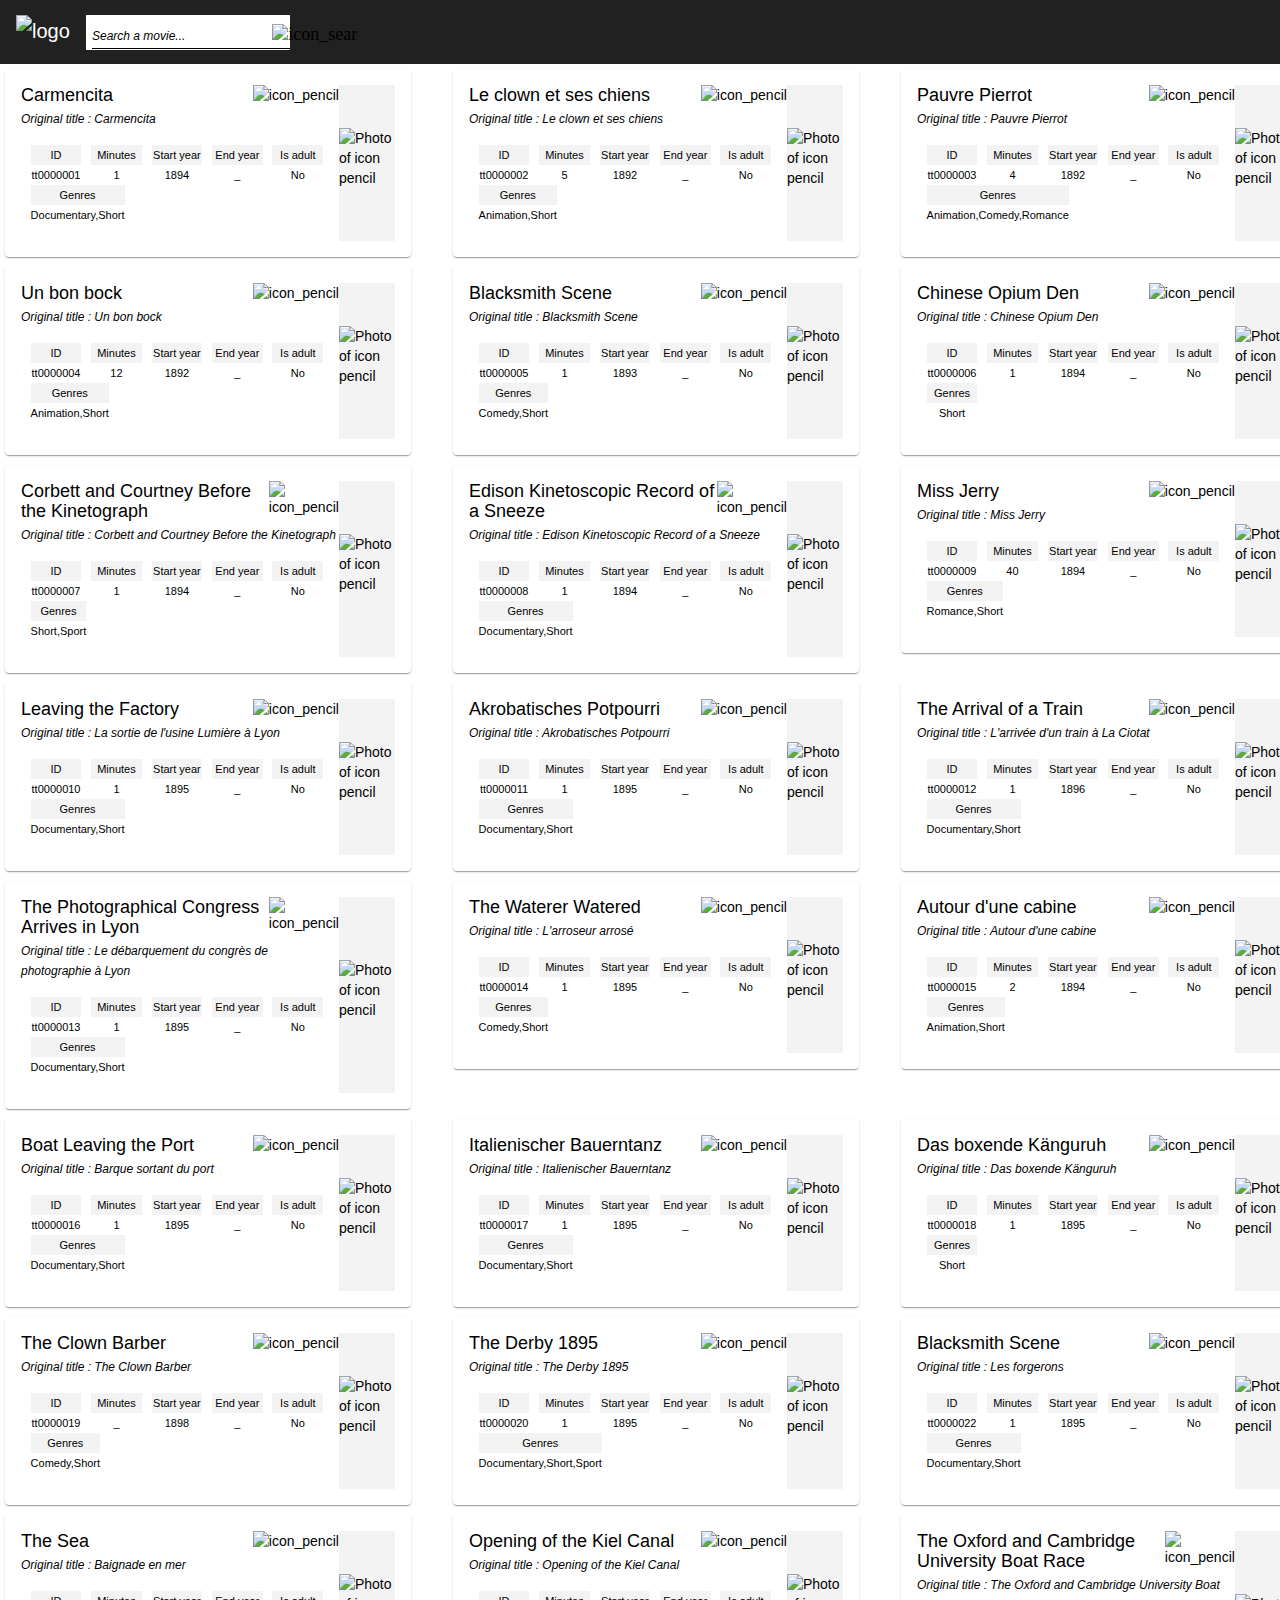
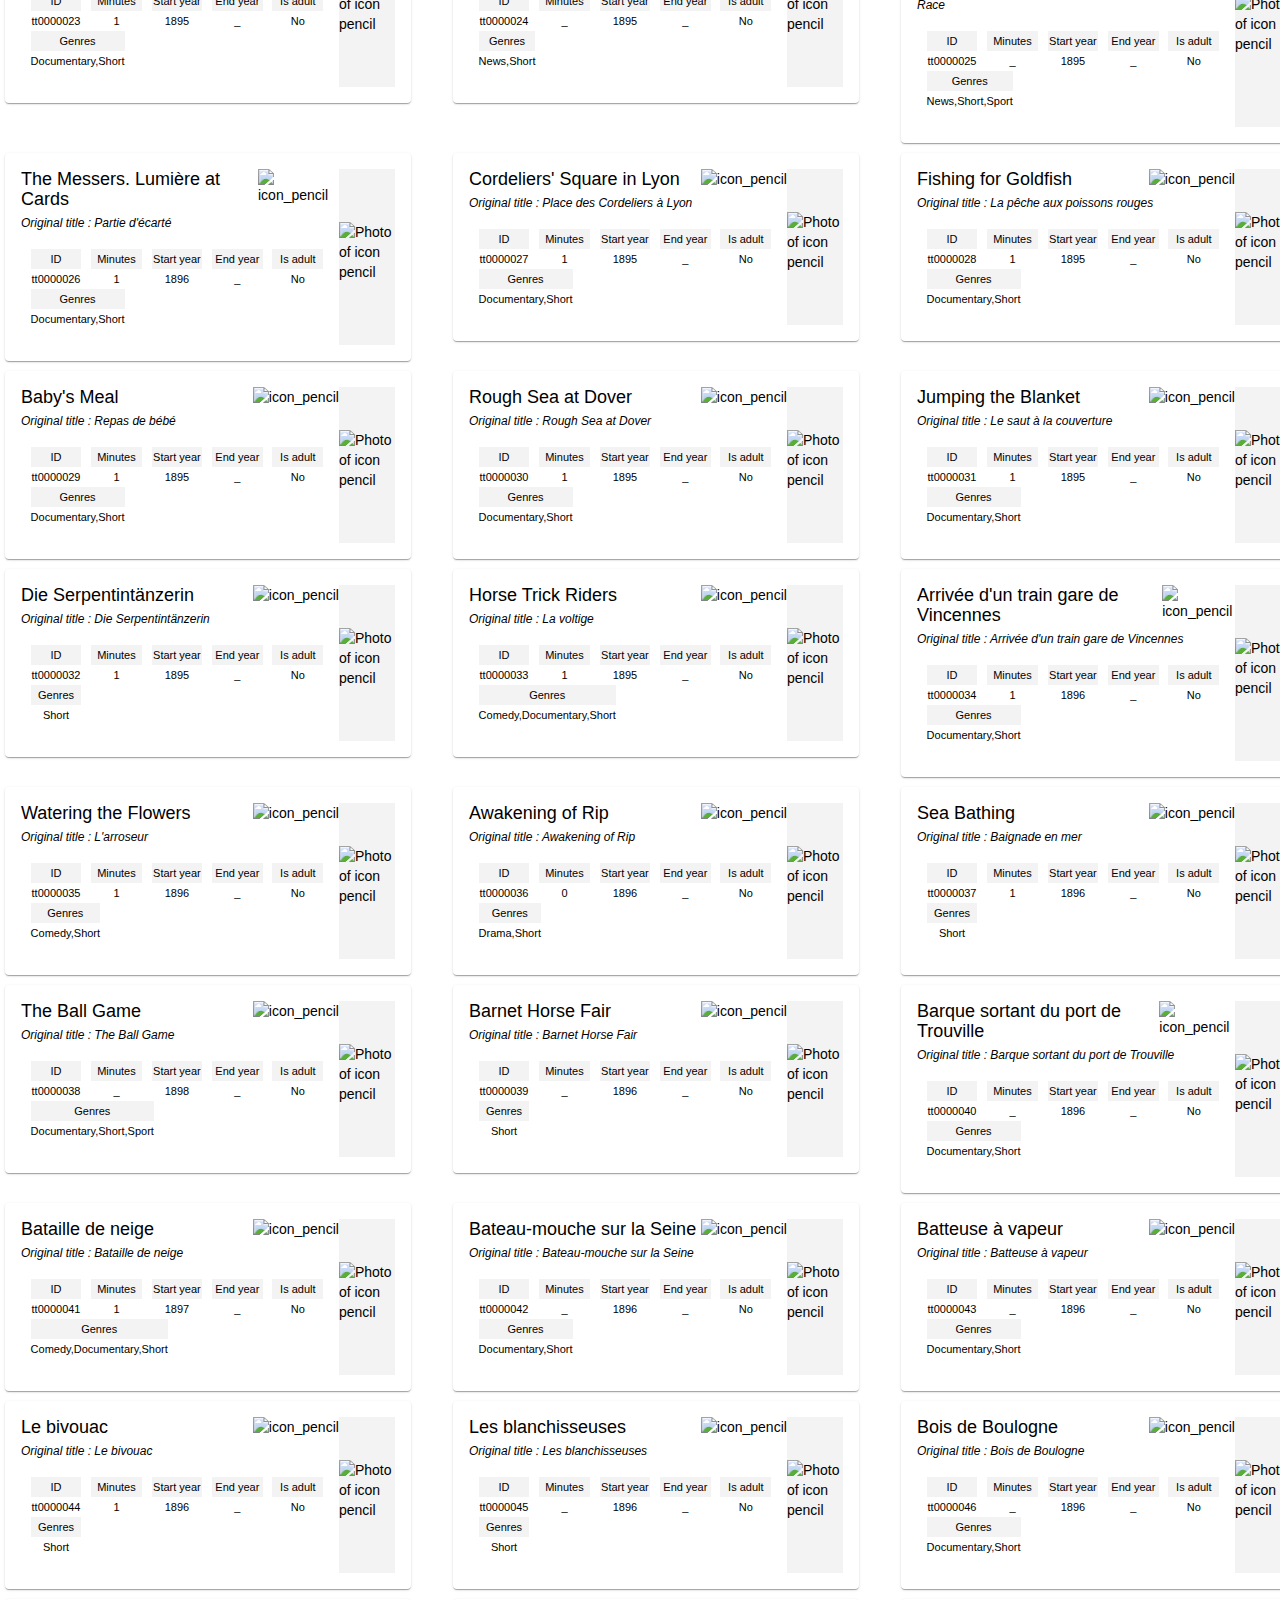
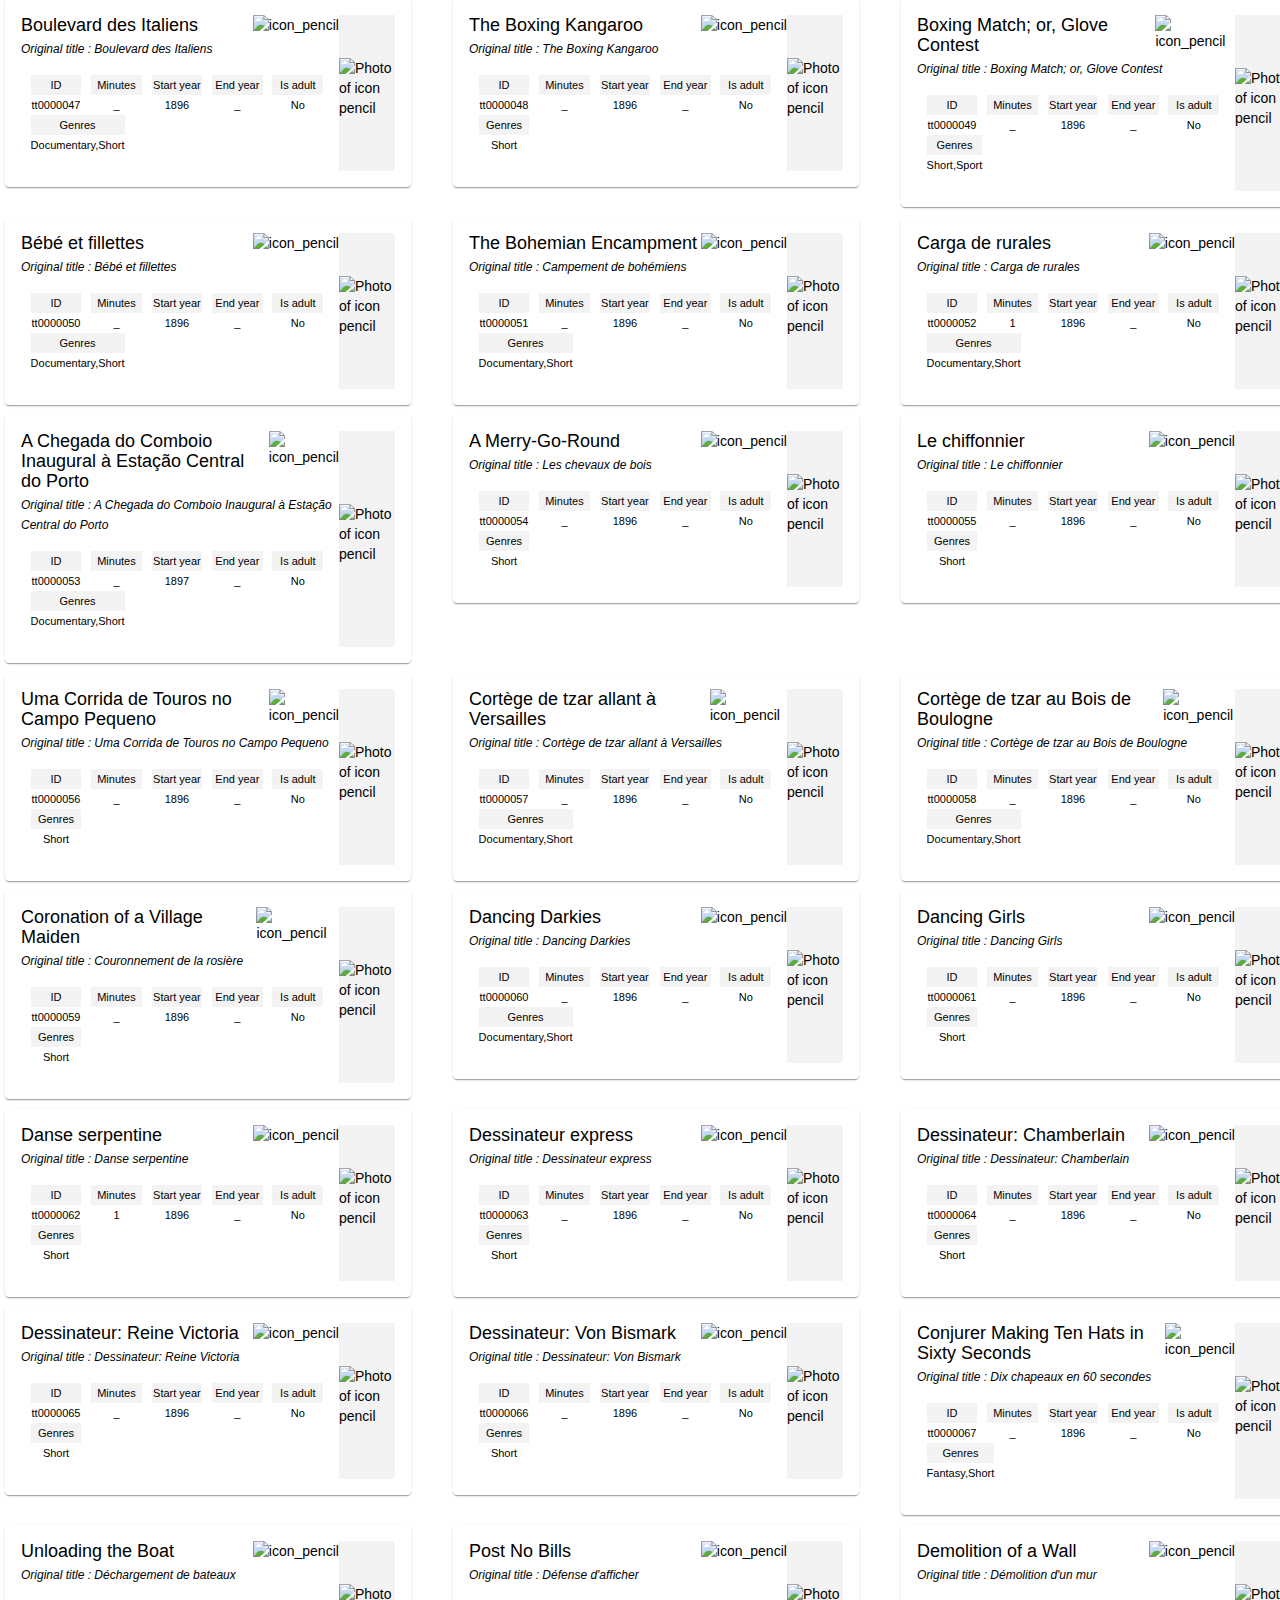
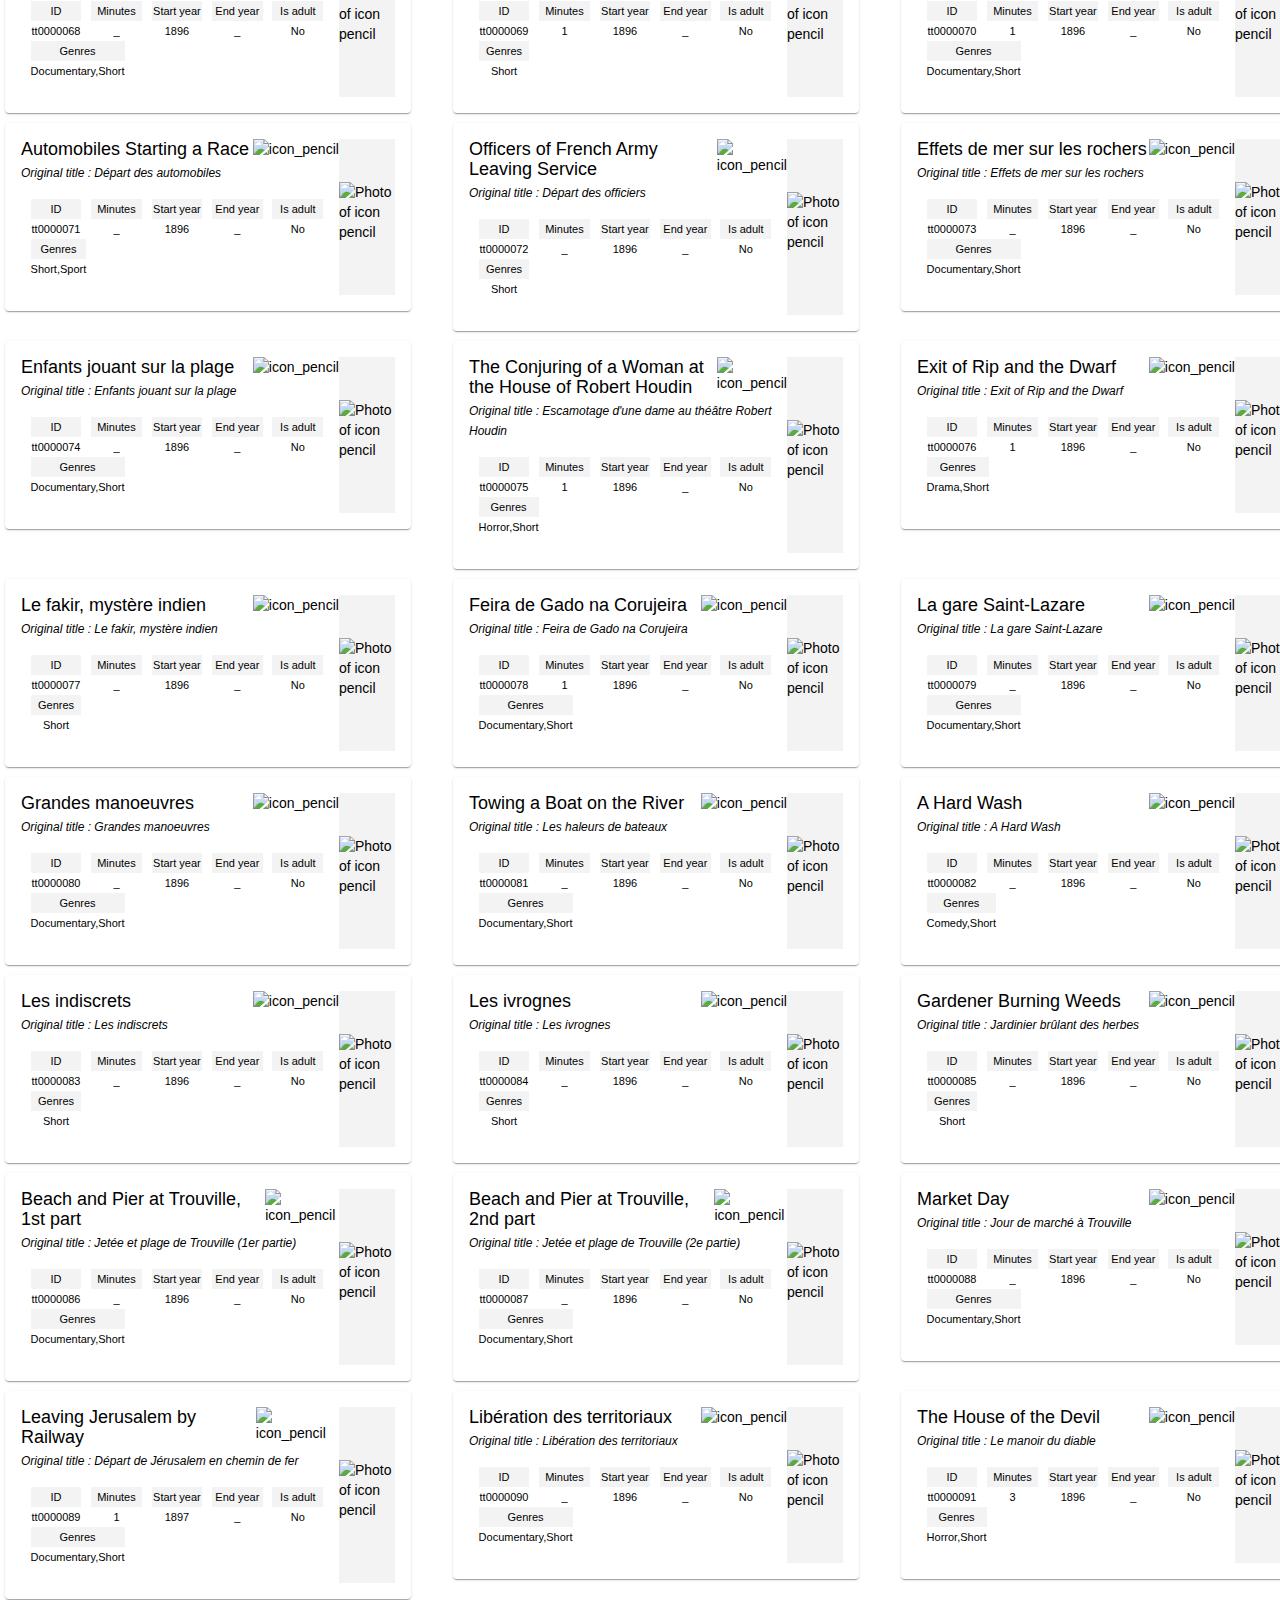
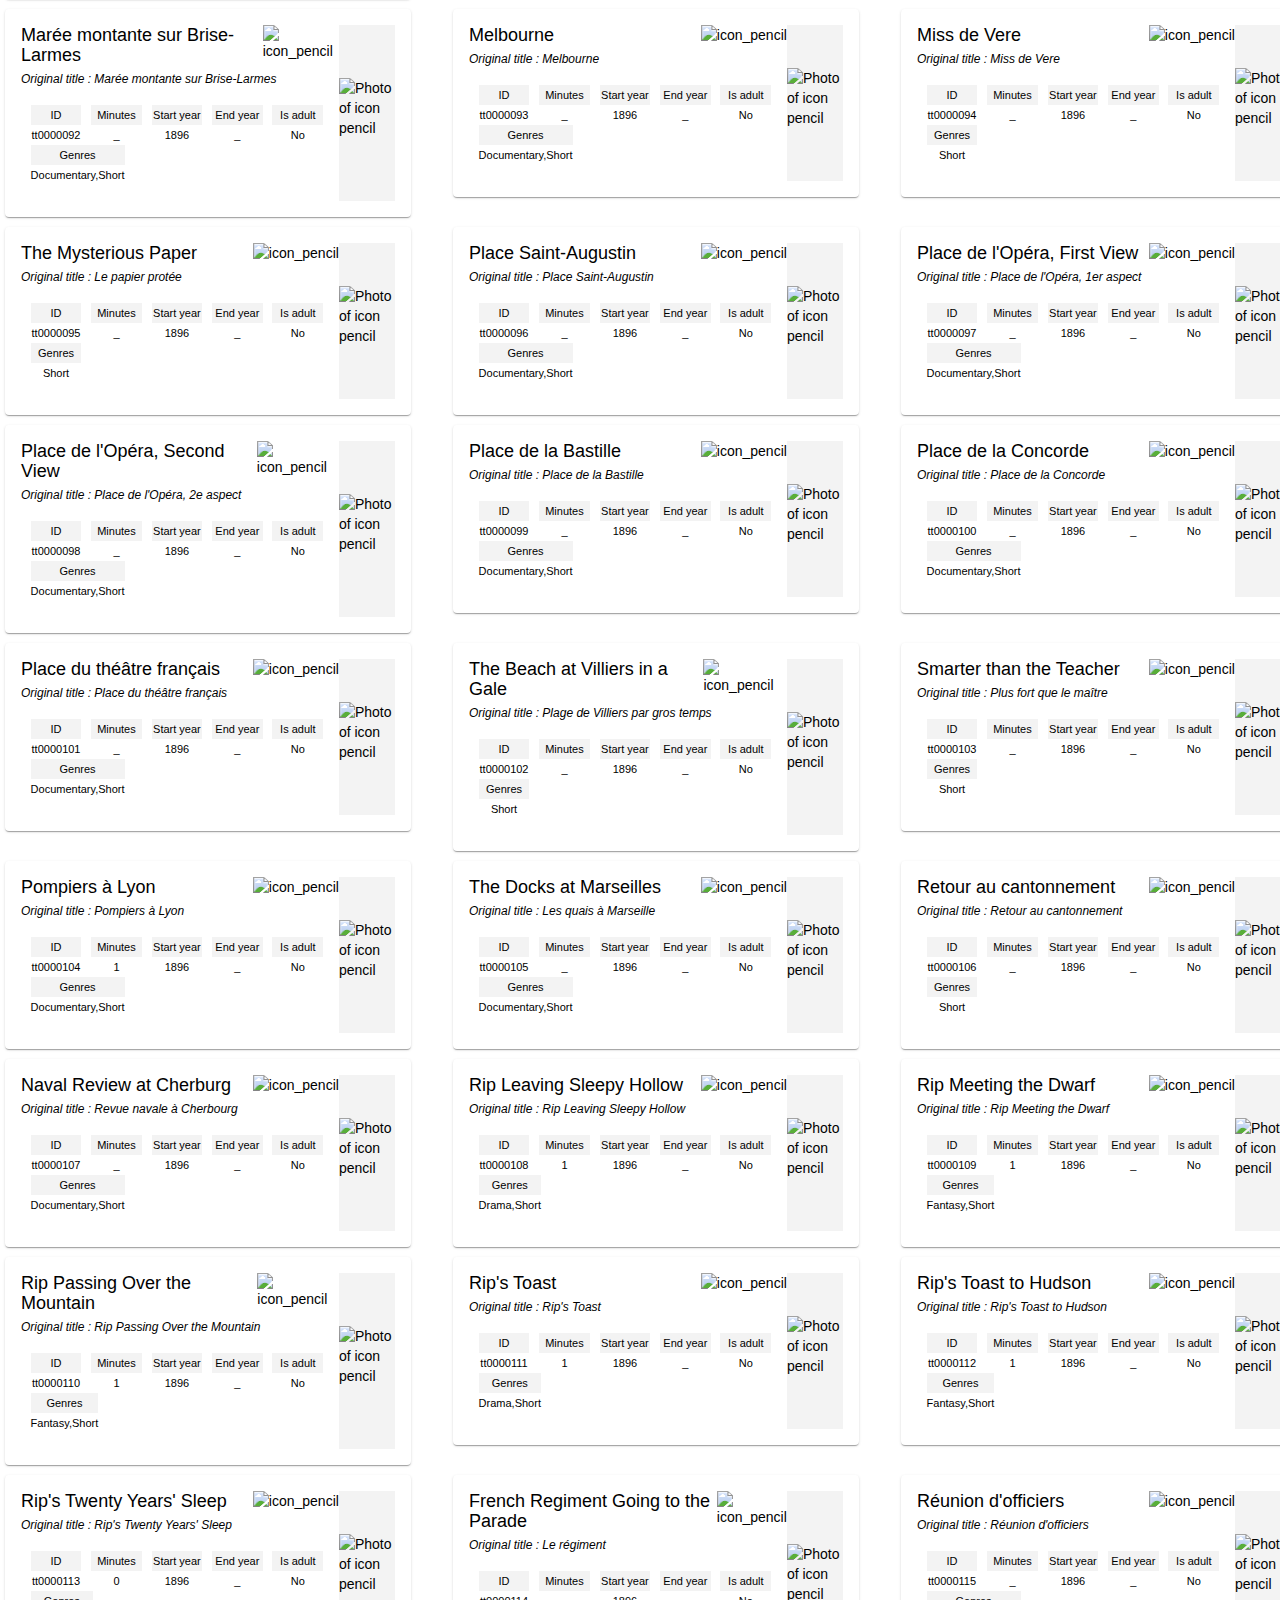
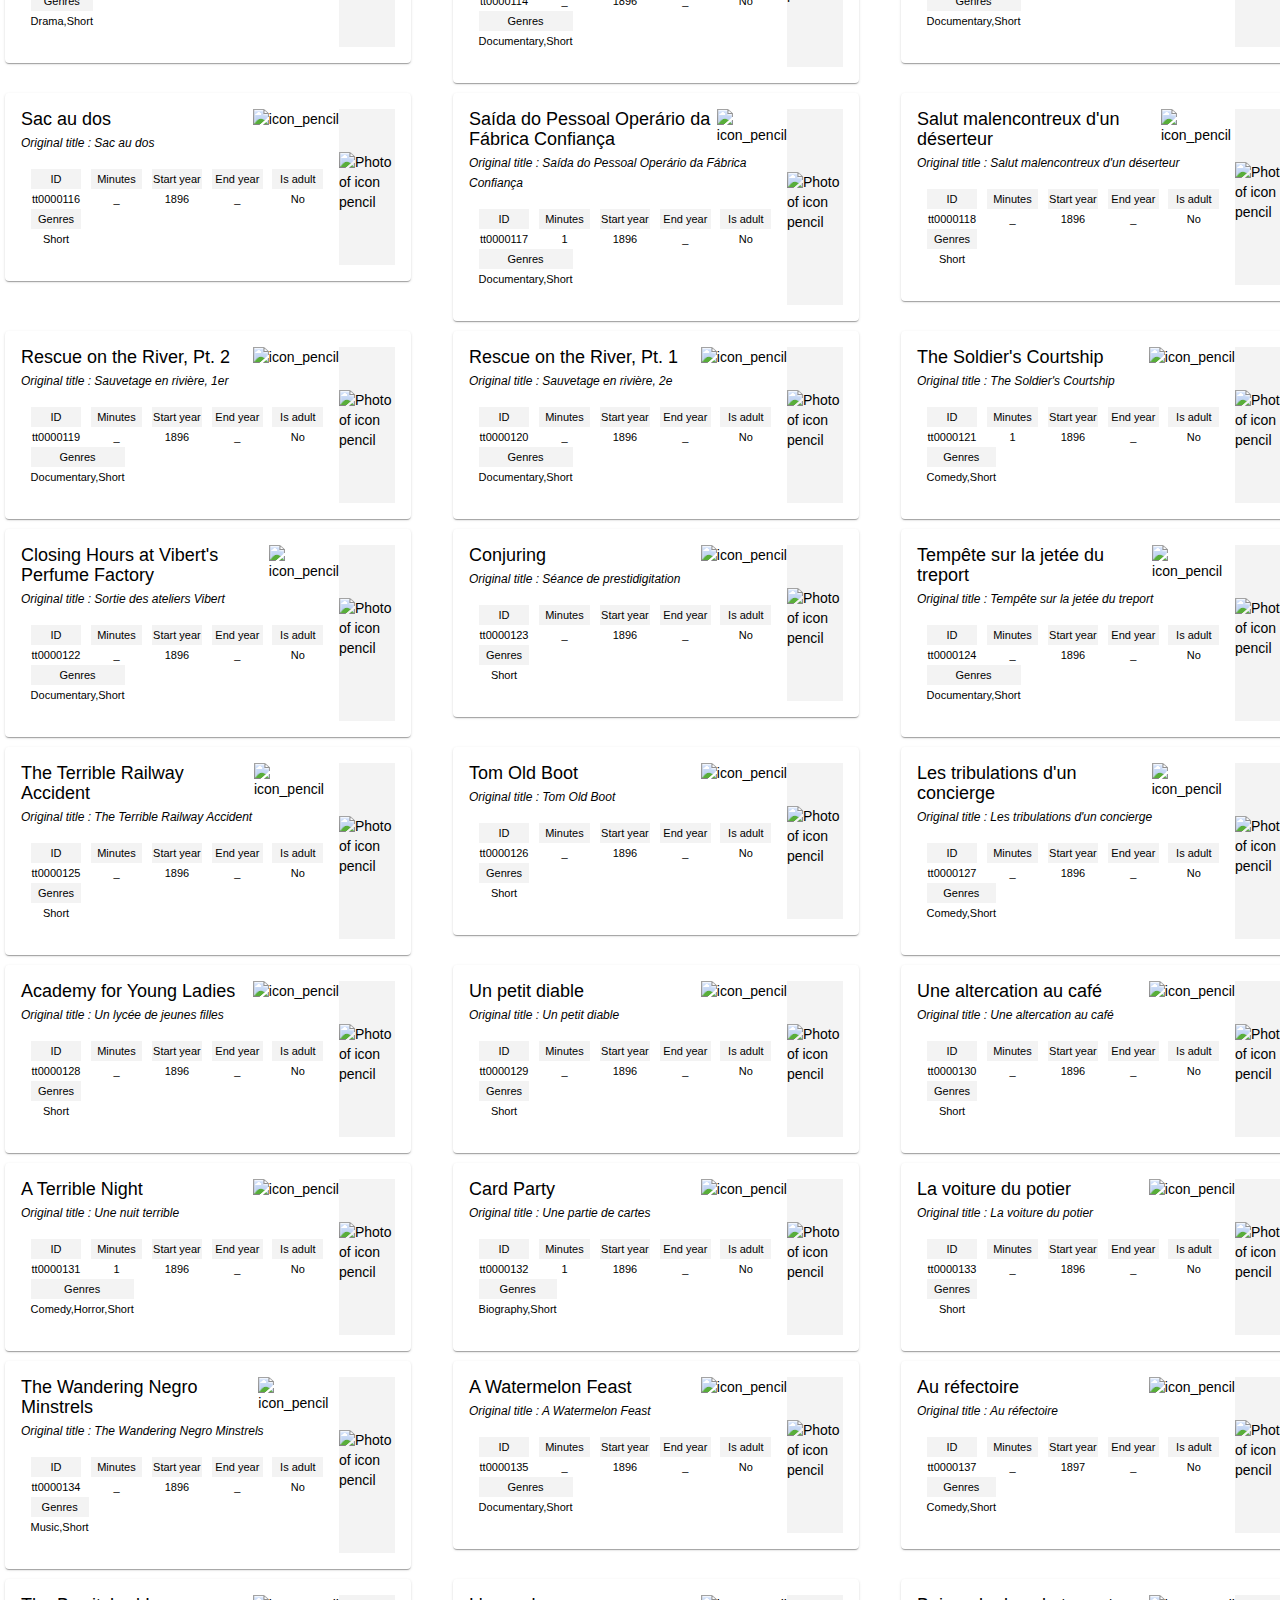
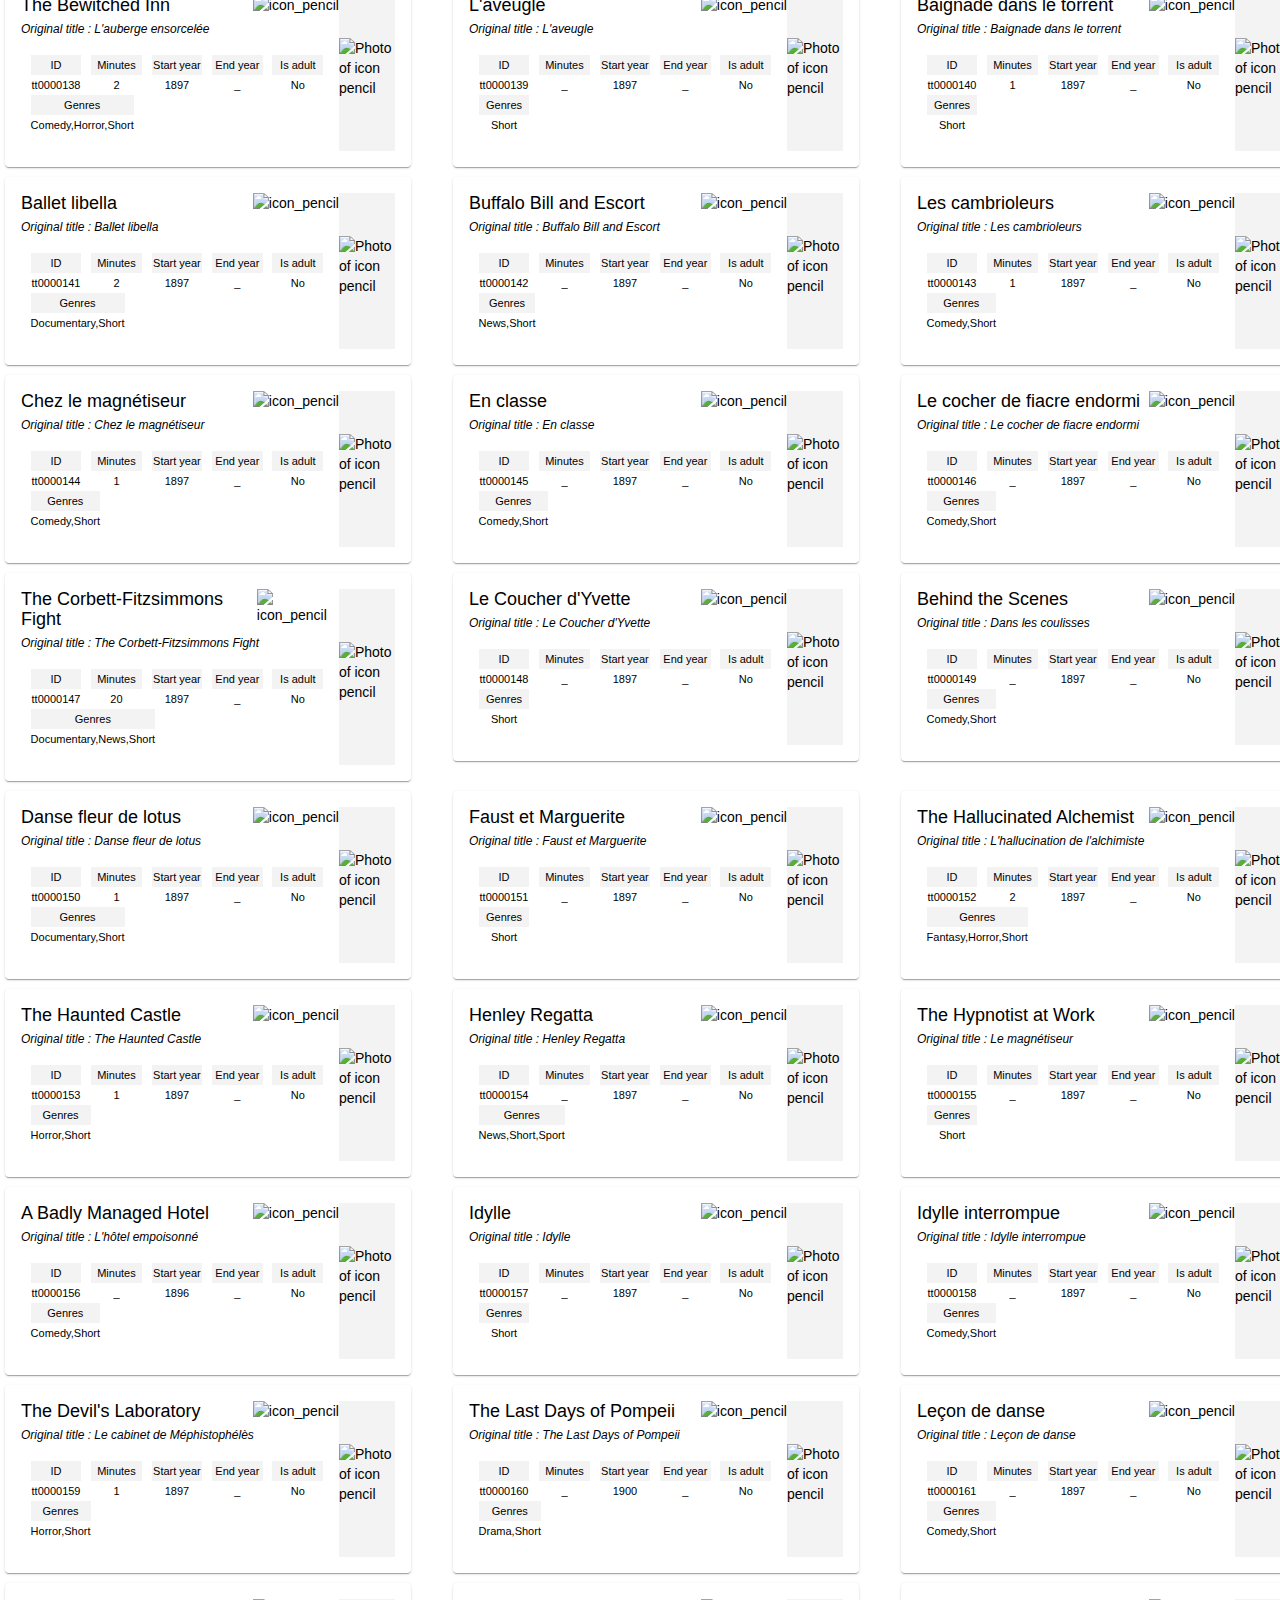
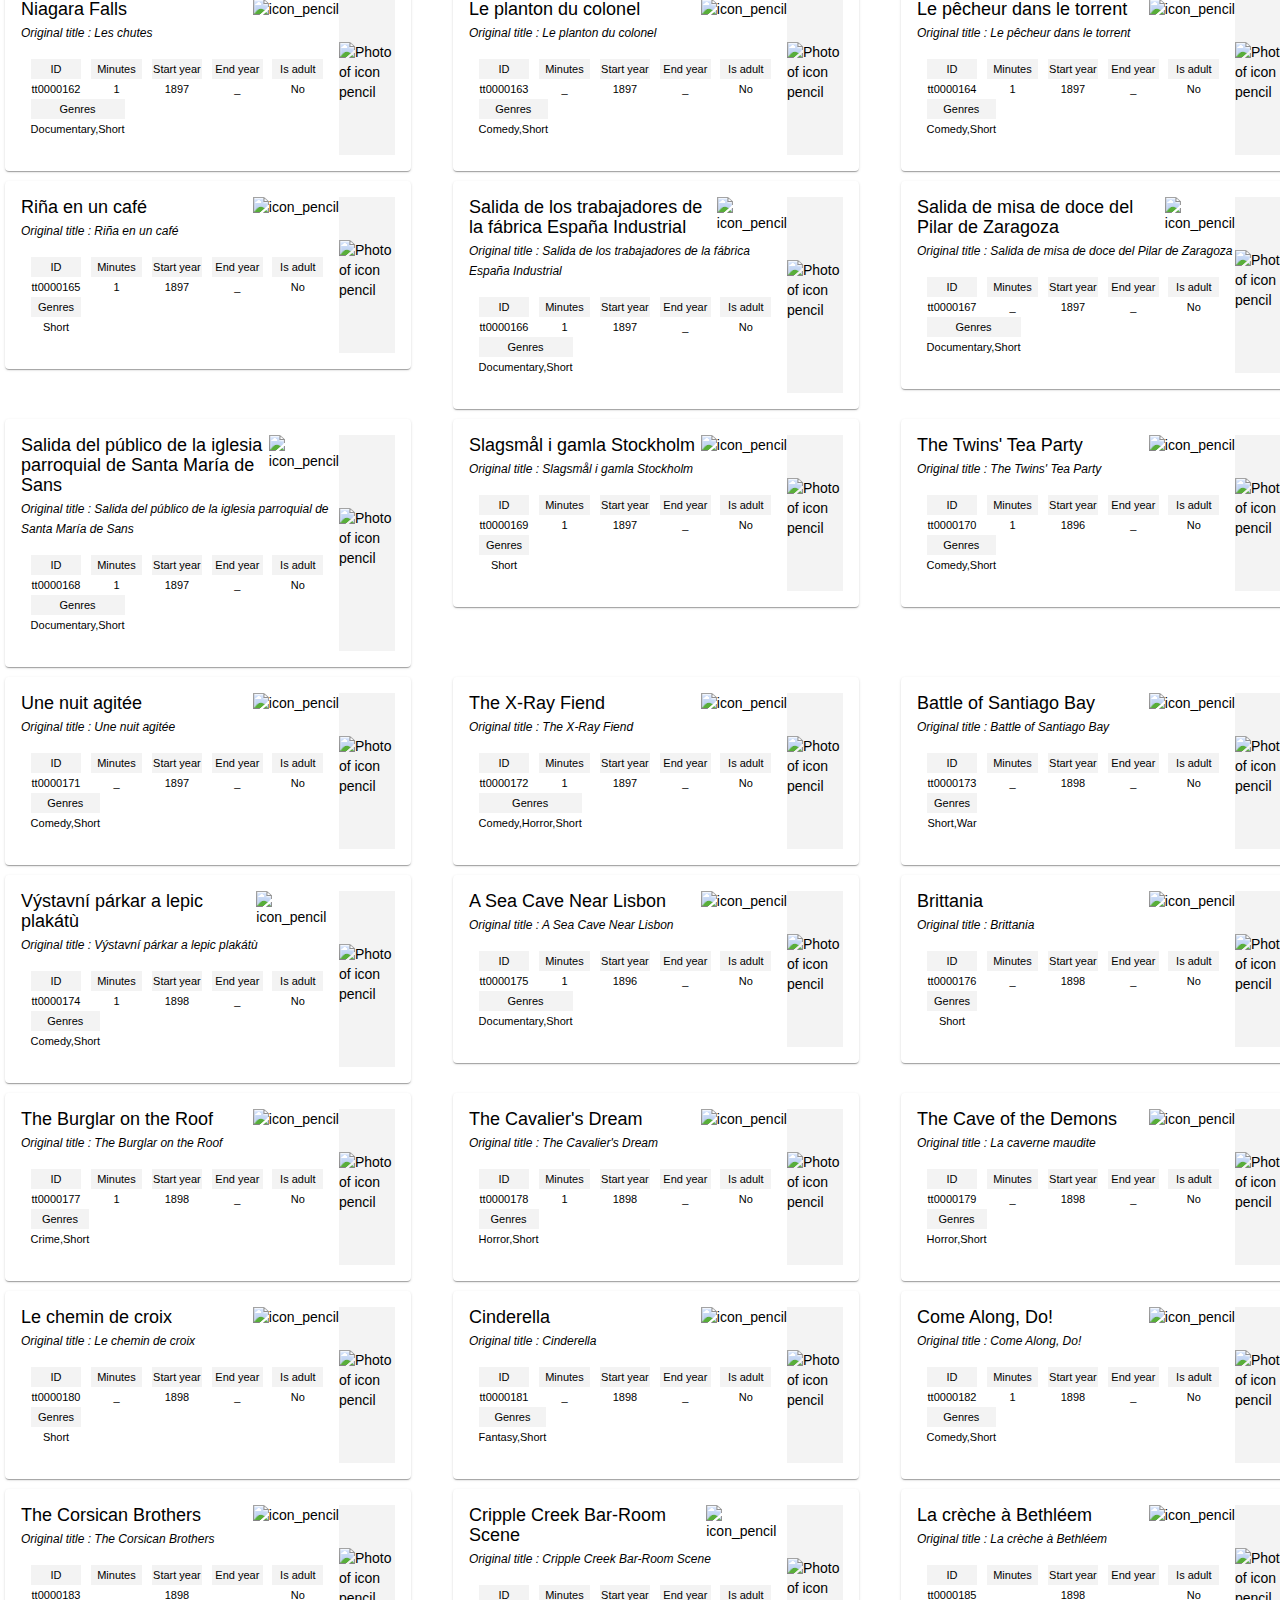
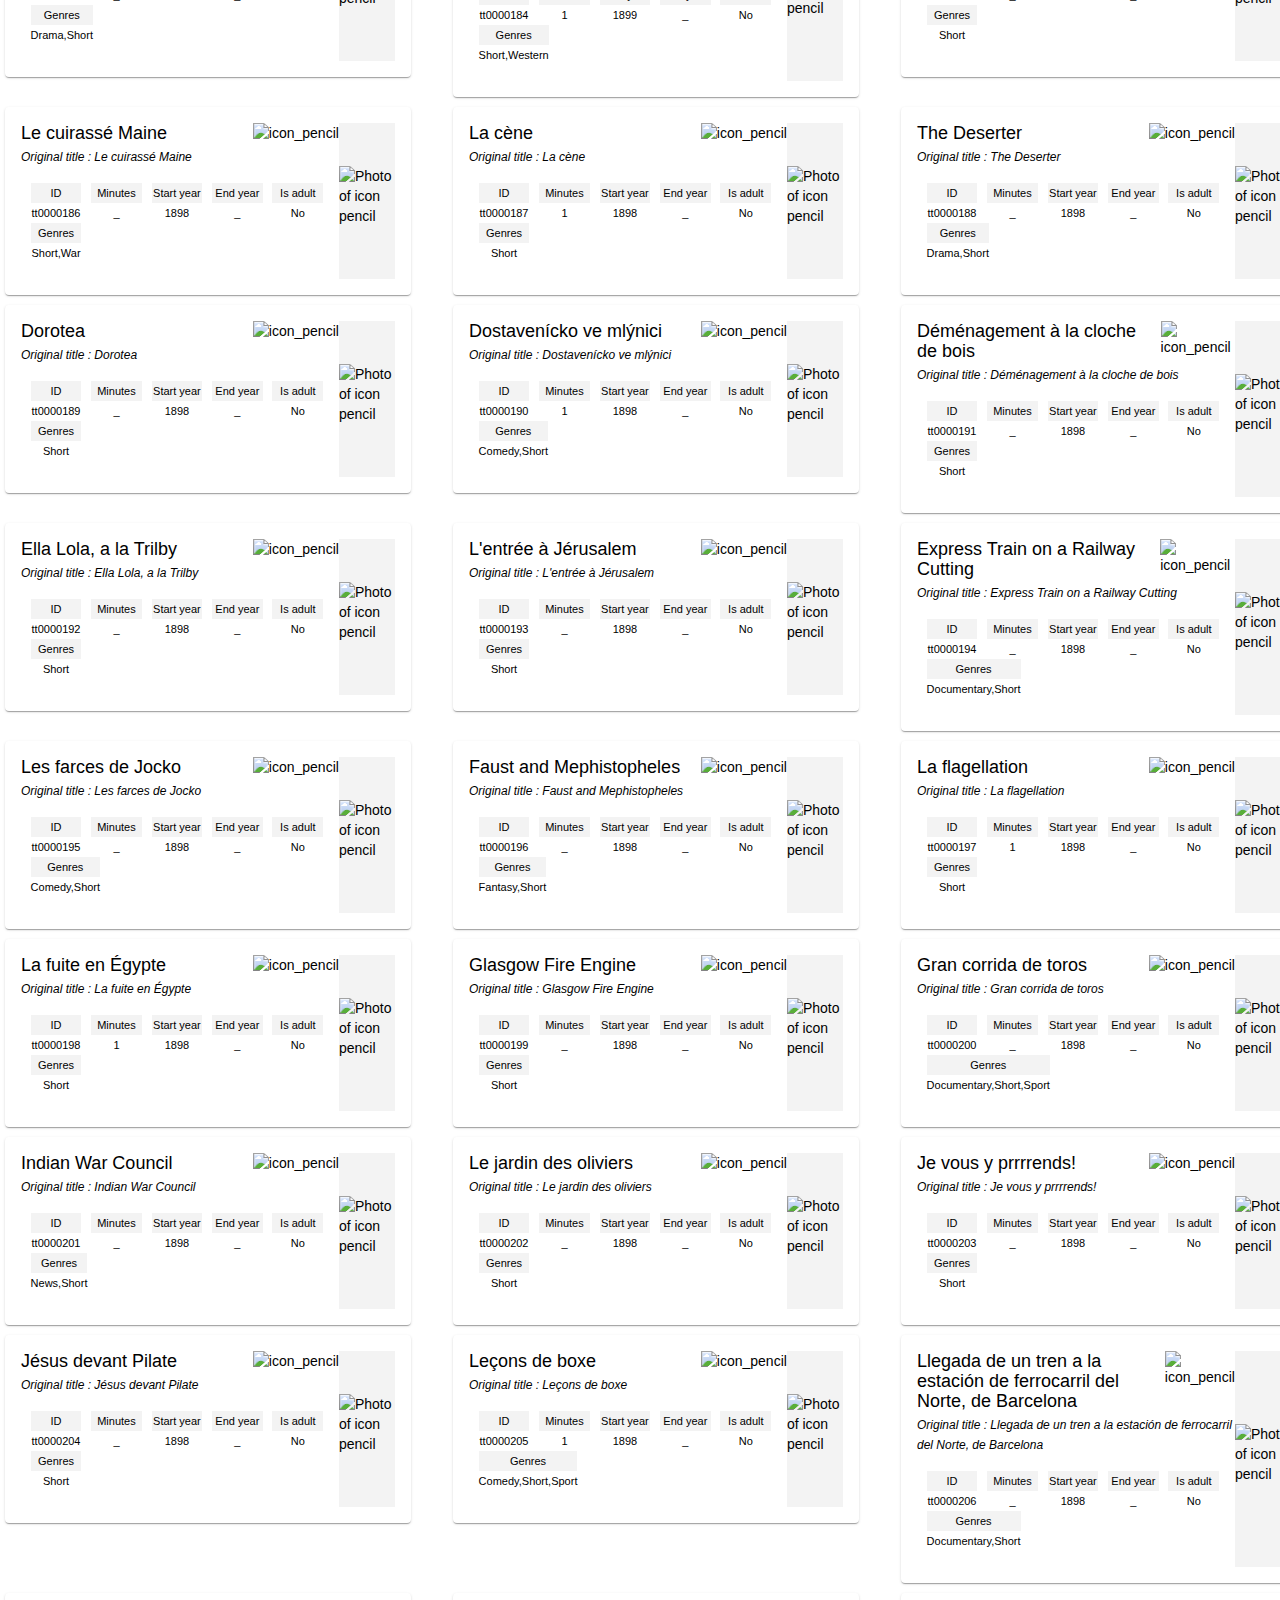
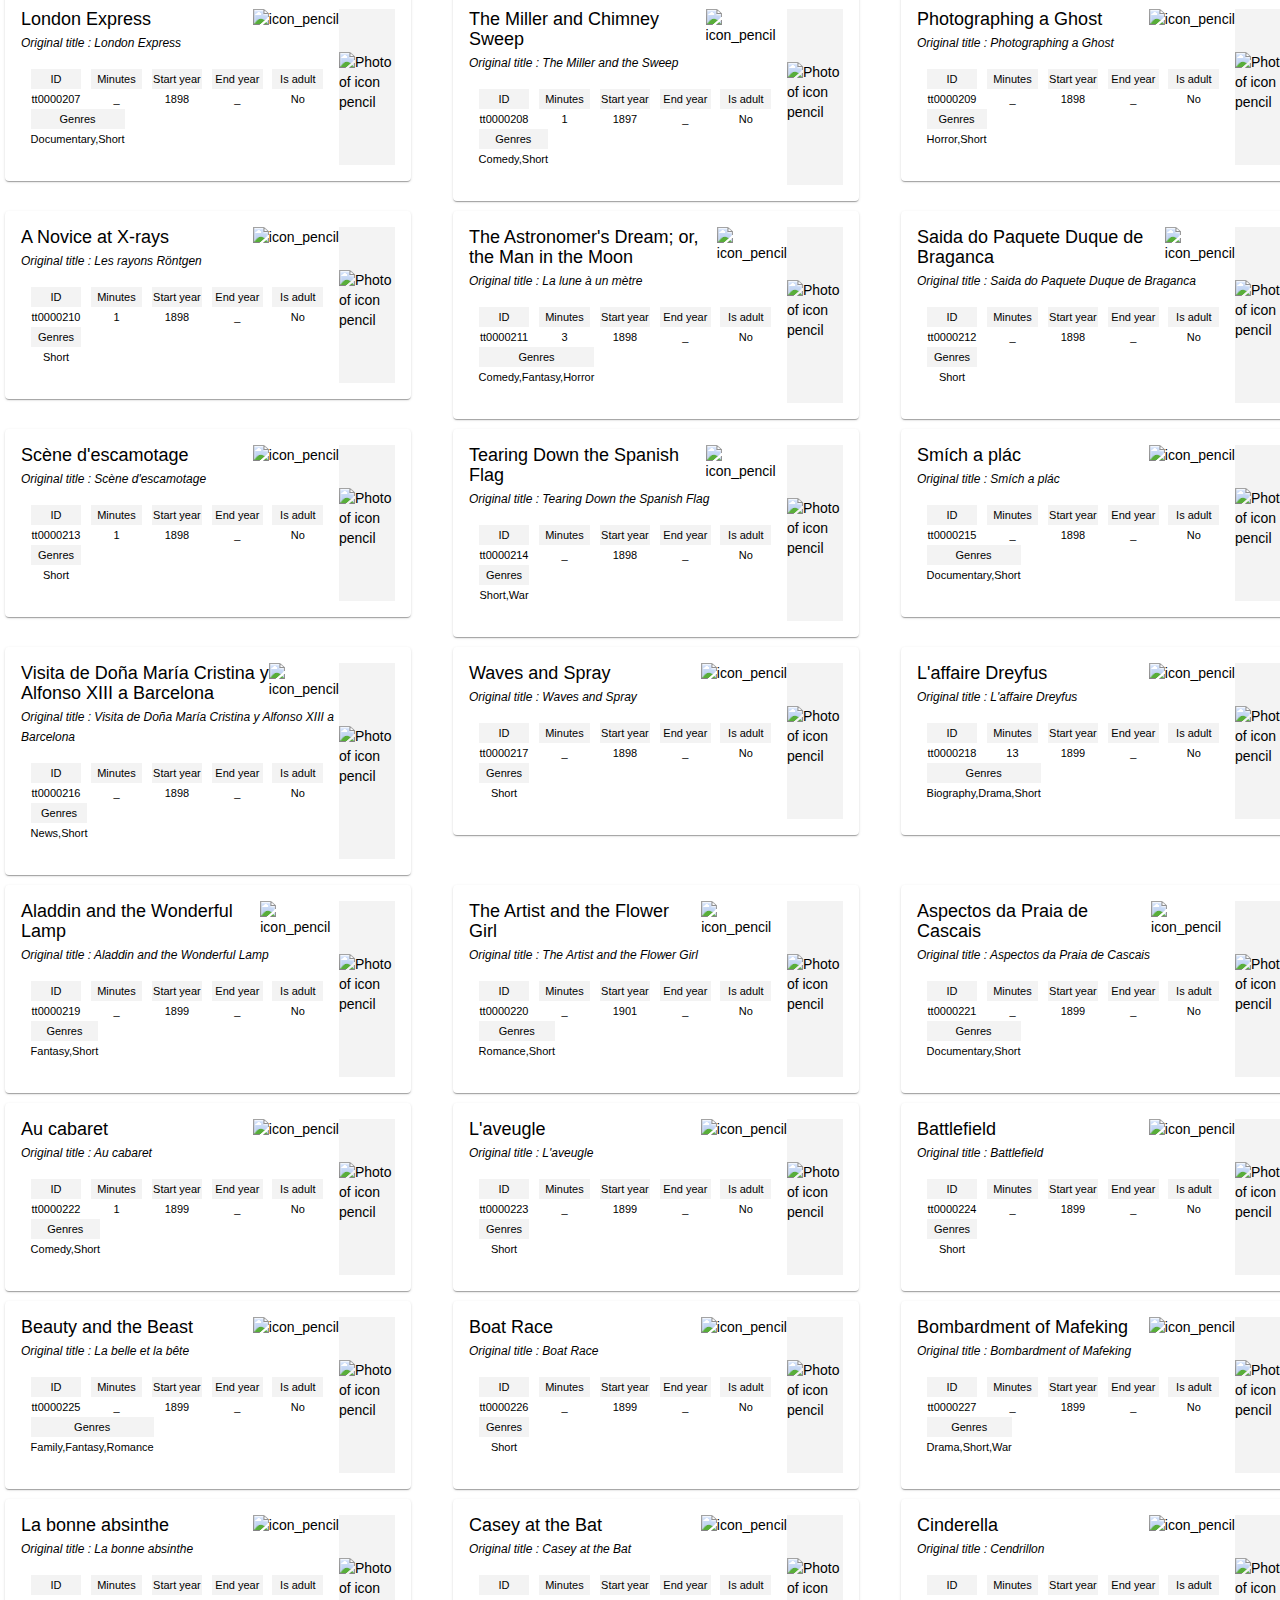
==== commit 85f5fa15: "Update index.html" ====
--- a/PdiKata/index.html
+++ b/PdiKata/index.html
@@ -1,7 +1,8 @@
 <!DOCTYPE html><html lang="en"><head>
   <meta charset="utf-8">
   <title>PdiKata</title>
-  <base href="/">
+<!--   <base href="/"> -->
+    <base href="https://othmensaidi.github.io/PdiKata/">
   <meta name="viewport" content="width=device-width, initial-scale=1">
   <link rel="icon" type="image/x-icon" href="favicon.ico">
   <link rel="preconnect" href="https://fonts.gstatic.com">
@@ -12,4 +13,4 @@
   <app-root></app-root>
 <script src="runtime.2801e957a0680e18cc48.js" defer></script><script src="polyfills.ad85118105275e800847.js" defer></script><script src="main.8c59417a42b87552d578.js" defer></script>
 
-</body></html>+</body></html>
